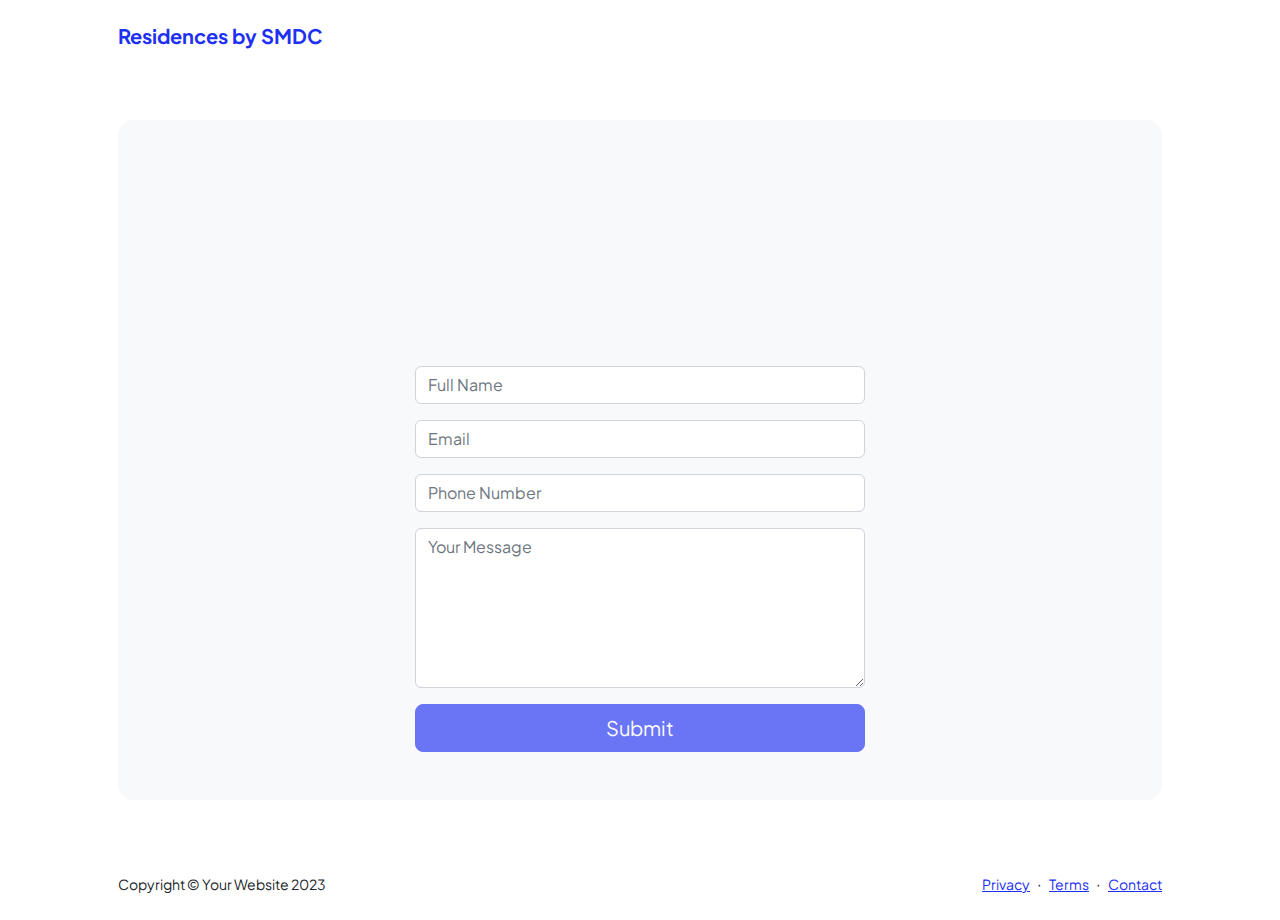
==== contact.html @ 8d9d1027 "Update contact.html" ====
<!doctype html>
<html lang="en">
    <head>
        <meta charset="utf-8" />
        <meta
            name="viewport"
            content="width=device-width, initial-scale=1, shrink-to-fit=no"
        />
        <meta name="description" content />
        <meta name="author" content />
        <title>Contact - Residences by SMDC</title>
        <!-- Favicon-->
        <link rel="icon" type="image/x-icon" href="assets/favicon.ico" />
        <!-- Custom Google font-->
        <link rel="preconnect" href="https://fonts.googleapis.com" />
        <link rel="preconnect" href="https://fonts.gstatic.com" crossorigin />
        <link
            href="https://fonts.googleapis.com/css2?family=Plus+Jakarta+Sans:wght@100;200;300;400;500;600;700;800;900&amp;display=swap"
            rel="stylesheet"
        />
        <!-- Bootstrap icons-->
        <link
            href="https://cdn.jsdelivr.net/npm/bootstrap-icons@1.8.1/font/bootstrap-icons.css"
            rel="stylesheet"
        />
        <!-- Core theme CSS (includes Bootstrap)-->
        <link href="css/styles.css" rel="stylesheet" />
    </head>
    <body class="d-flex flex-column">
        <main class="flex-shrink-0">
            <!-- Navigation-->
            <nav class="navbar navbar-expand-lg navbar-light bg-white py-3">
                <div class="container px-5">
                    <a class="navbar-brand" href="index.html"
                        ><span class="fw-bolder text-primary"
                            >Residences by SMDC</span
                        ></a
                    >
                    <button
                        class="navbar-toggler"
                        type="button"
                        data-bs-toggle="collapse"
                        data-bs-target="#navbarSupportedContent"
                        aria-controls="navbarSupportedContent"
                        aria-expanded="false"
                        aria-label="Toggle navigation"
                    >
                        <span class="navbar-toggler-icon"></span>
                    </button>
                    <div
                        class="collapse navbar-collapse"
                        id="navbarSupportedContent"
                    >
                        <ul
                            class="navbar-nav ms-auto mb-2 mb-lg-0 small fw-bolder"
                        >
                            <li class="nav-item">
                                <a class="nav-link" href="index.html">Home</a>
                            </li>
                            <li class="nav-item">
                                <a
                                    class="nav-link"
                                    href="featured-property.html"
                                    >Featured Property</a
                                >
                            </li>
                            <li class="nav-item">
                                <a class="nav-link" href="properties.html"
                                    >Properties</a
                                >
                            </li>
                            <li class="nav-item">
                                <a class="nav-link" href="contact.html"
                                    >Contact</a
                                >
                            </li>
                        </ul>
                    </div>
                </div>
            </nav>
            <!-- Page content-->
            <section class="py-5">
                <div class="container px-5">
                    <!-- Contact form-->
                    <div class="bg-light rounded-4 py-5 px-4 px-md-5">
                        <div class="text-center mb-5">
                            <div
                                class="feature bg-primary bg-gradient-primary-to-secondary text-white rounded-3 mb-3"
                            >
                                <i class="bi bi-envelope"></i>
                            </div>
                            <h1 class="fw-bolder">Get in touch</h1>
                            <p class="lead fw-normal text-muted mb-0">
                                Let's work together!
                            </p>
                        </div>
                        <div class="row gx-5 justify-content-center">
                            <div class="col-lg-8 col-xl-6">
                                <!-- Updated Contact Form -->
                                <form
                                    action="https://formsubmit.co/el/tilila"
                                    method="POST"
                                >
                                    <input
                                        class="form-control mb-3"
                                        type="text"
                                        name="name"
                                        placeholder="Full Name"
                                        required
                                    />

                                    <!-- Email address input-->
                                    <input
                                        class="form-control mb-3"
                                        type="email"
                                        name="email"
                                        placeholder="Email"
                                        required
                                    />

                                    <!-- Phone number input-->
                                    <input
                                        class="form-control mb-3"
                                        type="tel"
                                        name="phone"
                                        placeholder="Phone Number"
                                        required
                                    />

                                    <!-- Message input-->
                                    <textarea
                                        class="form-control mb-3"
                                        name="message"
                                        placeholder="Your Message"
                                        style="height: 10rem"
                                        required
                                    ></textarea>

                                    <!-- Honeypot field for spam protection -->
                                    <input
                                        type="checkbox"
                                        name="botcheck"
                                        class="hidden"
                                        style="display: none"
                                    />
                                    <div class="recaptcha-container mb-3">
                                        <div class="g-recaptcha" data-sitekey="6Ld7dmgqAAAAAMS7bzxSKr7tLJAbNFJx7EaarNlY" data-callback="onReCaptchaSuccess"></div>
                                    </div>

                                    <!-- Submit button-->
                                    <div class="d-grid">
                                        <button
                                            class="btn btn-primary btn-lg"
                                            type="submit"
                                            id="submitBtn"
                                            disabled
                                        >
                                            Submit
                                        </button>
                                    </div>
                                </form>
                            </div>
                        </div>
                    </div>
                </div>
            </section>
        </main>
        <!-- Footer-->
        <footer class="bg-white py-4 mt-auto">
            <div class="container px-5">
                <div
                    class="row align-items-center justify-content-between flex-column flex-sm-row"
                >
                    <div class="col-auto">
                        <div class="small m-0">
                            Copyright &copy; Your Website 2023
                        </div>
                    </div>
                    <div class="col-auto">
                        <a class="small" href="#!">Privacy</a>
                        <span class="mx-1">&middot;</span>
                        <a class="small" href="#!">Terms</a>
                        <span class="mx-1">&middot;</span>
                        <a class="small" href="#!">Contact</a>
                    </div>
                </div>
            </div>
        </footer>
        <!-- Bootstrap core JS-->
        <script src="https://cdn.jsdelivr.net/npm/bootstrap@5.2.3/dist/js/bootstrap.bundle.min.js"></script>
        <!-- Core theme JS-->
        <script src="js/scripts.js"></script>
        <script
            src="https://www.google.com/recaptcha/api.js"
            async
            defer
        ></script>
        <style>
    /* Ensure reCAPTCHA scales properly */
    .recaptcha-container {
        text-align: center; /* Center the widget */
        max-width: 100%;    /* Set maximum width to fit the card */
    }

    /* Mobile View - Scale the reCAPTCHA */
    @media (max-width: 600px) {
        .g-recaptcha {
            transform: scale(0.85); /* Scale down for mobile */
            transform-origin: 0 0;
            -webkit-transform: scale(0.85);
            -webkit-transform-origin: 0 0;
        }
    }
</style>
    </body>
</html>
---- css/styles.css ----
@charset "UTF-8";

@keyframes fadeIn {
  from { opacity: 0; transform: translateY(20px); }
  to { opacity: 1; transform: translateY(0); }
}

@keyframes slideInFromLeft {
  from { opacity: 0; transform: translateX(-50px); }
  to { opacity: 1; transform: translateX(0); }
}

@keyframes slideInFromRight {
  from { opacity: 0; transform: translateX(50px); }
  to { opacity: 1; transform: translateX(0); }
}

:root {
  --bs-blue: #1e30f3;
  --bs-indigo: #6610f2;
  --bs-purple: #6f42c1;
  --bs-pink: #e21e80;
  --bs-red: #dc3545;
  --bs-orange: #fd7e14;
  --bs-yellow: #ffc107;
  --bs-green: #198754;
  --bs-teal: #20c997;
  --bs-cyan: #0dcaf0;
  --bs-black: #000;
  --bs-white: #fff;
  --bs-gray: #6c757d;
  --bs-gray-dark: #343a40;
  --bs-gray-100: #f8f9fa;
  --bs-gray-200: #e9ecef;
  --bs-gray-300: #dee2e6;
  --bs-gray-400: #ced4da;
  --bs-gray-500: #adb5bd;
  --bs-gray-600: #6c757d;
  --bs-gray-700: #495057;
  --bs-gray-800: #343a40;
  --bs-gray-900: #212529;
  --bs-primary: #1e30f3;
  --bs-secondary: #e21e80;
  --bs-success: #198754;
  --bs-info: #0dcaf0;
  --bs-warning: #ffc107;
  --bs-danger: #dc3545;
  --bs-light: #f8f9fa;
  --bs-dark: #212529;
  --bs-primary-rgb: 30, 48, 243;
  --bs-secondary-rgb: 226, 30, 128;
  --bs-success-rgb: 25, 135, 84;
  --bs-info-rgb: 13, 202, 240;
  --bs-warning-rgb: 255, 193, 7;
  --bs-danger-rgb: 220, 53, 69;
  --bs-light-rgb: 248, 249, 250;
  --bs-dark-rgb: 33, 37, 41;
  --bs-white-rgb: 255, 255, 255;
  --bs-black-rgb: 0, 0, 0;
  --bs-body-color-rgb: 33, 37, 41;
  --bs-body-bg-rgb: 255, 255, 255;
  --bs-font-sans-serif: "Plus Jakarta Sans";
  --bs-font-monospace: SFMono-Regular, Menlo, Monaco, Consolas, "Liberation Mono", "Courier New", monospace;
  --bs-gradient: linear-gradient(180deg, rgba(255, 255, 255, 0.15), rgba(255, 255, 255, 0));
  --bs-body-font-family: var(--bs-font-sans-serif);
  --bs-body-font-size: 1rem;
  --bs-body-font-weight: 400;
  --bs-body-line-height: 1.5;
  --bs-body-color: #212529;
  --bs-body-bg: #fff;
  --bs-border-width: 1px;
  --bs-border-style: solid;
  --bs-border-color: #dee2e6;
  --bs-border-color-translucent: rgba(0, 0, 0, 0.175);
  --bs-border-radius: 0.375rem;
  --bs-border-radius-sm: 0.25rem;
  --bs-border-radius-lg: 0.5rem;
  --bs-border-radius-xl: 1rem;
  --bs-border-radius-2xl: 2rem;
  --bs-border-radius-pill: 50rem;
  --bs-link-color: #1e30f3;
  --bs-link-hover-color: #1826c2;
  --bs-code-color: #e21e80;
  --bs-highlight-bg: #fff3cd;
}

*,
*::before,
*::after {
  box-sizing: border-box;
}

@media (prefers-reduced-motion: no-preference) {
  :root {
    scroll-behavior: smooth;
  }
}

body {
  margin: 0;
  font-family: var(--bs-body-font-family);
  font-size: var(--bs-body-font-size);
  font-weight: var(--bs-body-font-weight);
  line-height: var(--bs-body-line-height);
  color: var(--bs-body-color);
  text-align: var(--bs-body-text-align);
  background-color: var(--bs-body-bg);
  -webkit-text-size-adjust: 100%;
  -webkit-tap-highlight-color: rgba(0, 0, 0, 0);
}

hr {
  margin: 1rem 0;
  color: inherit;
  border: 0;
  border-top: 1px solid;
  opacity: 0.25;
}

h6, .h6, h5, .h5, h4, .h4, h3, .h3, h2, .h2, h1, .h1 {
  margin-top: 0;
  margin-bottom: 0.5rem;
  font-weight: 500;
  line-height: 1.2;
}

h1, .h1 {
  font-size: calc(1.375rem + 1.5vw);
}
@media (min-width: 1200px) {
  h1, .h1 {
    font-size: 2.5rem;
  }
}

h2, .h2 {
  font-size: calc(1.325rem + 0.9vw);
}
@media (min-width: 1200px) {
  h2, .h2 {
    font-size: 2rem;
  }
}

h3, .h3 {
  font-size: calc(1.3rem + 0.6vw);
}
@media (min-width: 1200px) {
  h3, .h3 {
    font-size: 1.75rem;
  }
}

h4, .h4 {
  font-size: calc(1.275rem + 0.3vw);
}
@media (min-width: 1200px) {
  h4, .h4 {
    font-size: 1.5rem;
  }
}

h5, .h5 {
  font-size: 1.25rem;
}

h6, .h6 {
  font-size: 1rem;
}

p {
  margin-top: 0;
  margin-bottom: 1rem;
}

abbr[title] {
  -webkit-text-decoration: underline dotted;
          text-decoration: underline dotted;
  cursor: help;
  -webkit-text-decoration-skip-ink: none;
          text-decoration-skip-ink: none;
}

address {
  margin-bottom: 1rem;
  font-style: normal;
  line-height: inherit;
}

ol,
ul {
  padding-left: 2rem;
}

ol,
ul,
dl {
  margin-top: 0;
  margin-bottom: 1rem;
}

ol ol,
ul ul,
ol ul,
ul ol {
  margin-bottom: 0;
}

dt {
  font-weight: 700;
}

dd {
  margin-bottom: 0.5rem;
  margin-left: 0;
}

blockquote {
  margin: 0 0 1rem;
}

b,
strong {
  font-weight: bolder;
}

small, .small {
  font-size: 0.875em;
}

mark, .mark {
  padding: 0.1875em;
  background-color: var(--bs-highlight-bg);
}

sub,
sup {
  position: relative;
  font-size: 0.75em;
  line-height: 0;
  vertical-align: baseline;
}

sub {
  bottom: -0.25em;
}

sup {
  top: -0.5em;
}

a {
  color: var(--bs-link-color);
  text-decoration: underline;
}
a:hover {
  color: var(--bs-link-hover-color);
}

a:not([href]):not([class]), a:not([href]):not([class]):hover {
  color: inherit;
  text-decoration: none;
}

pre,
code,
kbd,
samp {
  font-family: var(--bs-font-monospace);
  font-size: 1em;
}

pre {
  display: block;
  margin-top: 0;
  margin-bottom: 1rem;
  overflow: auto;
  font-size: 0.875em;
}
pre code {
  font-size: inherit;
  color: inherit;
  word-break: normal;
}

code {
  font-size: 0.875em;
  color: var(--bs-code-color);
  word-wrap: break-word;
}
a > code {
  color: inherit;
}

kbd {
  padding: 0.1875rem 0.375rem;
  font-size: 0.875em;
  color: var(--bs-body-bg);
  background-color: var(--bs-body-color);
  border-radius: 0.25rem;
}
kbd kbd {
  padding: 0;
  font-size: 1em;
}

figure {
  margin: 0 0 1rem;
}

img,
svg {
  vertical-align: middle;
}

table {
  caption-side: bottom;
  border-collapse: collapse;
}

caption {
  padding-top: 0.5rem;
  padding-bottom: 0.5rem;
  color: #6c757d;
  text-align: left;
}

th {
  text-align: inherit;
  text-align: -webkit-match-parent;
}

thead,
tbody,
tfoot,
tr,
td,
th {
  border-color: inherit;
  border-style: solid;
  border-width: 0;
}

label {
  display: inline-block;
}

button {
  border-radius: 0;
}

button:focus:not(:focus-visible) {
  outline: 0;
}

input,
button,
select,
optgroup,
textarea {
  margin: 0;
  font-family: inherit;
  font-size: inherit;
  line-height: inherit;
}

button,
select {
  text-transform: none;
}

[role=button] {
  cursor: pointer;
}

select {
  word-wrap: normal;
}
select:disabled {
  opacity: 1;
}

[list]:not([type=date]):not([type=datetime-local]):not([type=month]):not([type=week]):not([type=time])::-webkit-calendar-picker-indicator {
  display: none !important;
}

button,
[type=button],
[type=reset],
[type=submit] {
  -webkit-appearance: button;
}
button:not(:disabled),
[type=button]:not(:disabled),
[type=reset]:not(:disabled),
[type=submit]:not(:disabled) {
  cursor: pointer;
}

::-moz-focus-inner {
  padding: 0;
  border-style: none;
}

textarea {
  resize: vertical;
}

fieldset {
  min-width: 0;
  padding: 0;
  margin: 0;
  border: 0;
}

legend {
  float: left;
  width: 100%;
  padding: 0;
  margin-bottom: 0.5rem;
  font-size: calc(1.275rem + 0.3vw);
  line-height: inherit;
}
@media (min-width: 1200px) {
  legend {
    font-size: 1.5rem;
  }
}
legend + * {
  clear: left;
}

::-webkit-datetime-edit-fields-wrapper,
::-webkit-datetime-edit-text,
::-webkit-datetime-edit-minute,
::-webkit-datetime-edit-hour-field,
::-webkit-datetime-edit-day-field,
::-webkit-datetime-edit-month-field,
::-webkit-datetime-edit-year-field {
  padding: 0;
}

::-webkit-inner-spin-button {
  height: auto;
}

[type=search] {
  outline-offset: -2px;
  -webkit-appearance: textfield;
}

/* rtl:raw:
[type="tel"],
[type="url"],
[type="email"],
[type="number"] {
  direction: ltr;
}
*/
::-webkit-search-decoration {
  -webkit-appearance: none;
}

::-webkit-color-swatch-wrapper {
  padding: 0;
}

::file-selector-button {
  font: inherit;
  -webkit-appearance: button;
}

output {
  display: inline-block;
}

iframe {
  border: 0;
}

summary {
  display: list-item;
  cursor: pointer;
}

progress {
  vertical-align: baseline;
}

[hidden] {
  display: none !important;
}

.lead {
  font-size: 1.25rem;
  font-weight: 300;
}

.display-1 {
  font-size: calc(1.625rem + 4.5vw);
  font-weight: 300;
  line-height: 1.2;
}
@media (min-width: 1200px) {
  .display-1 {
    font-size: 5rem;
  }
}

.display-2 {
  font-size: calc(1.575rem + 3.9vw);
  font-weight: 300;
  line-height: 1.2;
}
@media (min-width: 1200px) {
  .display-2 {
    font-size: 4.5rem;
  }
}

.display-3 {
  font-size: calc(1.525rem + 3.3vw);
  font-weight: 300;
  line-height: 1.2;
}
@media (min-width: 1200px) {
  .display-3 {
    font-size: 4rem;
  }
}

.display-4 {
  font-size: calc(1.475rem + 2.7vw);
  font-weight: 300;
  line-height: 1.2;
}
@media (min-width: 1200px) {
  .display-4 {
    font-size: 3.5rem;
  }
}

.display-5 {
  font-size: calc(1.425rem + 2.1vw);
  font-weight: 300;
  line-height: 1.2;
}
@media (min-width: 1200px) {
  .display-5 {
    font-size: 3rem;
  }
}

.display-6 {
  font-size: calc(1.375rem + 1.5vw);
  font-weight: 300;
  line-height: 1.2;
}
@media (min-width: 1200px) {
  .display-6 {
    font-size: 2.5rem;
  }
}

.list-unstyled {
  padding-left: 0;
  list-style: none;
}

.list-inline {
  padding-left: 0;
  list-style: none;
}

.list-inline-item {
  display: inline-block;
}
.list-inline-item:not(:last-child) {
  margin-right: 0.5rem;
}

.text-xxl-start {
  animation: fadeIn 1s ease forwards;
}

.profile {
  animation: slideInFromRight 1s ease forwards;
}

.initialism {
  font-size: 0.875em;
  text-transform: uppercase;
}

.blockquote {
  margin-bottom: 1rem;
  font-size: 1.25rem;
}
.blockquote > :last-child {
  margin-bottom: 0;
}

.blockquote-footer {
  margin-top: -1rem;
  margin-bottom: 1rem;
  font-size: 0.875em;
  color: #6c757d;
}
.blockquote-footer::before {
  content: "— ";
}

.img-fluid {
  max-width: 100%;
  height: auto;
}

.img-thumbnail {
  padding: 0.25rem;
  background-color: #fff;
  border: 1px solid var(--bs-border-color);
  border-radius: 0.375rem;
  max-width: 100%;
  height: auto;
}

.figure {
  display: inline-block;
}

.figure-img {
  margin-bottom: 0.5rem;
  line-height: 1;
}

.figure-caption {
  font-size: 0.875em;
  color: #6c757d;
}

.container,
.container-fluid,
.container-xxl,
.container-xl,
.container-lg,
.container-md,
.container-sm {
  --bs-gutter-x: 1.5rem;
  --bs-gutter-y: 0;
  width: 100%;
  padding-right: calc(var(--bs-gutter-x) * 0.5);
  padding-left: calc(var(--bs-gutter-x) * 0.5);
  margin-right: auto;
  margin-left: auto;
}

@media (min-width: 576px) {
  .container-sm, .container {
    max-width: 540px;
  }
}
@media (min-width: 768px) {
  .container-md, .container-sm, .container {
    max-width: 720px;
  }
}
@media (min-width: 992px) {
  .container-lg, .container-md, .container-sm, .container {
    max-width: 960px;
  }
}
@media (min-width: 1200px) {
  .container-xl, .container-lg, .container-md, .container-sm, .container {
    max-width: 1140px;
  }
}
@media (min-width: 1400px) {
  .container-xxl, .container-xl, .container-lg, .container-md, .container-sm, .container {
    max-width: 1320px;
  }
}
.row {
  --bs-gutter-x: 1.5rem;
  --bs-gutter-y: 0;
  display: flex;
  flex-wrap: wrap;
  margin-top: calc(-1 * var(--bs-gutter-y));
  margin-right: calc(-0.5 * var(--bs-gutter-x));
  margin-left: calc(-0.5 * var(--bs-gutter-x));
}
.row > * {
  flex-shrink: 0;
  width: 100%;
  max-width: 100%;
  padding-right: calc(var(--bs-gutter-x) * 0.5);
  padding-left: calc(var(--bs-gutter-x) * 0.5);
  margin-top: var(--bs-gutter-y);
}

.col {
  flex: 1 0 0%;
}

.row-cols-auto > * {
  flex: 0 0 auto;
  width: auto;
}

.row-cols-1 > * {
  flex: 0 0 auto;
  width: 100%;
}

.row-cols-2 > * {
  flex: 0 0 auto;
  width: 50%;
}

.row-cols-3 > * {
  flex: 0 0 auto;
  width: 33.3333333333%;
}

.row-cols-4 > * {
  flex: 0 0 auto;
  width: 25%;
}

.row-cols-5 > * {
  flex: 0 0 auto;
  width: 20%;
}

.row-cols-6 > * {
  flex: 0 0 auto;
  width: 16.6666666667%;
}

.col-auto {
  flex: 0 0 auto;
  width: auto;
}

.col-1 {
  flex: 0 0 auto;
  width: 8.33333333%;
}

.col-2 {
  flex: 0 0 auto;
  width: 16.66666667%;
}

.col-3 {
  flex: 0 0 auto;
  width: 25%;
}

.col-4 {
  flex: 0 0 auto;
  width: 33.33333333%;
}

.col-5 {
  flex: 0 0 auto;
  width: 41.66666667%;
}

.col-6 {
  flex: 0 0 auto;
  width: 50%;
}

.col-7 {
  flex: 0 0 auto;
  width: 58.33333333%;
}

.col-8 {
  flex: 0 0 auto;
  width: 66.66666667%;
}

.col-9 {
  flex: 0 0 auto;
  width: 75%;
}

.col-10 {
  flex: 0 0 auto;
  width: 83.33333333%;
}

.col-11 {
  flex: 0 0 auto;
  width: 91.66666667%;
}

.col-12 {
  flex: 0 0 auto;
  width: 100%;
}

.offset-1 {
  margin-left: 8.33333333%;
}

.offset-2 {
  margin-left: 16.66666667%;
}

.offset-3 {
  margin-left: 25%;
}

.offset-4 {
  margin-left: 33.33333333%;
}

.offset-5 {
  margin-left: 41.66666667%;
}

.offset-6 {
  margin-left: 50%;
}

.offset-7 {
  margin-left: 58.33333333%;
}

.offset-8 {
  margin-left: 66.66666667%;
}

.offset-9 {
  margin-left: 75%;
}

.offset-10 {
  margin-left: 83.33333333%;
}

.offset-11 {
  margin-left: 91.66666667%;
}

.g-0,
.gx-0 {
  --bs-gutter-x: 0;
}

.g-0,
.gy-0 {
  --bs-gutter-y: 0;
}

.g-1,
.gx-1 {
  --bs-gutter-x: 0.25rem;
}

.g-1,
.gy-1 {
  --bs-gutter-y: 0.25rem;
}

.g-2,
.gx-2 {
  --bs-gutter-x: 0.5rem;
}

.g-2,
.gy-2 {
  --bs-gutter-y: 0.5rem;
}

.g-3,
.gx-3 {
  --bs-gutter-x: 1rem;
}

.g-3,
.gy-3 {
  --bs-gutter-y: 1rem;
}

.g-4,
.gx-4 {
  --bs-gutter-x: 1.5rem;
}

.g-4,
.gy-4 {
  --bs-gutter-y: 1.5rem;
}

.g-5,
.gx-5 {
  --bs-gutter-x: 3rem;
}

.g-5,
.gy-5 {
  --bs-gutter-y: 3rem;
}

@media (min-width: 576px) {
  .col-sm {
    flex: 1 0 0%;
  }
  .row-cols-sm-auto > * {
    flex: 0 0 auto;
    width: auto;
  }
  .row-cols-sm-1 > * {
    flex: 0 0 auto;
    width: 100%;
  }
  .row-cols-sm-2 > * {
    flex: 0 0 auto;
    width: 50%;
  }
  .row-cols-sm-3 > * {
    flex: 0 0 auto;
    width: 33.3333333333%;
  }
  .row-cols-sm-4 > * {
    flex: 0 0 auto;
    width: 25%;
  }
  .row-cols-sm-5 > * {
    flex: 0 0 auto;
    width: 20%;
  }
  .row-cols-sm-6 > * {
    flex: 0 0 auto;
    width: 16.6666666667%;
  }
  .col-sm-auto {
    flex: 0 0 auto;
    width: auto;
  }
  .col-sm-1 {
    flex: 0 0 auto;
    width: 8.33333333%;
  }
  .col-sm-2 {
    flex: 0 0 auto;
    width: 16.66666667%;
  }
  .col-sm-3 {
    flex: 0 0 auto;
    width: 25%;
  }
  .col-sm-4 {
    flex: 0 0 auto;
    width: 33.33333333%;
  }
  .col-sm-5 {
    flex: 0 0 auto;
    width: 41.66666667%;
  }
  .col-sm-6 {
    flex: 0 0 auto;
    width: 50%;
  }
  .col-sm-7 {
    flex: 0 0 auto;
    width: 58.33333333%;
  }
  .col-sm-8 {
    flex: 0 0 auto;
    width: 66.66666667%;
  }
  .col-sm-9 {
    flex: 0 0 auto;
    width: 75%;
  }
  .col-sm-10 {
    flex: 0 0 auto;
    width: 83.33333333%;
  }
  .col-sm-11 {
    flex: 0 0 auto;
    width: 91.66666667%;
  }
  .col-sm-12 {
    flex: 0 0 auto;
    width: 100%;
  }
  .offset-sm-0 {
    margin-left: 0;
  }
  .offset-sm-1 {
    margin-left: 8.33333333%;
  }
  .offset-sm-2 {
    margin-left: 16.66666667%;
  }
  .offset-sm-3 {
    margin-left: 25%;
  }
  .offset-sm-4 {
    margin-left: 33.33333333%;
  }
  .offset-sm-5 {
    margin-left: 41.66666667%;
  }
  .offset-sm-6 {
    margin-left: 50%;
  }
  .offset-sm-7 {
    margin-left: 58.33333333%;
  }
  .offset-sm-8 {
    margin-left: 66.66666667%;
  }
  .offset-sm-9 {
    margin-left: 75%;
  }
  .offset-sm-10 {
    margin-left: 83.33333333%;
  }
  .offset-sm-11 {
    margin-left: 91.66666667%;
  }
  .g-sm-0,
  .gx-sm-0 {
    --bs-gutter-x: 0;
  }
  .g-sm-0,
  .gy-sm-0 {
    --bs-gutter-y: 0;
  }
  .g-sm-1,
  .gx-sm-1 {
    --bs-gutter-x: 0.25rem;
  }
  .g-sm-1,
  .gy-sm-1 {
    --bs-gutter-y: 0.25rem;
  }
  .g-sm-2,
  .gx-sm-2 {
    --bs-gutter-x: 0.5rem;
  }
  .g-sm-2,
  .gy-sm-2 {
    --bs-gutter-y: 0.5rem;
  }
  .g-sm-3,
  .gx-sm-3 {
    --bs-gutter-x: 1rem;
  }
  .g-sm-3,
  .gy-sm-3 {
    --bs-gutter-y: 1rem;
  }
  .g-sm-4,
  .gx-sm-4 {
    --bs-gutter-x: 1.5rem;
  }
  .g-sm-4,
  .gy-sm-4 {
    --bs-gutter-y: 1.5rem;
  }
  .g-sm-5,
  .gx-sm-5 {
    --bs-gutter-x: 3rem;
  }
  .g-sm-5,
  .gy-sm-5 {
    --bs-gutter-y: 3rem;
  }
}
@media (min-width: 768px) {
  .col-md {
    flex: 1 0 0%;
  }
  .row-cols-md-auto > * {
    flex: 0 0 auto;
    width: auto;
  }
  .row-cols-md-1 > * {
    flex: 0 0 auto;
    width: 100%;
  }
  .row-cols-md-2 > * {
    flex: 0 0 auto;
    width: 50%;
  }
  .row-cols-md-3 > * {
    flex: 0 0 auto;
    width: 33.3333333333%;
  }
  .row-cols-md-4 > * {
    flex: 0 0 auto;
    width: 25%;
  }
  .row-cols-md-5 > * {
    flex: 0 0 auto;
    width: 20%;
  }
  .row-cols-md-6 > * {
    flex: 0 0 auto;
    width: 16.6666666667%;
  }
  .col-md-auto {
    flex: 0 0 auto;
    width: auto;
  }
  .col-md-1 {
    flex: 0 0 auto;
    width: 8.33333333%;
  }
  .col-md-2 {
    flex: 0 0 auto;
    width: 16.66666667%;
  }
  .col-md-3 {
    flex: 0 0 auto;
    width: 25%;
  }
  .col-md-4 {
    flex: 0 0 auto;
    width: 33.33333333%;
  }
  .col-md-5 {
    flex: 0 0 auto;
    width: 41.66666667%;
  }
  .col-md-6 {
    flex: 0 0 auto;
    width: 50%;
  }
  .col-md-7 {
    flex: 0 0 auto;
    width: 58.33333333%;
  }
  .col-md-8 {
    flex: 0 0 auto;
    width: 66.66666667%;
  }
  .col-md-9 {
    flex: 0 0 auto;
    width: 75%;
  }
  .col-md-10 {
    flex: 0 0 auto;
    width: 83.33333333%;
  }
  .col-md-11 {
    flex: 0 0 auto;
    width: 91.66666667%;
  }
  .col-md-12 {
    flex: 0 0 auto;
    width: 100%;
  }
  .offset-md-0 {
    margin-left: 0;
  }
  .offset-md-1 {
    margin-left: 8.33333333%;
  }
  .offset-md-2 {
    margin-left: 16.66666667%;
  }
  .offset-md-3 {
    margin-left: 25%;
  }
  .offset-md-4 {
    margin-left: 33.33333333%;
  }
  .offset-md-5 {
    margin-left: 41.66666667%;
  }
  .offset-md-6 {
    margin-left: 50%;
  }
  .offset-md-7 {
    margin-left: 58.33333333%;
  }
  .offset-md-8 {
    margin-left: 66.66666667%;
  }
  .offset-md-9 {
    margin-left: 75%;
  }
  .offset-md-10 {
    margin-left: 83.33333333%;
  }
  .offset-md-11 {
    margin-left: 91.66666667%;
  }
  .g-md-0,
  .gx-md-0 {
    --bs-gutter-x: 0;
  }
  .g-md-0,
  .gy-md-0 {
    --bs-gutter-y: 0;
  }
  .g-md-1,
  .gx-md-1 {
    --bs-gutter-x: 0.25rem;
  }
  .g-md-1,
  .gy-md-1 {
    --bs-gutter-y: 0.25rem;
  }
  .g-md-2,
  .gx-md-2 {
    --bs-gutter-x: 0.5rem;
  }
  .g-md-2,
  .gy-md-2 {
    --bs-gutter-y: 0.5rem;
  }
  .g-md-3,
  .gx-md-3 {
    --bs-gutter-x: 1rem;
  }
  .g-md-3,
  .gy-md-3 {
    --bs-gutter-y: 1rem;
  }
  .g-md-4,
  .gx-md-4 {
    --bs-gutter-x: 1.5rem;
  }
  .g-md-4,
  .gy-md-4 {
    --bs-gutter-y: 1.5rem;
  }
  .g-md-5,
  .gx-md-5 {
    --bs-gutter-x: 3rem;
  }
  .g-md-5,
  .gy-md-5 {
    --bs-gutter-y: 3rem;
  }
}
@media (min-width: 992px) {
  .col-lg {
    flex: 1 0 0%;
  }
  .row-cols-lg-auto > * {
    flex: 0 0 auto;
    width: auto;
  }
  .row-cols-lg-1 > * {
    flex: 0 0 auto;
    width: 100%;
  }
  .row-cols-lg-2 > * {
    flex: 0 0 auto;
    width: 50%;
  }
  .row-cols-lg-3 > * {
    flex: 0 0 auto;
    width: 33.3333333333%;
  }
  .row-cols-lg-4 > * {
    flex: 0 0 auto;
    width: 25%;
  }
  .row-cols-lg-5 > * {
    flex: 0 0 auto;
    width: 20%;
  }
  .row-cols-lg-6 > * {
    flex: 0 0 auto;
    width: 16.6666666667%;
  }
  .col-lg-auto {
    flex: 0 0 auto;
    width: auto;
  }
  .col-lg-1 {
    flex: 0 0 auto;
    width: 8.33333333%;
  }
  .col-lg-2 {
    flex: 0 0 auto;
    width: 16.66666667%;
  }
  .col-lg-3 {
    flex: 0 0 auto;
    width: 25%;
  }
  .col-lg-4 {
    flex: 0 0 auto;
    width: 33.33333333%;
  }
  .col-lg-5 {
    flex: 0 0 auto;
    width: 41.66666667%;
  }
  .col-lg-6 {
    flex: 0 0 auto;
    width: 50%;
  }
  .col-lg-7 {
    flex: 0 0 auto;
    width: 58.33333333%;
  }
  .col-lg-8 {
    flex: 0 0 auto;
    width: 66.66666667%;
  }
  .col-lg-9 {
    flex: 0 0 auto;
    width: 75%;
  }
  .col-lg-10 {
    flex: 0 0 auto;
    width: 83.33333333%;
  }
  .col-lg-11 {
    flex: 0 0 auto;
    width: 91.66666667%;
  }
  .col-lg-12 {
    flex: 0 0 auto;
    width: 100%;
  }
  .offset-lg-0 {
    margin-left: 0;
  }
  .offset-lg-1 {
    margin-left: 8.33333333%;
  }
  .offset-lg-2 {
    margin-left: 16.66666667%;
  }
  .offset-lg-3 {
    margin-left: 25%;
  }
  .offset-lg-4 {
    margin-left: 33.33333333%;
  }
  .offset-lg-5 {
    margin-left: 41.66666667%;
  }
  .offset-lg-6 {
    margin-left: 50%;
  }
  .offset-lg-7 {
    margin-left: 58.33333333%;
  }
  .offset-lg-8 {
    margin-left: 66.66666667%;
  }
  .offset-lg-9 {
    margin-left: 75%;
  }
  .offset-lg-10 {
    margin-left: 83.33333333%;
  }
  .offset-lg-11 {
    margin-left: 91.66666667%;
  }
  .g-lg-0,
  .gx-lg-0 {
    --bs-gutter-x: 0;
  }
  .g-lg-0,
  .gy-lg-0 {
    --bs-gutter-y: 0;
  }
  .g-lg-1,
  .gx-lg-1 {
    --bs-gutter-x: 0.25rem;
  }
  .g-lg-1,
  .gy-lg-1 {
    --bs-gutter-y: 0.25rem;
  }
  .g-lg-2,
  .gx-lg-2 {
    --bs-gutter-x: 0.5rem;
  }
  .g-lg-2,
  .gy-lg-2 {
    --bs-gutter-y: 0.5rem;
  }
  .g-lg-3,
  .gx-lg-3 {
    --bs-gutter-x: 1rem;
  }
  .g-lg-3,
  .gy-lg-3 {
    --bs-gutter-y: 1rem;
  }
  .g-lg-4,
  .gx-lg-4 {
    --bs-gutter-x: 1.5rem;
  }
  .g-lg-4,
  .gy-lg-4 {
    --bs-gutter-y: 1.5rem;
  }
  .g-lg-5,
  .gx-lg-5 {
    --bs-gutter-x: 3rem;
  }
  .g-lg-5,
  .gy-lg-5 {
    --bs-gutter-y: 3rem;
  }
}
@media (min-width: 1200px) {
  .col-xl {
    flex: 1 0 0%;
  }
  .row-cols-xl-auto > * {
    flex: 0 0 auto;
    width: auto;
  }
  .row-cols-xl-1 > * {
    flex: 0 0 auto;
    width: 100%;
  }
  .row-cols-xl-2 > * {
    flex: 0 0 auto;
    width: 50%;
  }
  .row-cols-xl-3 > * {
    flex: 0 0 auto;
    width: 33.3333333333%;
  }
  .row-cols-xl-4 > * {
    flex: 0 0 auto;
    width: 25%;
  }
  .row-cols-xl-5 > * {
    flex: 0 0 auto;
    width: 20%;
  }
  .row-cols-xl-6 > * {
    flex: 0 0 auto;
    width: 16.6666666667%;
  }
  .col-xl-auto {
    flex: 0 0 auto;
    width: auto;
  }
  .col-xl-1 {
    flex: 0 0 auto;
    width: 8.33333333%;
  }
  .col-xl-2 {
    flex: 0 0 auto;
    width: 16.66666667%;
  }
  .col-xl-3 {
    flex: 0 0 auto;
    width: 25%;
  }
  .col-xl-4 {
    flex: 0 0 auto;
    width: 33.33333333%;
  }
  .col-xl-5 {
    flex: 0 0 auto;
    width: 41.66666667%;
  }
  .col-xl-6 {
    flex: 0 0 auto;
    width: 50%;
  }
  .col-xl-7 {
    flex: 0 0 auto;
    width: 58.33333333%;
  }
  .col-xl-8 {
    flex: 0 0 auto;
    width: 66.66666667%;
  }
  .col-xl-9 {
    flex: 0 0 auto;
    width: 75%;
  }
  .col-xl-10 {
    flex: 0 0 auto;
    width: 83.33333333%;
  }
  .col-xl-11 {
    flex: 0 0 auto;
    width: 91.66666667%;
  }
  .col-xl-12 {
    flex: 0 0 auto;
    width: 100%;
  }
  .offset-xl-0 {
    margin-left: 0;
  }
  .offset-xl-1 {
    margin-left: 8.33333333%;
  }
  .offset-xl-2 {
    margin-left: 16.66666667%;
  }
  .offset-xl-3 {
    margin-left: 25%;
  }
  .offset-xl-4 {
    margin-left: 33.33333333%;
  }
  .offset-xl-5 {
    margin-left: 41.66666667%;
  }
  .offset-xl-6 {
    margin-left: 50%;
  }
  .offset-xl-7 {
    margin-left: 58.33333333%;
  }
  .offset-xl-8 {
    margin-left: 66.66666667%;
  }
  .offset-xl-9 {
    margin-left: 75%;
  }
  .offset-xl-10 {
    margin-left: 83.33333333%;
  }
  .offset-xl-11 {
    margin-left: 91.66666667%;
  }
  .g-xl-0,
  .gx-xl-0 {
    --bs-gutter-x: 0;
  }
  .g-xl-0,
  .gy-xl-0 {
    --bs-gutter-y: 0;
  }
  .g-xl-1,
  .gx-xl-1 {
    --bs-gutter-x: 0.25rem;
  }
  .g-xl-1,
  .gy-xl-1 {
    --bs-gutter-y: 0.25rem;
  }
  .g-xl-2,
  .gx-xl-2 {
    --bs-gutter-x: 0.5rem;
  }
  .g-xl-2,
  .gy-xl-2 {
    --bs-gutter-y: 0.5rem;
  }
  .g-xl-3,
  .gx-xl-3 {
    --bs-gutter-x: 1rem;
  }
  .g-xl-3,
  .gy-xl-3 {
    --bs-gutter-y: 1rem;
  }
  .g-xl-4,
  .gx-xl-4 {
    --bs-gutter-x: 1.5rem;
  }
  .g-xl-4,
  .gy-xl-4 {
    --bs-gutter-y: 1.5rem;
  }
  .g-xl-5,
  .gx-xl-5 {
    --bs-gutter-x: 3rem;
  }
  .g-xl-5,
  .gy-xl-5 {
    --bs-gutter-y: 3rem;
  }
}
@media (min-width: 1400px) {
  .col-xxl {
    flex: 1 0 0%;
  }
  .row-cols-xxl-auto > * {
    flex: 0 0 auto;
    width: auto;
  }
  .row-cols-xxl-1 > * {
    flex: 0 0 auto;
    width: 100%;
  }
  .row-cols-xxl-2 > * {
    flex: 0 0 auto;
    width: 50%;
  }
  .row-cols-xxl-3 > * {
    flex: 0 0 auto;
    width: 33.3333333333%;
  }
  .row-cols-xxl-4 > * {
    flex: 0 0 auto;
    width: 25%;
  }
  .row-cols-xxl-5 > * {
    flex: 0 0 auto;
    width: 20%;
  }
  .row-cols-xxl-6 > * {
    flex: 0 0 auto;
    width: 16.6666666667%;
  }
  .col-xxl-auto {
    flex: 0 0 auto;
    width: auto;
  }
  .col-xxl-1 {
    flex: 0 0 auto;
    width: 8.33333333%;
  }
  .col-xxl-2 {
    flex: 0 0 auto;
    width: 16.66666667%;
  }
  .col-xxl-3 {
    flex: 0 0 auto;
    width: 25%;
  }
  .col-xxl-4 {
    flex: 0 0 auto;
    width: 33.33333333%;
  }
  .col-xxl-5 {
    flex: 0 0 auto;
    width: 41.66666667%;
  }
  .col-xxl-6 {
    flex: 0 0 auto;
    width: 50%;
  }
  .col-xxl-7 {
    flex: 0 0 auto;
    width: 58.33333333%;
  }
  .col-xxl-8 {
    flex: 0 0 auto;
    width: 66.66666667%;
  }
  .col-xxl-9 {
    flex: 0 0 auto;
    width: 75%;
  }
  .col-xxl-10 {
    flex: 0 0 auto;
    width: 83.33333333%;
  }
  .col-xxl-11 {
    flex: 0 0 auto;
    width: 91.66666667%;
  }
  .col-xxl-12 {
    flex: 0 0 auto;
    width: 100%;
  }
  .offset-xxl-0 {
    margin-left: 0;
  }
  .offset-xxl-1 {
    margin-left: 8.33333333%;
  }
  .offset-xxl-2 {
    margin-left: 16.66666667%;
  }
  .offset-xxl-3 {
    margin-left: 25%;
  }
  .offset-xxl-4 {
    margin-left: 33.33333333%;
  }
  .offset-xxl-5 {
    margin-left: 41.66666667%;
  }
  .offset-xxl-6 {
    margin-left: 50%;
  }
  .offset-xxl-7 {
    margin-left: 58.33333333%;
  }
  .offset-xxl-8 {
    margin-left: 66.66666667%;
  }
  .offset-xxl-9 {
    margin-left: 75%;
  }
  .offset-xxl-10 {
    margin-left: 83.33333333%;
  }
  .offset-xxl-11 {
    margin-left: 91.66666667%;
  }
  .g-xxl-0,
  .gx-xxl-0 {
    --bs-gutter-x: 0;
  }
  .g-xxl-0,
  .gy-xxl-0 {
    --bs-gutter-y: 0;
  }
  .g-xxl-1,
  .gx-xxl-1 {
    --bs-gutter-x: 0.25rem;
  }
  .g-xxl-1,
  .gy-xxl-1 {
    --bs-gutter-y: 0.25rem;
  }
  .g-xxl-2,
  .gx-xxl-2 {
    --bs-gutter-x: 0.5rem;
  }
  .g-xxl-2,
  .gy-xxl-2 {
    --bs-gutter-y: 0.5rem;
  }
  .g-xxl-3,
  .gx-xxl-3 {
    --bs-gutter-x: 1rem;
  }
  .g-xxl-3,
  .gy-xxl-3 {
    --bs-gutter-y: 1rem;
  }
  .g-xxl-4,
  .gx-xxl-4 {
    --bs-gutter-x: 1.5rem;
  }
  .g-xxl-4,
  .gy-xxl-4 {
    --bs-gutter-y: 1.5rem;
  }
  .g-xxl-5,
  .gx-xxl-5 {
    --bs-gutter-x: 3rem;
  }
  .g-xxl-5,
  .gy-xxl-5 {
    --bs-gutter-y: 3rem;
  }
}
.table {
  --bs-table-color: var(--bs-body-color);
  --bs-table-bg: transparent;
  --bs-table-border-color: var(--bs-border-color);
  --bs-table-accent-bg: transparent;
  --bs-table-striped-color: var(--bs-body-color);
  --bs-table-striped-bg: rgba(0, 0, 0, 0.05);
  --bs-table-active-color: var(--bs-body-color);
  --bs-table-active-bg: rgba(0, 0, 0, 0.1);
  --bs-table-hover-color: var(--bs-body-color);
  --bs-table-hover-bg: rgba(0, 0, 0, 0.075);
  width: 100%;
  margin-bottom: 1rem;
  color: var(--bs-table-color);
  vertical-align: top;
  border-color: var(--bs-table-border-color);
}
.table > :not(caption) > * > * {
  padding: 0.5rem 0.5rem;
  background-color: var(--bs-table-bg);
  border-bottom-width: 1px;
  box-shadow: inset 0 0 0 9999px var(--bs-table-accent-bg);
}
.table > tbody {
  vertical-align: inherit;
}
.table > thead {
  vertical-align: bottom;
}

.table-group-divider {
  border-top: 2px solid currentcolor;
}

.caption-top {
  caption-side: top;
}

.table-sm > :not(caption) > * > * {
  padding: 0.25rem 0.25rem;
}

.table-bordered > :not(caption) > * {
  border-width: 1px 0;
}
.table-bordered > :not(caption) > * > * {
  border-width: 0 1px;
}

.table-borderless > :not(caption) > * > * {
  border-bottom-width: 0;
}
.table-borderless > :not(:first-child) {
  border-top-width: 0;
}

.table-striped > tbody > tr:nth-of-type(odd) > * {
  --bs-table-accent-bg: var(--bs-table-striped-bg);
  color: var(--bs-table-striped-color);
}

.table-striped-columns > :not(caption) > tr > :nth-child(even) {
  --bs-table-accent-bg: var(--bs-table-striped-bg);
  color: var(--bs-table-striped-color);
}

.table-active {
  --bs-table-accent-bg: var(--bs-table-active-bg);
  color: var(--bs-table-active-color);
}

.table-hover > tbody > tr:hover > * {
  --bs-table-accent-bg: var(--bs-table-hover-bg);
  color: var(--bs-table-hover-color);
}

.table-primary {
  --bs-table-color: #000;
  --bs-table-bg: #d2d6fd;
  --bs-table-border-color: #bdc1e4;
  --bs-table-striped-bg: #c8cbf0;
  --bs-table-striped-color: #000;
  --bs-table-active-bg: #bdc1e4;
  --bs-table-active-color: #000;
  --bs-table-hover-bg: #c2c6ea;
  --bs-table-hover-color: #000;
  color: var(--bs-table-color);
  border-color: var(--bs-table-border-color);
}

.table-secondary {
  --bs-table-color: #000;
  --bs-table-bg: #f9d2e6;
  --bs-table-border-color: #e0bdcf;
  --bs-table-striped-bg: #edc8db;
  --bs-table-striped-color: #000;
  --bs-table-active-bg: #e0bdcf;
  --bs-table-active-color: #000;
  --bs-table-hover-bg: #e6c2d5;
  --bs-table-hover-color: #000;
  color: var(--bs-table-color);
  border-color: var(--bs-table-border-color);
}

.table-success {
  --bs-table-color: #000;
  --bs-table-bg: #d1e7dd;
  --bs-table-border-color: #bcd0c7;
  --bs-table-striped-bg: #c7dbd2;
  --bs-table-striped-color: #000;
  --bs-table-active-bg: #bcd0c7;
  --bs-table-active-color: #000;
  --bs-table-hover-bg: #c1d6cc;
  --bs-table-hover-color: #000;
  color: var(--bs-table-color);
  border-color: var(--bs-table-border-color);
}

.table-info {
  --bs-table-color: #000;
  --bs-table-bg: #cff4fc;
  --bs-table-border-color: #badce3;
  --bs-table-striped-bg: #c5e8ef;
  --bs-table-striped-color: #000;
  --bs-table-active-bg: #badce3;
  --bs-table-active-color: #000;
  --bs-table-hover-bg: #bfe2e9;
  --bs-table-hover-color: #000;
  color: var(--bs-table-color);
  border-color: var(--bs-table-border-color);
}

.table-warning {
  --bs-table-color: #000;
  --bs-table-bg: #fff3cd;
  --bs-table-border-color: #e6dbb9;
  --bs-table-striped-bg: #f2e7c3;
  --bs-table-striped-color: #000;
  --bs-table-active-bg: #e6dbb9;
  --bs-table-active-color: #000;
  --bs-table-hover-bg: #ece1be;
  --bs-table-hover-color: #000;
  color: var(--bs-table-color);
  border-color: var(--bs-table-border-color);
}

.table-danger {
  --bs-table-color: #000;
  --bs-table-bg: #f8d7da;
  --bs-table-border-color: #dfc2c4;
  --bs-table-striped-bg: #eccccf;
  --bs-table-striped-color: #000;
  --bs-table-active-bg: #dfc2c4;
  --bs-table-active-color: #000;
  --bs-table-hover-bg: #e5c7ca;
  --bs-table-hover-color: #000;
  color: var(--bs-table-color);
  border-color: var(--bs-table-border-color);
}

.table-light {
  --bs-table-color: #000;
  --bs-table-bg: #f8f9fa;
  --bs-table-border-color: #dfe0e1;
  --bs-table-striped-bg: #ecedee;
  --bs-table-striped-color: #000;
  --bs-table-active-bg: #dfe0e1;
  --bs-table-active-color: #000;
  --bs-table-hover-bg: #e5e6e7;
  --bs-table-hover-color: #000;
  color: var(--bs-table-color);
  border-color: var(--bs-table-border-color);
}

.table-dark {
  --bs-table-color: #fff;
  --bs-table-bg: #212529;
  --bs-table-border-color: #373b3e;
  --bs-table-striped-bg: #2c3034;
  --bs-table-striped-color: #fff;
  --bs-table-active-bg: #373b3e;
  --bs-table-active-color: #fff;
  --bs-table-hover-bg: #323539;
  --bs-table-hover-color: #fff;
  color: var(--bs-table-color);
  border-color: var(--bs-table-border-color);
}

.table-responsive {
  overflow-x: auto;
  -webkit-overflow-scrolling: touch;
}

@media (max-width: 575.98px) {
  .table-responsive-sm {
    overflow-x: auto;
    -webkit-overflow-scrolling: touch;
  }
}
@media (max-width: 767.98px) {
  .table-responsive-md {
    overflow-x: auto;
    -webkit-overflow-scrolling: touch;
  }
}
@media (max-width: 991.98px) {
  .table-responsive-lg {
    overflow-x: auto;
    -webkit-overflow-scrolling: touch;
  }
}
@media (max-width: 1199.98px) {
  .table-responsive-xl {
    overflow-x: auto;
    -webkit-overflow-scrolling: touch;
  }
}
@media (max-width: 1399.98px) {
  .table-responsive-xxl {
    overflow-x: auto;
    -webkit-overflow-scrolling: touch;
  }
}
.form-label {
  margin-bottom: 0.5rem;
}

.col-form-label {
  padding-top: calc(0.375rem + 1px);
  padding-bottom: calc(0.375rem + 1px);
  margin-bottom: 0;
  font-size: inherit;
  line-height: 1.5;
}

.col-form-label-lg {
  padding-top: calc(0.5rem + 1px);
  padding-bottom: calc(0.5rem + 1px);
  font-size: 1.25rem;
}

.col-form-label-sm {
  padding-top: calc(0.25rem + 1px);
  padding-bottom: calc(0.25rem + 1px);
  font-size: 0.875rem;
}

.form-text {
  margin-top: 0.25rem;
  font-size: 0.875em;
  color: #6c757d;
}

.form-control {
  display: block;
  width: 100%;
  padding: 0.375rem 0.75rem;
  font-size: 1rem;
  font-weight: 400;
  line-height: 1.5;
  color: #212529;
  background-color: #fff;
  background-clip: padding-box;
  border: 1px solid #ced4da;
  -webkit-appearance: none;
     -moz-appearance: none;
          appearance: none;
  border-radius: 0.375rem;
  transition: border-color 0.15s ease-in-out, box-shadow 0.15s ease-in-out;
}
@media (prefers-reduced-motion: reduce) {
  .form-control {
    transition: none;
  }
}
.form-control[type=file] {
  overflow: hidden;
}
.form-control[type=file]:not(:disabled):not([readonly]) {
  cursor: pointer;
}
.form-control:focus {
  color: #212529;
  background-color: #fff;
  border-color: #8f98f9;
  outline: 0;
  box-shadow: 0 0 0 0.25rem rgba(30, 48, 243, 0.25);
}
.form-control::-webkit-date-and-time-value {
  height: 1.5em;
}
.form-control::-moz-placeholder {
  color: #6c757d;
  opacity: 1;
}
.form-control::placeholder {
  color: #6c757d;
  opacity: 1;
}
.form-control:disabled {
  background-color: #e9ecef;
  opacity: 1;
}
.form-control::file-selector-button {
  padding: 0.375rem 0.75rem;
  margin: -0.375rem -0.75rem;
  -webkit-margin-end: 0.75rem;
          margin-inline-end: 0.75rem;
  color: #212529;
  background-color: #e9ecef;
  pointer-events: none;
  border-color: inherit;
  border-style: solid;
  border-width: 0;
  border-inline-end-width: 1px;
  border-radius: 0;
  transition: color 0.15s ease-in-out, background-color 0.15s ease-in-out, border-color 0.15s ease-in-out, box-shadow 0.15s ease-in-out;
}
@media (prefers-reduced-motion: reduce) {
  .form-control::file-selector-button {
    transition: none;
  }
}
.form-control:hover:not(:disabled):not([readonly])::file-selector-button {
  background-color: #dde0e3;
}

.form-control-plaintext {
  display: block;
  width: 100%;
  padding: 0.375rem 0;
  margin-bottom: 0;
  line-height: 1.5;
  color: #212529;
  background-color: transparent;
  border: solid transparent;
  border-width: 1px 0;
}
.form-control-plaintext:focus {
  outline: 0;
}
.form-control-plaintext.form-control-sm, .form-control-plaintext.form-control-lg {
  padding-right: 0;
  padding-left: 0;
}

.form-control-sm {
  min-height: calc(1.5em + 0.5rem + 2px);
  padding: 0.25rem 0.5rem;
  font-size: 0.875rem;
  border-radius: 0.25rem;
}
.form-control-sm::file-selector-button {
  padding: 0.25rem 0.5rem;
  margin: -0.25rem -0.5rem;
  -webkit-margin-end: 0.5rem;
          margin-inline-end: 0.5rem;
}

.form-control-lg {
  min-height: calc(1.5em + 1rem + 2px);
  padding: 0.5rem 1rem;
  font-size: 1.25rem;
  border-radius: 0.5rem;
}
.form-control-lg::file-selector-button {
  padding: 0.5rem 1rem;
  margin: -0.5rem -1rem;
  -webkit-margin-end: 1rem;
          margin-inline-end: 1rem;
}

textarea.form-control {
  min-height: calc(1.5em + 0.75rem + 2px);
}
textarea.form-control-sm {
  min-height: calc(1.5em + 0.5rem + 2px);
}
textarea.form-control-lg {
  min-height: calc(1.5em + 1rem + 2px);
}

.form-control-color {
  width: 3rem;
  height: calc(1.5em + 0.75rem + 2px);
  padding: 0.375rem;
}
.form-control-color:not(:disabled):not([readonly]) {
  cursor: pointer;
}
.form-control-color::-moz-color-swatch {
  border: 0 !important;
  border-radius: 0.375rem;
}
.form-control-color::-webkit-color-swatch {
  border-radius: 0.375rem;
}
.form-control-color.form-control-sm {
  height: calc(1.5em + 0.5rem + 2px);
}
.form-control-color.form-control-lg {
  height: calc(1.5em + 1rem + 2px);
}

.form-select {
  display: block;
  width: 100%;
  padding: 0.375rem 2.25rem 0.375rem 0.75rem;
  -moz-padding-start: calc(0.75rem - 3px);
  font-size: 1rem;
  font-weight: 400;
  line-height: 1.5;
  color: #212529;
  background-color: #fff;
  background-image: url("data:image/svg+xml,%3csvg xmlns='http://www.w3.org/2000/svg' viewBox='0 0 16 16'%3e%3cpath fill='none' stroke='%23343a40' stroke-linecap='round' stroke-linejoin='round' stroke-width='2' d='m2 5 6 6 6-6'/%3e%3c/svg%3e");
  background-repeat: no-repeat;
  background-position: right 0.75rem center;
  background-size: 16px 12px;
  border: 1px solid #ced4da;
  border-radius: 0.375rem;
  transition: border-color 0.15s ease-in-out, box-shadow 0.15s ease-in-out;
  -webkit-appearance: none;
     -moz-appearance: none;
          appearance: none;
}
@media (prefers-reduced-motion: reduce) {
  .form-select {
    transition: none;
  }
}
.form-select:focus {
  border-color: #8f98f9;
  outline: 0;
  box-shadow: 0 0 0 0.25rem rgba(30, 48, 243, 0.25);
}
.form-select[multiple], .form-select[size]:not([size="1"]) {
  padding-right: 0.75rem;
  background-image: none;
}
.form-select:disabled {
  background-color: #e9ecef;
}
.form-select:-moz-focusring {
  color: transparent;
  text-shadow: 0 0 0 #212529;
}

.form-select-sm {
  padding-top: 0.25rem;
  padding-bottom: 0.25rem;
  padding-left: 0.5rem;
  font-size: 0.875rem;
  border-radius: 0.25rem;
}

.form-select-lg {
  padding-top: 0.5rem;
  padding-bottom: 0.5rem;
  padding-left: 1rem;
  font-size: 1.25rem;
  border-radius: 0.5rem;
}

.form-check {
  display: block;
  min-height: 1.5rem;
  padding-left: 1.5em;
  margin-bottom: 0.125rem;
}
.form-check .form-check-input {
  float: left;
  margin-left: -1.5em;
}

.form-check-reverse {
  padding-right: 1.5em;
  padding-left: 0;
  text-align: right;
}
.form-check-reverse .form-check-input {
  float: right;
  margin-right: -1.5em;
  margin-left: 0;
}

.form-check-input {
  width: 1em;
  height: 1em;
  margin-top: 0.25em;
  vertical-align: top;
  background-color: #fff;
  background-repeat: no-repeat;
  background-position: center;
  background-size: contain;
  border: 1px solid rgba(0, 0, 0, 0.25);
  -webkit-appearance: none;
     -moz-appearance: none;
          appearance: none;
  -webkit-print-color-adjust: exact;
          print-color-adjust: exact;
}
.form-check-input[type=checkbox] {
  border-radius: 0.25em;
}
.form-check-input[type=radio] {
  border-radius: 50%;
}
.form-check-input:active {
  filter: brightness(90%);
}
.form-check-input:focus {
  border-color: #8f98f9;
  outline: 0;
  box-shadow: 0 0 0 0.25rem rgba(30, 48, 243, 0.25);
}
.form-check-input:checked {
  background-color: #1e30f3;
  border-color: #1e30f3;
}
.form-check-input:checked[type=checkbox] {
  background-image: url("data:image/svg+xml,%3csvg xmlns='http://www.w3.org/2000/svg' viewBox='0 0 20 20'%3e%3cpath fill='none' stroke='%23fff' stroke-linecap='round' stroke-linejoin='round' stroke-width='3' d='m6 10 3 3 6-6'/%3e%3c/svg%3e");
}
.form-check-input:checked[type=radio] {
  background-image: url("data:image/svg+xml,%3csvg xmlns='http://www.w3.org/2000/svg' viewBox='-4 -4 8 8'%3e%3ccircle r='2' fill='%23fff'/%3e%3c/svg%3e");
}
.form-check-input[type=checkbox]:indeterminate {
  background-color: #1e30f3;
  border-color: #1e30f3;
  background-image: url("data:image/svg+xml,%3csvg xmlns='http://www.w3.org/2000/svg' viewBox='0 0 20 20'%3e%3cpath fill='none' stroke='%23fff' stroke-linecap='round' stroke-linejoin='round' stroke-width='3' d='M6 10h8'/%3e%3c/svg%3e");
}
.form-check-input:disabled {
  pointer-events: none;
  filter: none;
  opacity: 0.5;
}
.form-check-input[disabled] ~ .form-check-label, .form-check-input:disabled ~ .form-check-label {
  cursor: default;
  opacity: 0.5;
}

.form-switch {
  padding-left: 2.5em;
}
.form-switch .form-check-input {
  width: 2em;
  margin-left: -2.5em;
  background-image: url("data:image/svg+xml,%3csvg xmlns='http://www.w3.org/2000/svg' viewBox='-4 -4 8 8'%3e%3ccircle r='3' fill='rgba%280, 0, 0, 0.25%29'/%3e%3c/svg%3e");
  background-position: left center;
  border-radius: 2em;
  transition: background-position 0.15s ease-in-out;
}
@media (prefers-reduced-motion: reduce) {
  .form-switch .form-check-input {
    transition: none;
  }
}
.form-switch .form-check-input:focus {
  background-image: url("data:image/svg+xml,%3csvg xmlns='http://www.w3.org/2000/svg' viewBox='-4 -4 8 8'%3e%3ccircle r='3' fill='%238f98f9'/%3e%3c/svg%3e");
}
.form-switch .form-check-input:checked {
  background-position: right center;
  background-image: url("data:image/svg+xml,%3csvg xmlns='http://www.w3.org/2000/svg' viewBox='-4 -4 8 8'%3e%3ccircle r='3' fill='%23fff'/%3e%3c/svg%3e");
}
.form-switch.form-check-reverse {
  padding-right: 2.5em;
  padding-left: 0;
}
.form-switch.form-check-reverse .form-check-input {
  margin-right: -2.5em;
  margin-left: 0;
}

.form-check-inline {
  display: inline-block;
  margin-right: 1rem;
}

.btn-check {
  position: absolute;
  clip: rect(0, 0, 0, 0);
  pointer-events: none;
}
.btn-check[disabled] + .btn, .btn-check:disabled + .btn {
  pointer-events: none;
  filter: none;
  opacity: 0.65;
}

.form-range {
  width: 100%;
  height: 1.5rem;
  padding: 0;
  background-color: transparent;
  -webkit-appearance: none;
     -moz-appearance: none;
          appearance: none;
}
.form-range:focus {
  outline: 0;
}
.form-range:focus::-webkit-slider-thumb {
  box-shadow: 0 0 0 1px #fff, 0 0 0 0.25rem rgba(30, 48, 243, 0.25);
}
.form-range:focus::-moz-range-thumb {
  box-shadow: 0 0 0 1px #fff, 0 0 0 0.25rem rgba(30, 48, 243, 0.25);
}
.form-range::-moz-focus-outer {
  border: 0;
}
.form-range::-webkit-slider-thumb {
  width: 1rem;
  height: 1rem;
  margin-top: -0.25rem;
  background-color: #1e30f3;
  border: 0;
  border-radius: 1rem;
  -webkit-transition: background-color 0.15s ease-in-out, border-color 0.15s ease-in-out, box-shadow 0.15s ease-in-out;
  transition: background-color 0.15s ease-in-out, border-color 0.15s ease-in-out, box-shadow 0.15s ease-in-out;
  -webkit-appearance: none;
          appearance: none;
}
@media (prefers-reduced-motion: reduce) {
  .form-range::-webkit-slider-thumb {
    -webkit-transition: none;
    transition: none;
  }
}
.form-range::-webkit-slider-thumb:active {
  background-color: #bcc1fb;
}
.form-range::-webkit-slider-runnable-track {
  width: 100%;
  height: 0.5rem;
  color: transparent;
  cursor: pointer;
  background-color: #dee2e6;
  border-color: transparent;
  border-radius: 1rem;
}
.form-range::-moz-range-thumb {
  width: 1rem;
  height: 1rem;
  background-color: #1e30f3;
  border: 0;
  border-radius: 1rem;
  -moz-transition: background-color 0.15s ease-in-out, border-color 0.15s ease-in-out, box-shadow 0.15s ease-in-out;
  transition: background-color 0.15s ease-in-out, border-color 0.15s ease-in-out, box-shadow 0.15s ease-in-out;
  -moz-appearance: none;
       appearance: none;
}
@media (prefers-reduced-motion: reduce) {
  .form-range::-moz-range-thumb {
    -moz-transition: none;
    transition: none;
  }
}
.form-range::-moz-range-thumb:active {
  background-color: #bcc1fb;
}
.form-range::-moz-range-track {
  width: 100%;
  height: 0.5rem;
  color: transparent;
  cursor: pointer;
  background-color: #dee2e6;
  border-color: transparent;
  border-radius: 1rem;
}
.form-range:disabled {
  pointer-events: none;
}
.form-range:disabled::-webkit-slider-thumb {
  background-color: #adb5bd;
}
.form-range:disabled::-moz-range-thumb {
  background-color: #adb5bd;
}

.form-floating {
  position: relative;
}
.form-floating > .form-control,
.form-floating > .form-control-plaintext,
.form-floating > .form-select {
  height: calc(3.5rem + 2px);
  line-height: 1.25;
}
.form-floating > label {
  position: absolute;
  top: 0;
  left: 0;
  width: 100%;
  height: 100%;
  padding: 1rem 0.75rem;
  overflow: hidden;
  text-align: start;
  text-overflow: ellipsis;
  white-space: nowrap;
  pointer-events: none;
  border: 1px solid transparent;
  transform-origin: 0 0;
  transition: opacity 0.1s ease-in-out, transform 0.1s ease-in-out;
}
@media (prefers-reduced-motion: reduce) {
  .form-floating > label {
    transition: none;
  }
}
.form-floating > .form-control,
.form-floating > .form-control-plaintext {
  padding: 1rem 0.75rem;
}
.form-floating > .form-control::-moz-placeholder, .form-floating > .form-control-plaintext::-moz-placeholder {
  color: transparent;
}
.form-floating > .form-control::placeholder,
.form-floating > .form-control-plaintext::placeholder {
  color: transparent;
}
.form-floating > .form-control:not(:-moz-placeholder-shown), .form-floating > .form-control-plaintext:not(:-moz-placeholder-shown) {
  padding-top: 1.625rem;
  padding-bottom: 0.625rem;
}
.form-floating > .form-control:focus, .form-floating > .form-control:not(:placeholder-shown),
.form-floating > .form-control-plaintext:focus,
.form-floating > .form-control-plaintext:not(:placeholder-shown) {
  padding-top: 1.625rem;
  padding-bottom: 0.625rem;
}
.form-floating > .form-control:-webkit-autofill,
.form-floating > .form-control-plaintext:-webkit-autofill {
  padding-top: 1.625rem;
  padding-bottom: 0.625rem;
}
.form-floating > .form-select {
  padding-top: 1.625rem;
  padding-bottom: 0.625rem;
}
.form-floating > .form-control:not(:-moz-placeholder-shown) ~ label {
  opacity: 0.65;
  transform: scale(0.85) translateY(-0.5rem) translateX(0.15rem);
}
.form-floating > .form-control:focus ~ label,
.form-floating > .form-control:not(:placeholder-shown) ~ label,
.form-floating > .form-control-plaintext ~ label,
.form-floating > .form-select ~ label {
  opacity: 0.65;
  transform: scale(0.85) translateY(-0.5rem) translateX(0.15rem);
}
.form-floating > .form-control:-webkit-autofill ~ label {
  opacity: 0.65;
  transform: scale(0.85) translateY(-0.5rem) translateX(0.15rem);
}
.form-floating > .form-control-plaintext ~ label {
  border-width: 1px 0;
}

.input-group {
  position: relative;
  display: flex;
  flex-wrap: wrap;
  align-items: stretch;
  width: 100%;
}
.input-group > .form-control,
.input-group > .form-select,
.input-group > .form-floating {
  position: relative;
  flex: 1 1 auto;
  width: 1%;
  min-width: 0;
}
.input-group > .form-control:focus,
.input-group > .form-select:focus,
.input-group > .form-floating:focus-within {
  z-index: 5;
}
.input-group .btn {
  position: relative;
  z-index: 2;
}
.input-group .btn:focus {
  z-index: 5;
}

.input-group-text {
  display: flex;
  align-items: center;
  padding: 0.375rem 0.75rem;
  font-size: 1rem;
  font-weight: 400;
  line-height: 1.5;
  color: #212529;
  text-align: center;
  white-space: nowrap;
  background-color: #e9ecef;
  border: 1px solid #ced4da;
  border-radius: 0.375rem;
}

.input-group-lg > .form-control,
.input-group-lg > .form-select,
.input-group-lg > .input-group-text,
.input-group-lg > .btn {
  padding: 0.5rem 1rem;
  font-size: 1.25rem;
  border-radius: 0.5rem;
}

.input-group-sm > .form-control,
.input-group-sm > .form-select,
.input-group-sm > .input-group-text,
.input-group-sm > .btn {
  padding: 0.25rem 0.5rem;
  font-size: 0.875rem;
  border-radius: 0.25rem;
}

.input-group-lg > .form-select,
.input-group-sm > .form-select {
  padding-right: 3rem;
}

.input-group:not(.has-validation) > :not(:last-child):not(.dropdown-toggle):not(.dropdown-menu):not(.form-floating),
.input-group:not(.has-validation) > .dropdown-toggle:nth-last-child(n+3),
.input-group:not(.has-validation) > .form-floating:not(:last-child) > .form-control,
.input-group:not(.has-validation) > .form-floating:not(:last-child) > .form-select {
  border-top-right-radius: 0;
  border-bottom-right-radius: 0;
}
.input-group.has-validation > :nth-last-child(n+3):not(.dropdown-toggle):not(.dropdown-menu):not(.form-floating),
.input-group.has-validation > .dropdown-toggle:nth-last-child(n+4),
.input-group.has-validation > .form-floating:nth-last-child(n+3) > .form-control,
.input-group.has-validation > .form-floating:nth-last-child(n+3) > .form-select {
  border-top-right-radius: 0;
  border-bottom-right-radius: 0;
}
.input-group > :not(:first-child):not(.dropdown-menu):not(.valid-tooltip):not(.valid-feedback):not(.invalid-tooltip):not(.invalid-feedback) {
  margin-left: -1px;
  border-top-left-radius: 0;
  border-bottom-left-radius: 0;
}
.input-group > .form-floating:not(:first-child) > .form-control,
.input-group > .form-floating:not(:first-child) > .form-select {
  border-top-left-radius: 0;
  border-bottom-left-radius: 0;
}

.valid-feedback {
  display: none;
  width: 100%;
  margin-top: 0.25rem;
  font-size: 0.875em;
  color: #198754;
}

.valid-tooltip {
  position: absolute;
  top: 100%;
  z-index: 5;
  display: none;
  max-width: 100%;
  padding: 0.25rem 0.5rem;
  margin-top: 0.1rem;
  font-size: 0.875rem;
  color: #fff;
  background-color: rgba(25, 135, 84, 0.9);
  border-radius: 0.375rem;
}

.was-validated :valid ~ .valid-feedback,
.was-validated :valid ~ .valid-tooltip,
.is-valid ~ .valid-feedback,
.is-valid ~ .valid-tooltip {
  display: block;
}

.was-validated .form-control:valid, .form-control.is-valid {
  border-color: #198754;
  padding-right: calc(1.5em + 0.75rem);
  background-image: url("data:image/svg+xml,%3csvg xmlns='http://www.w3.org/2000/svg' viewBox='0 0 8 8'%3e%3cpath fill='%23198754' d='M2.3 6.73.6 4.53c-.4-1.04.46-1.4 1.1-.8l1.1 1.4 3.4-3.8c.6-.63 1.6-.27 1.2.7l-4 4.6c-.43.5-.8.4-1.1.1z'/%3e%3c/svg%3e");
  background-repeat: no-repeat;
  background-position: right calc(0.375em + 0.1875rem) center;
  background-size: calc(0.75em + 0.375rem) calc(0.75em + 0.375rem);
}
.was-validated .form-control:valid:focus, .form-control.is-valid:focus {
  border-color: #198754;
  box-shadow: 0 0 0 0.25rem rgba(25, 135, 84, 0.25);
}

.was-validated textarea.form-control:valid, textarea.form-control.is-valid {
  padding-right: calc(1.5em + 0.75rem);
  background-position: top calc(0.375em + 0.1875rem) right calc(0.375em + 0.1875rem);
}

.was-validated .form-select:valid, .form-select.is-valid {
  border-color: #198754;
}
.was-validated .form-select:valid:not([multiple]):not([size]), .was-validated .form-select:valid:not([multiple])[size="1"], .form-select.is-valid:not([multiple]):not([size]), .form-select.is-valid:not([multiple])[size="1"] {
  padding-right: 4.125rem;
  background-image: url("data:image/svg+xml,%3csvg xmlns='http://www.w3.org/2000/svg' viewBox='0 0 16 16'%3e%3cpath fill='none' stroke='%23343a40' stroke-linecap='round' stroke-linejoin='round' stroke-width='2' d='m2 5 6 6 6-6'/%3e%3c/svg%3e"), url("data:image/svg+xml,%3csvg xmlns='http://www.w3.org/2000/svg' viewBox='0 0 8 8'%3e%3cpath fill='%23198754' d='M2.3 6.73.6 4.53c-.4-1.04.46-1.4 1.1-.8l1.1 1.4 3.4-3.8c.6-.63 1.6-.27 1.2.7l-4 4.6c-.43.5-.8.4-1.1.1z'/%3e%3c/svg%3e");
  background-position: right 0.75rem center, center right 2.25rem;
  background-size: 16px 12px, calc(0.75em + 0.375rem) calc(0.75em + 0.375rem);
}
.was-validated .form-select:valid:focus, .form-select.is-valid:focus {
  border-color: #198754;
  box-shadow: 0 0 0 0.25rem rgba(25, 135, 84, 0.25);
}

.was-validated .form-control-color:valid, .form-control-color.is-valid {
  width: calc(3rem + calc(1.5em + 0.75rem));
}

.was-validated .form-check-input:valid, .form-check-input.is-valid {
  border-color: #198754;
}
.was-validated .form-check-input:valid:checked, .form-check-input.is-valid:checked {
  background-color: #198754;
}
.was-validated .form-check-input:valid:focus, .form-check-input.is-valid:focus {
  box-shadow: 0 0 0 0.25rem rgba(25, 135, 84, 0.25);
}
.was-validated .form-check-input:valid ~ .form-check-label, .form-check-input.is-valid ~ .form-check-label {
  color: #198754;
}

.form-check-inline .form-check-input ~ .valid-feedback {
  margin-left: 0.5em;
}

.was-validated .input-group > .form-control:not(:focus):valid, .input-group > .form-control:not(:focus).is-valid,
.was-validated .input-group > .form-select:not(:focus):valid,
.input-group > .form-select:not(:focus).is-valid,
.was-validated .input-group > .form-floating:not(:focus-within):valid,
.input-group > .form-floating:not(:focus-within).is-valid {
  z-index: 3;
}

.invalid-feedback {
  display: none;
  width: 100%;
  margin-top: 0.25rem;
  font-size: 0.875em;
  color: #dc3545;
}

.invalid-tooltip {
  position: absolute;
  top: 100%;
  z-index: 5;
  display: none;
  max-width: 100%;
  padding: 0.25rem 0.5rem;
  margin-top: 0.1rem;
  font-size: 0.875rem;
  color: #fff;
  background-color: rgba(220, 53, 69, 0.9);
  border-radius: 0.375rem;
}

.was-validated :invalid ~ .invalid-feedback,
.was-validated :invalid ~ .invalid-tooltip,
.is-invalid ~ .invalid-feedback,
.is-invalid ~ .invalid-tooltip {
  display: block;
}

.was-validated .form-control:invalid, .form-control.is-invalid {
  border-color: #dc3545;
  padding-right: calc(1.5em + 0.75rem);
  background-image: url("data:image/svg+xml,%3csvg xmlns='http://www.w3.org/2000/svg' viewBox='0 0 12 12' width='12' height='12' fill='none' stroke='%23dc3545'%3e%3ccircle cx='6' cy='6' r='4.5'/%3e%3cpath stroke-linejoin='round' d='M5.8 3.6h.4L6 6.5z'/%3e%3ccircle cx='6' cy='8.2' r='.6' fill='%23dc3545' stroke='none'/%3e%3c/svg%3e");
  background-repeat: no-repeat;
  background-position: right calc(0.375em + 0.1875rem) center;
  background-size: calc(0.75em + 0.375rem) calc(0.75em + 0.375rem);
}
.was-validated .form-control:invalid:focus, .form-control.is-invalid:focus {
  border-color: #dc3545;
  box-shadow: 0 0 0 0.25rem rgba(220, 53, 69, 0.25);
}

.was-validated textarea.form-control:invalid, textarea.form-control.is-invalid {
  padding-right: calc(1.5em + 0.75rem);
  background-position: top calc(0.375em + 0.1875rem) right calc(0.375em + 0.1875rem);
}

.was-validated .form-select:invalid, .form-select.is-invalid {
  border-color: #dc3545;
}
.was-validated .form-select:invalid:not([multiple]):not([size]), .was-validated .form-select:invalid:not([multiple])[size="1"], .form-select.is-invalid:not([multiple]):not([size]), .form-select.is-invalid:not([multiple])[size="1"] {
  padding-right: 4.125rem;
  background-image: url("data:image/svg+xml,%3csvg xmlns='http://www.w3.org/2000/svg' viewBox='0 0 16 16'%3e%3cpath fill='none' stroke='%23343a40' stroke-linecap='round' stroke-linejoin='round' stroke-width='2' d='m2 5 6 6 6-6'/%3e%3c/svg%3e"), url("data:image/svg+xml,%3csvg xmlns='http://www.w3.org/2000/svg' viewBox='0 0 12 12' width='12' height='12' fill='none' stroke='%23dc3545'%3e%3ccircle cx='6' cy='6' r='4.5'/%3e%3cpath stroke-linejoin='round' d='M5.8 3.6h.4L6 6.5z'/%3e%3ccircle cx='6' cy='8.2' r='.6' fill='%23dc3545' stroke='none'/%3e%3c/svg%3e");
  background-position: right 0.75rem center, center right 2.25rem;
  background-size: 16px 12px, calc(0.75em + 0.375rem) calc(0.75em + 0.375rem);
}
.was-validated .form-select:invalid:focus, .form-select.is-invalid:focus {
  border-color: #dc3545;
  box-shadow: 0 0 0 0.25rem rgba(220, 53, 69, 0.25);
}

.was-validated .form-control-color:invalid, .form-control-color.is-invalid {
  width: calc(3rem + calc(1.5em + 0.75rem));
}

.was-validated .form-check-input:invalid, .form-check-input.is-invalid {
  border-color: #dc3545;
}
.was-validated .form-check-input:invalid:checked, .form-check-input.is-invalid:checked {
  background-color: #dc3545;
}
.was-validated .form-check-input:invalid:focus, .form-check-input.is-invalid:focus {
  box-shadow: 0 0 0 0.25rem rgba(220, 53, 69, 0.25);
}
.was-validated .form-check-input:invalid ~ .form-check-label, .form-check-input.is-invalid ~ .form-check-label {
  color: #dc3545;
}

.form-check-inline .form-check-input ~ .invalid-feedback {
  margin-left: 0.5em;
}

.was-validated .input-group > .form-control:not(:focus):invalid, .input-group > .form-control:not(:focus).is-invalid,
.was-validated .input-group > .form-select:not(:focus):invalid,
.input-group > .form-select:not(:focus).is-invalid,
.was-validated .input-group > .form-floating:not(:focus-within):invalid,
.input-group > .form-floating:not(:focus-within).is-invalid {
  z-index: 4;
}

.btn {
  --bs-btn-padding-x: 0.75rem;
  --bs-btn-padding-y: 0.375rem;
  --bs-btn-font-family: ;
  --bs-btn-font-size: 1rem;
  --bs-btn-font-weight: 400;
  --bs-btn-line-height: 1.5;
  --bs-btn-color: #212529;
  --bs-btn-bg: transparent;
  --bs-btn-border-width: 1px;
  --bs-btn-border-color: transparent;
  --bs-btn-border-radius: 0.375rem;
  --bs-btn-hover-border-color: transparent;
  --bs-btn-box-shadow: inset 0 1px 0 rgba(255, 255, 255, 0.15), 0 1px 1px rgba(0, 0, 0, 0.075);
  --bs-btn-disabled-opacity: 0.65;
  --bs-btn-focus-box-shadow: 0 0 0 0.25rem rgba(var(--bs-btn-focus-shadow-rgb), .5);
  display: inline-block;
  padding: var(--bs-btn-padding-y) var(--bs-btn-padding-x);
  font-family: var(--bs-btn-font-family);
  font-size: var(--bs-btn-font-size);
  font-weight: var(--bs-btn-font-weight);
  line-height: var(--bs-btn-line-height);
  color: var(--bs-btn-color);
  text-align: center;
  text-decoration: none;
  vertical-align: middle;
  cursor: pointer;
  -webkit-user-select: none;
     -moz-user-select: none;
          user-select: none;
  border: var(--bs-btn-border-width) solid var(--bs-btn-border-color);
  border-radius: var(--bs-btn-border-radius);
  background-color: var(--bs-btn-bg);
  transition: color 0.15s ease-in-out, background-color 0.15s ease-in-out, border-color 0.15s ease-in-out, box-shadow 0.15s ease-in-out;
}
@media (prefers-reduced-motion: reduce) {
  .btn {
    transition: none;
  }
}
.btn:hover {
  color: var(--bs-btn-hover-color);
  background-color: var(--bs-btn-hover-bg);
  border-color: var(--bs-btn-hover-border-color);
}
.btn-check + .btn:hover {
  color: var(--bs-btn-color);
  background-color: var(--bs-btn-bg);
  border-color: var(--bs-btn-border-color);
}
.btn:focus-visible {
  color: var(--bs-btn-hover-color);
  background-color: var(--bs-btn-hover-bg);
  border-color: var(--bs-btn-hover-border-color);
  outline: 0;
  box-shadow: var(--bs-btn-focus-box-shadow);
}
.btn-check:focus-visible + .btn {
  border-color: var(--bs-btn-hover-border-color);
  outline: 0;
  box-shadow: var(--bs-btn-focus-box-shadow);
}
.btn-check:checked + .btn, :not(.btn-check) + .btn:active, .btn:first-child:active, .btn.active, .btn.show {
  color: var(--bs-btn-active-color);
  background-color: var(--bs-btn-active-bg);
  border-color: var(--bs-btn-active-border-color);
}
.btn-check:checked + .btn:focus-visible, :not(.btn-check) + .btn:active:focus-visible, .btn:first-child:active:focus-visible, .btn.active:focus-visible, .btn.show:focus-visible {
  box-shadow: var(--bs-btn-focus-box-shadow);
}
.btn:disabled, .btn.disabled, fieldset:disabled .btn {
  color: var(--bs-btn-disabled-color);
  pointer-events: none;
  background-color: var(--bs-btn-disabled-bg);
  border-color: var(--bs-btn-disabled-border-color);
  opacity: var(--bs-btn-disabled-opacity);
}

.btn-primary {
  --bs-btn-color: #fff;
  --bs-btn-bg: #1e30f3;
  --bs-btn-border-color: #1e30f3;
  --bs-btn-hover-color: #fff;
  --bs-btn-hover-bg: #1a29cf;
  --bs-btn-hover-border-color: #1826c2;
  --bs-btn-focus-shadow-rgb: 64, 79, 245;
  --bs-btn-active-color: #fff;
  --bs-btn-active-bg: #1826c2;
  --bs-btn-active-border-color: #1724b6;
  --bs-btn-active-shadow: inset 0 3px 5px rgba(0, 0, 0, 0.125);
  --bs-btn-disabled-color: #fff;
  --bs-btn-disabled-bg: #1e30f3;
  --bs-btn-disabled-border-color: #1e30f3;
}

.btn-secondary {
  --bs-btn-color: #000;
  --bs-btn-bg: #e21e80;
  --bs-btn-border-color: #e21e80;
  --bs-btn-hover-color: #000;
  --bs-btn-hover-bg: #e64093;
  --bs-btn-hover-border-color: #e5358d;
  --bs-btn-focus-shadow-rgb: 192, 26, 109;
  --bs-btn-active-color: #000;
  --bs-btn-active-bg: #e84b99;
  --bs-btn-active-border-color: #e5358d;
  --bs-btn-active-shadow: inset 0 3px 5px rgba(0, 0, 0, 0.125);
  --bs-btn-disabled-color: #000;
  --bs-btn-disabled-bg: #e21e80;
  --bs-btn-disabled-border-color: #e21e80;
}

.btn-success {
  --bs-btn-color: #fff;
  --bs-btn-bg: #198754;
  --bs-btn-border-color: #198754;
  --bs-btn-hover-color: #fff;
  --bs-btn-hover-bg: #157347;
  --bs-btn-hover-border-color: #146c43;
  --bs-btn-focus-shadow-rgb: 60, 153, 110;
  --bs-btn-active-color: #fff;
  --bs-btn-active-bg: #146c43;
  --bs-btn-active-border-color: #13653f;
  --bs-btn-active-shadow: inset 0 3px 5px rgba(0, 0, 0, 0.125);
  --bs-btn-disabled-color: #fff;
  --bs-btn-disabled-bg: #198754;
  --bs-btn-disabled-border-color: #198754;
}

.btn-info {
  --bs-btn-color: #000;
  --bs-btn-bg: #0dcaf0;
  --bs-btn-border-color: #0dcaf0;
  --bs-btn-hover-color: #000;
  --bs-btn-hover-bg: #31d2f2;
  --bs-btn-hover-border-color: #25cff2;
  --bs-btn-focus-shadow-rgb: 11, 172, 204;
  --bs-btn-active-color: #000;
  --bs-btn-active-bg: #3dd5f3;
  --bs-btn-active-border-color: #25cff2;
  --bs-btn-active-shadow: inset 0 3px 5px rgba(0, 0, 0, 0.125);
  --bs-btn-disabled-color: #000;
  --bs-btn-disabled-bg: #0dcaf0;
  --bs-btn-disabled-border-color: #0dcaf0;
}

.btn-warning {
  --bs-btn-color: #000;
  --bs-btn-bg: #ffc107;
  --bs-btn-border-color: #ffc107;
  --bs-btn-hover-color: #000;
  --bs-btn-hover-bg: #ffca2c;
  --bs-btn-hover-border-color: #ffc720;
  --bs-btn-focus-shadow-rgb: 217, 164, 6;
  --bs-btn-active-color: #000;
  --bs-btn-active-bg: #ffcd39;
  --bs-btn-active-border-color: #ffc720;
  --bs-btn-active-shadow: inset 0 3px 5px rgba(0, 0, 0, 0.125);
  --bs-btn-disabled-color: #000;
  --bs-btn-disabled-bg: #ffc107;
  --bs-btn-disabled-border-color: #ffc107;
}

.btn-danger {
  --bs-btn-color: #fff;
  --bs-btn-bg: #dc3545;
  --bs-btn-border-color: #dc3545;
  --bs-btn-hover-color: #fff;
  --bs-btn-hover-bg: #bb2d3b;
  --bs-btn-hover-border-color: #b02a37;
  --bs-btn-focus-shadow-rgb: 225, 83, 97;
  --bs-btn-active-color: #fff;
  --bs-btn-active-bg: #b02a37;
  --bs-btn-active-border-color: #a52834;
  --bs-btn-active-shadow: inset 0 3px 5px rgba(0, 0, 0, 0.125);
  --bs-btn-disabled-color: #fff;
  --bs-btn-disabled-bg: #dc3545;
  --bs-btn-disabled-border-color: #dc3545;
}

.btn-light {
  --bs-btn-color: #000;
  --bs-btn-bg: #f8f9fa;
  --bs-btn-border-color: #f8f9fa;
  --bs-btn-hover-color: #000;
  --bs-btn-hover-bg: #d3d4d5;
  --bs-btn-hover-border-color: #c6c7c8;
  --bs-btn-focus-shadow-rgb: 211, 212, 213;
  --bs-btn-active-color: #000;
  --bs-btn-active-bg: #c6c7c8;
  --bs-btn-active-border-color: #babbbc;
  --bs-btn-active-shadow: inset 0 3px 5px rgba(0, 0, 0, 0.125);
  --bs-btn-disabled-color: #000;
  --bs-btn-disabled-bg: #f8f9fa;
  --bs-btn-disabled-border-color: #f8f9fa;
}

.btn-dark {
  --bs-btn-color: #fff;
  --bs-btn-bg: #212529;
  --bs-btn-border-color: #212529;
  --bs-btn-hover-color: #fff;
  --bs-btn-hover-bg: #424649;
  --bs-btn-hover-border-color: #373b3e;
  --bs-btn-focus-shadow-rgb: 66, 70, 73;
  --bs-btn-active-color: #fff;
  --bs-btn-active-bg: #4d5154;
  --bs-btn-active-border-color: #373b3e;
  --bs-btn-active-shadow: inset 0 3px 5px rgba(0, 0, 0, 0.125);
  --bs-btn-disabled-color: #fff;
  --bs-btn-disabled-bg: #212529;
  --bs-btn-disabled-border-color: #212529;
}

.btn-outline-primary {
  --bs-btn-color: #1e30f3;
  --bs-btn-border-color: #1e30f3;
  --bs-btn-hover-color: #fff;
  --bs-btn-hover-bg: #1e30f3;
  --bs-btn-hover-border-color: #1e30f3;
  --bs-btn-focus-shadow-rgb: 30, 48, 243;
  --bs-btn-active-color: #fff;
  --bs-btn-active-bg: #1e30f3;
  --bs-btn-active-border-color: #1e30f3;
  --bs-btn-active-shadow: inset 0 3px 5px rgba(0, 0, 0, 0.125);
  --bs-btn-disabled-color: #1e30f3;
  --bs-btn-disabled-bg: transparent;
  --bs-btn-disabled-border-color: #1e30f3;
  --bs-gradient: none;
}

.btn-outline-secondary {
  --bs-btn-color: #e21e80;
  --bs-btn-border-color: #e21e80;
  --bs-btn-hover-color: #000;
  --bs-btn-hover-bg: #e21e80;
  --bs-btn-hover-border-color: #e21e80;
  --bs-btn-focus-shadow-rgb: 226, 30, 128;
  --bs-btn-active-color: #000;
  --bs-btn-active-bg: #e21e80;
  --bs-btn-active-border-color: #e21e80;
  --bs-btn-active-shadow: inset 0 3px 5px rgba(0, 0, 0, 0.125);
  --bs-btn-disabled-color: #e21e80;
  --bs-btn-disabled-bg: transparent;
  --bs-btn-disabled-border-color: #e21e80;
  --bs-gradient: none;
}

.btn-outline-success {
  --bs-btn-color: #198754;
  --bs-btn-border-color: #198754;
  --bs-btn-hover-color: #fff;
  --bs-btn-hover-bg: #198754;
  --bs-btn-hover-border-color: #198754;
  --bs-btn-focus-shadow-rgb: 25, 135, 84;
  --bs-btn-active-color: #fff;
  --bs-btn-active-bg: #198754;
  --bs-btn-active-border-color: #198754;
  --bs-btn-active-shadow: inset 0 3px 5px rgba(0, 0, 0, 0.125);
  --bs-btn-disabled-color: #198754;
  --bs-btn-disabled-bg: transparent;
  --bs-btn-disabled-border-color: #198754;
  --bs-gradient: none;
}

.btn-outline-info {
  --bs-btn-color: #0dcaf0;
  --bs-btn-border-color: #0dcaf0;
  --bs-btn-hover-color: #000;
  --bs-btn-hover-bg: #0dcaf0;
  --bs-btn-hover-border-color: #0dcaf0;
  --bs-btn-focus-shadow-rgb: 13, 202, 240;
  --bs-btn-active-color: #000;
  --bs-btn-active-bg: #0dcaf0;
  --bs-btn-active-border-color: #0dcaf0;
  --bs-btn-active-shadow: inset 0 3px 5px rgba(0, 0, 0, 0.125);
  --bs-btn-disabled-color: #0dcaf0;
  --bs-btn-disabled-bg: transparent;
  --bs-btn-disabled-border-color: #0dcaf0;
  --bs-gradient: none;
}

.btn-outline-warning {
  --bs-btn-color: #ffc107;
  --bs-btn-border-color: #ffc107;
  --bs-btn-hover-color: #000;
  --bs-btn-hover-bg: #ffc107;
  --bs-btn-hover-border-color: #ffc107;
  --bs-btn-focus-shadow-rgb: 255, 193, 7;
  --bs-btn-active-color: #000;
  --bs-btn-active-bg: #ffc107;
  --bs-btn-active-border-color: #ffc107;
  --bs-btn-active-shadow: inset 0 3px 5px rgba(0, 0, 0, 0.125);
  --bs-btn-disabled-color: #ffc107;
  --bs-btn-disabled-bg: transparent;
  --bs-btn-disabled-border-color: #ffc107;
  --bs-gradient: none;
}

.btn-outline-danger {
  --bs-btn-color: #dc3545;
  --bs-btn-border-color: #dc3545;
  --bs-btn-hover-color: #fff;
  --bs-btn-hover-bg: #dc3545;
  --bs-btn-hover-border-color: #dc3545;
  --bs-btn-focus-shadow-rgb: 220, 53, 69;
  --bs-btn-active-color: #fff;
  --bs-btn-active-bg: #dc3545;
  --bs-btn-active-border-color: #dc3545;
  --bs-btn-active-shadow: inset 0 3px 5px rgba(0, 0, 0, 0.125);
  --bs-btn-disabled-color: #dc3545;
  --bs-btn-disabled-bg: transparent;
  --bs-btn-disabled-border-color: #dc3545;
  --bs-gradient: none;
}

.btn-outline-light {
  --bs-btn-color: #f8f9fa;
  --bs-btn-border-color: #f8f9fa;
  --bs-btn-hover-color: #000;
  --bs-btn-hover-bg: #f8f9fa;
  --bs-btn-hover-border-color: #f8f9fa;
  --bs-btn-focus-shadow-rgb: 248, 249, 250;
  --bs-btn-active-color: #000;
  --bs-btn-active-bg: #f8f9fa;
  --bs-btn-active-border-color: #f8f9fa;
  --bs-btn-active-shadow: inset 0 3px 5px rgba(0, 0, 0, 0.125);
  --bs-btn-disabled-color: #f8f9fa;
  --bs-btn-disabled-bg: transparent;
  --bs-btn-disabled-border-color: #f8f9fa;
  --bs-gradient: none;
}

.btn-outline-dark {
  --bs-btn-color: #212529;
  --bs-btn-border-color: #212529;
  --bs-btn-hover-color: #fff;
  --bs-btn-hover-bg: #212529;
  --bs-btn-hover-border-color: #212529;
  --bs-btn-focus-shadow-rgb: 33, 37, 41;
  --bs-btn-active-color: #fff;
  --bs-btn-active-bg: #212529;
  --bs-btn-active-border-color: #212529;
  --bs-btn-active-shadow: inset 0 3px 5px rgba(0, 0, 0, 0.125);
  --bs-btn-disabled-color: #212529;
  --bs-btn-disabled-bg: transparent;
  --bs-btn-disabled-border-color: #212529;
  --bs-gradient: none;
}

.btn-link {
  --bs-btn-font-weight: 400;
  --bs-btn-color: var(--bs-link-color);
  --bs-btn-bg: transparent;
  --bs-btn-border-color: transparent;
  --bs-btn-hover-color: var(--bs-link-hover-color);
  --bs-btn-hover-border-color: transparent;
  --bs-btn-active-color: var(--bs-link-hover-color);
  --bs-btn-active-border-color: transparent;
  --bs-btn-disabled-color: #6c757d;
  --bs-btn-disabled-border-color: transparent;
  --bs-btn-box-shadow: none;
  --bs-btn-focus-shadow-rgb: 64, 79, 245;
  text-decoration: underline;
}
.btn-link:focus-visible {
  color: var(--bs-btn-color);
}
.btn-link:hover {
  color: var(--bs-btn-hover-color);
}

.btn-lg, .btn-group-lg > .btn {
  --bs-btn-padding-y: 0.5rem;
  --bs-btn-padding-x: 1rem;
  --bs-btn-font-size: 1.25rem;
  --bs-btn-border-radius: 0.5rem;
}

.btn-sm, .btn-group-sm > .btn {
  --bs-btn-padding-y: 0.25rem;
  --bs-btn-padding-x: 0.5rem;
  --bs-btn-font-size: 0.875rem;
  --bs-btn-border-radius: 0.25rem;
}

.fade {
  transition: opacity 0.15s linear;
}
@media (prefers-reduced-motion: reduce) {
  .fade {
    transition: none;
  }
}
.fade:not(.show) {
  opacity: 0;
}

.collapse:not(.show) {
  display: none;
}

.collapsing {
  height: 0;
  overflow: hidden;
  transition: height 0.35s ease;
}
@media (prefers-reduced-motion: reduce) {
  .collapsing {
    transition: none;
  }
}
.collapsing.collapse-horizontal {
  width: 0;
  height: auto;
  transition: width 0.35s ease;
}
@media (prefers-reduced-motion: reduce) {
  .collapsing.collapse-horizontal {
    transition: none;
  }
}

.dropup,
.dropend,
.dropdown,
.dropstart,
.dropup-center,
.dropdown-center {
  position: relative;
}

.dropdown-toggle {
  white-space: nowrap;
}
.dropdown-toggle::after {
  display: inline-block;
  margin-left: 0.255em;
  vertical-align: 0.255em;
  content: "";
  border-top: 0.3em solid;
  border-right: 0.3em solid transparent;
  border-bottom: 0;
  border-left: 0.3em solid transparent;
}
.dropdown-toggle:empty::after {
  margin-left: 0;
}

.dropdown-menu {
  --bs-dropdown-zindex: 1000;
  --bs-dropdown-min-width: 10rem;
  --bs-dropdown-padding-x: 0;
  --bs-dropdown-padding-y: 0.5rem;
  --bs-dropdown-spacer: 0.125rem;
  --bs-dropdown-font-size: 1rem;
  --bs-dropdown-color: #212529;
  --bs-dropdown-bg: #fff;
  --bs-dropdown-border-color: var(--bs-border-color-translucent);
  --bs-dropdown-border-radius: 0.375rem;
  --bs-dropdown-border-width: 1px;
  --bs-dropdown-inner-border-radius: calc(0.375rem - 1px);
  --bs-dropdown-divider-bg: var(--bs-border-color-translucent);
  --bs-dropdown-divider-margin-y: 0.5rem;
  --bs-dropdown-box-shadow: 0 0.5rem 1rem rgba(0, 0, 0, 0.15);
  --bs-dropdown-link-color: #212529;
  --bs-dropdown-link-hover-color: #1e2125;
  --bs-dropdown-link-hover-bg: #e9ecef;
  --bs-dropdown-link-active-color: #fff;
  --bs-dropdown-link-active-bg: #1e30f3;
  --bs-dropdown-link-disabled-color: #adb5bd;
  --bs-dropdown-item-padding-x: 1rem;
  --bs-dropdown-item-padding-y: 0.25rem;
  --bs-dropdown-header-color: #6c757d;
  --bs-dropdown-header-padding-x: 1rem;
  --bs-dropdown-header-padding-y: 0.5rem;
  position: absolute;
  z-index: var(--bs-dropdown-zindex);
  display: none;
  min-width: var(--bs-dropdown-min-width);
  padding: var(--bs-dropdown-padding-y) var(--bs-dropdown-padding-x);
  margin: 0;
  font-size: var(--bs-dropdown-font-size);
  color: var(--bs-dropdown-color);
  text-align: left;
  list-style: none;
  background-color: var(--bs-dropdown-bg);
  background-clip: padding-box;
  border: var(--bs-dropdown-border-width) solid var(--bs-dropdown-border-color);
  border-radius: var(--bs-dropdown-border-radius);
}
.dropdown-menu[data-bs-popper] {
  top: 100%;
  left: 0;
  margin-top: var(--bs-dropdown-spacer);
}

.dropdown-menu-start {
  --bs-position: start;
}
.dropdown-menu-start[data-bs-popper] {
  right: auto;
  left: 0;
}

.dropdown-menu-end {
  --bs-position: end;
}
.dropdown-menu-end[data-bs-popper] {
  right: 0;
  left: auto;
}

@media (min-width: 576px) {
  .dropdown-menu-sm-start {
    --bs-position: start;
  }
  .dropdown-menu-sm-start[data-bs-popper] {
    right: auto;
    left: 0;
  }
  .dropdown-menu-sm-end {
    --bs-position: end;
  }
  .dropdown-menu-sm-end[data-bs-popper] {
    right: 0;
    left: auto;
  }
}
@media (min-width: 768px) {
  .dropdown-menu-md-start {
    --bs-position: start;
  }
  .dropdown-menu-md-start[data-bs-popper] {
    right: auto;
    left: 0;
  }
  .dropdown-menu-md-end {
    --bs-position: end;
  }
  .dropdown-menu-md-end[data-bs-popper] {
    right: 0;
    left: auto;
  }
}
@media (min-width: 992px) {
  .dropdown-menu-lg-start {
    --bs-position: start;
  }
  .dropdown-menu-lg-start[data-bs-popper] {
    right: auto;
    left: 0;
  }
  .dropdown-menu-lg-end {
    --bs-position: end;
  }
  .dropdown-menu-lg-end[data-bs-popper] {
    right: 0;
    left: auto;
  }
}
@media (min-width: 1200px) {
  .dropdown-menu-xl-start {
    --bs-position: start;
  }
  .dropdown-menu-xl-start[data-bs-popper] {
    right: auto;
    left: 0;
  }
  .dropdown-menu-xl-end {
    --bs-position: end;
  }
  .dropdown-menu-xl-end[data-bs-popper] {
    right: 0;
    left: auto;
  }
}
@media (min-width: 1400px) {
  .dropdown-menu-xxl-start {
    --bs-position: start;
  }
  .dropdown-menu-xxl-start[data-bs-popper] {
    right: auto;
    left: 0;
  }
  .dropdown-menu-xxl-end {
    --bs-position: end;
  }
  .dropdown-menu-xxl-end[data-bs-popper] {
    right: 0;
    left: auto;
  }
}
.dropup .dropdown-menu[data-bs-popper] {
  top: auto;
  bottom: 100%;
  margin-top: 0;
  margin-bottom: var(--bs-dropdown-spacer);
}
.dropup .dropdown-toggle::after {
  display: inline-block;
  margin-left: 0.255em;
  vertical-align: 0.255em;
  content: "";
  border-top: 0;
  border-right: 0.3em solid transparent;
  border-bottom: 0.3em solid;
  border-left: 0.3em solid transparent;
}
.dropup .dropdown-toggle:empty::after {
  margin-left: 0;
}

.dropend .dropdown-menu[data-bs-popper] {
  top: 0;
  right: auto;
  left: 100%;
  margin-top: 0;
  margin-left: var(--bs-dropdown-spacer);
}
.dropend .dropdown-toggle::after {
  display: inline-block;
  margin-left: 0.255em;
  vertical-align: 0.255em;
  content: "";
  border-top: 0.3em solid transparent;
  border-right: 0;
  border-bottom: 0.3em solid transparent;
  border-left: 0.3em solid;
}
.dropend .dropdown-toggle:empty::after {
  margin-left: 0;
}
.dropend .dropdown-toggle::after {
  vertical-align: 0;
}

.dropstart .dropdown-menu[data-bs-popper] {
  top: 0;
  right: 100%;
  left: auto;
  margin-top: 0;
  margin-right: var(--bs-dropdown-spacer);
}
.dropstart .dropdown-toggle::after {
  display: inline-block;
  margin-left: 0.255em;
  vertical-align: 0.255em;
  content: "";
}
.dropstart .dropdown-toggle::after {
  display: none;
}
.dropstart .dropdown-toggle::before {
  display: inline-block;
  margin-right: 0.255em;
  vertical-align: 0.255em;
  content: "";
  border-top: 0.3em solid transparent;
  border-right: 0.3em solid;
  border-bottom: 0.3em solid transparent;
}
.dropstart .dropdown-toggle:empty::after {
  margin-left: 0;
}
.dropstart .dropdown-toggle::before {
  vertical-align: 0;
}

.dropdown-divider {
  height: 0;
  margin: var(--bs-dropdown-divider-margin-y) 0;
  overflow: hidden;
  border-top: 1px solid var(--bs-dropdown-divider-bg);
  opacity: 1;
}

.dropdown-item {
  display: block;
  width: 100%;
  padding: var(--bs-dropdown-item-padding-y) var(--bs-dropdown-item-padding-x);
  clear: both;
  font-weight: 400;
  color: var(--bs-dropdown-link-color);
  text-align: inherit;
  text-decoration: none;
  white-space: nowrap;
  background-color: transparent;
  border: 0;
}
.dropdown-item:hover, .dropdown-item:focus {
  color: var(--bs-dropdown-link-hover-color);
  background-color: var(--bs-dropdown-link-hover-bg);
}
.dropdown-item.active, .dropdown-item:active {
  color: var(--bs-dropdown-link-active-color);
  text-decoration: none;
  background-color: var(--bs-dropdown-link-active-bg);
}
.dropdown-item.disabled, .dropdown-item:disabled {
  color: var(--bs-dropdown-link-disabled-color);
  pointer-events: none;
  background-color: transparent;
}

.dropdown-menu.show {
  display: block;
}

.dropdown-header {
  display: block;
  padding: var(--bs-dropdown-header-padding-y) var(--bs-dropdown-header-padding-x);
  margin-bottom: 0;
  font-size: 0.875rem;
  color: var(--bs-dropdown-header-color);
  white-space: nowrap;
}

.dropdown-item-text {
  display: block;
  padding: var(--bs-dropdown-item-padding-y) var(--bs-dropdown-item-padding-x);
  color: var(--bs-dropdown-link-color);
}

.dropdown-menu-dark {
  --bs-dropdown-color: #dee2e6;
  --bs-dropdown-bg: #343a40;
  --bs-dropdown-border-color: var(--bs-border-color-translucent);
  --bs-dropdown-box-shadow: ;
  --bs-dropdown-link-color: #dee2e6;
  --bs-dropdown-link-hover-color: #fff;
  --bs-dropdown-divider-bg: var(--bs-border-color-translucent);
  --bs-dropdown-link-hover-bg: rgba(255, 255, 255, 0.15);
  --bs-dropdown-link-active-color: #fff;
  --bs-dropdown-link-active-bg: #1e30f3;
  --bs-dropdown-link-disabled-color: #adb5bd;
  --bs-dropdown-header-color: #adb5bd;
}

.btn-group,
.btn-group-vertical {
  position: relative;
  display: inline-flex;
  vertical-align: middle;
}
.btn-group > .btn,
.btn-group-vertical > .btn {
  position: relative;
  flex: 1 1 auto;
}
.btn-group > .btn-check:checked + .btn,
.btn-group > .btn-check:focus + .btn,
.btn-group > .btn:hover,
.btn-group > .btn:focus,
.btn-group > .btn:active,
.btn-group > .btn.active,
.btn-group-vertical > .btn-check:checked + .btn,
.btn-group-vertical > .btn-check:focus + .btn,
.btn-group-vertical > .btn:hover,
.btn-group-vertical > .btn:focus,
.btn-group-vertical > .btn:active,
.btn-group-vertical > .btn.active {
  z-index: 1;
}

.btn-toolbar {
  display: flex;
  flex-wrap: wrap;
  justify-content: flex-start;
}
.btn-toolbar .input-group {
  width: auto;
}

.btn-group {
  border-radius: 0.375rem;
}
.btn-group > :not(.btn-check:first-child) + .btn,
.btn-group > .btn-group:not(:first-child) {
  margin-left: -1px;
}

.btn-group > .btn:not(:last-child):not(.dropdown-toggle),
.btn-group > .btn.dropdown-toggle-split:first-child,
.btn-group > .btn-group:not(:last-child) > .btn {
  border-top-right-radius: 0;
  border-bottom-right-radius: 0;
}

footer {
  animation: fadeIn 1s ease-out;
}

@keyframes fadeIn {
  from {
    opacity: 0;
    transform: translateY(20px);
  }
  to {
    opacity: 1;
    transform: translateY(0);
  }
}

.btn-group > .btn:nth-child(n+3),
.btn-group > :not(.btn-check) + .btn,
.btn-group > .btn-group:not(:first-child) > .btn {
  border-top-left-radius: 0;
  border-bottom-left-radius: 0;
}

.btn-group > .btn:not(:last-child):not(.dropdown-toggle),
.btn-group > .btn.dropdown-toggle-split:first-child,
.btn-group > .btn-group:not(:last-child) > .btn {
  border-top-right-radius: 0;
  border-bottom-right-radius: 0;
}
.btn-group > .btn:nth-child(n+3),
.btn-group > :not(.btn-check) + .btn,
.btn-group > .btn-group:not(:first-child) > .btn {
  border-top-left-radius: 0;
  border-bottom-left-radius: 0;
}

.dropdown-toggle-split {
  padding-right: 0.5625rem;
  padding-left: 0.5625rem;
}
.dropdown-toggle-split::after, .dropup .dropdown-toggle-split::after, .dropend .dropdown-toggle-split::after {
  margin-left: 0;
}
.dropstart .dropdown-toggle-split::before {
  margin-right: 0;
}

.btn-sm + .dropdown-toggle-split, .btn-group-sm > .btn + .dropdown-toggle-split {
  padding-right: 0.375rem;
  padding-left: 0.375rem;
}

.btn-lg + .dropdown-toggle-split, .btn-group-lg > .btn + .dropdown-toggle-split {
  padding-right: 0.75rem;
  padding-left: 0.75rem;
}

.btn-group-vertical {
  flex-direction: column;
  align-items: flex-start;
  justify-content: center;
}
.btn-group-vertical > .btn,
.btn-group-vertical > .btn-group {
  width: 100%;
}
.btn-group-vertical > .btn:not(:first-child),
.btn-group-vertical > .btn-group:not(:first-child) {
  margin-top: -1px;
}
.btn-group-vertical > .btn:not(:last-child):not(.dropdown-toggle),
.btn-group-vertical > .btn-group:not(:last-child) > .btn {
  border-bottom-right-radius: 0;
  border-bottom-left-radius: 0;
}
.btn-group-vertical > .btn ~ .btn,
.btn-group-vertical > .btn-group:not(:first-child) > .btn {
  border-top-left-radius: 0;
  border-top-right-radius: 0;
}

.nav {
  --bs-nav-link-padding-x: 1rem;
  --bs-nav-link-padding-y: 0.5rem;
  --bs-nav-link-font-weight: ;
  --bs-nav-link-color: var(--bs-link-color);
  --bs-nav-link-hover-color: var(--bs-link-hover-color);
  --bs-nav-link-disabled-color: #6c757d;
  display: flex;
  flex-wrap: wrap;
  padding-left: 0;
  margin-bottom: 0;
  list-style: none;
}

.nav-link {
  display: block;
  padding: var(--bs-nav-link-padding-y) var(--bs-nav-link-padding-x);
  font-size: var(--bs-nav-link-font-size);
  font-weight: var(--bs-nav-link-font-weight);
  color: var(--bs-nav-link-color);
  text-decoration: none;
  transition: color 0.15s ease-in-out, background-color 0.15s ease-in-out, border-color 0.15s ease-in-out;
}
@media (prefers-reduced-motion: reduce) {
  .nav-link {
    transition: none;
  }
}
.nav-link:hover, .nav-link:focus {
  color: var(--bs-nav-link-hover-color);
}
.nav-link.disabled {
  color: var(--bs-nav-link-disabled-color);
  pointer-events: none;
  cursor: default;
}

.nav-tabs {
  --bs-nav-tabs-border-width: 1px;
  --bs-nav-tabs-border-color: #dee2e6;
  --bs-nav-tabs-border-radius: 0.375rem;
  --bs-nav-tabs-link-hover-border-color: #e9ecef #e9ecef #dee2e6;
  --bs-nav-tabs-link-active-color: #495057;
  --bs-nav-tabs-link-active-bg: #fff;
  --bs-nav-tabs-link-active-border-color: #dee2e6 #dee2e6 #fff;
  border-bottom: var(--bs-nav-tabs-border-width) solid var(--bs-nav-tabs-border-color);
}
.nav-tabs .nav-link {
  margin-bottom: calc(-1 * var(--bs-nav-tabs-border-width));
  background: none;
  border: var(--bs-nav-tabs-border-width) solid transparent;
  border-top-left-radius: var(--bs-nav-tabs-border-radius);
  border-top-right-radius: var(--bs-nav-tabs-border-radius);
}
.nav-tabs .nav-link:hover, .nav-tabs .nav-link:focus {
  isolation: isolate;
  border-color: var(--bs-nav-tabs-link-hover-border-color);
}
.nav-tabs .nav-link.disabled, .nav-tabs .nav-link:disabled {
  color: var(--bs-nav-link-disabled-color);
  background-color: transparent;
  border-color: transparent;
}
.nav-tabs .nav-link.active,
.nav-tabs .nav-item.show .nav-link {
  color: var(--bs-nav-tabs-link-active-color);
  background-color: var(--bs-nav-tabs-link-active-bg);
  border-color: var(--bs-nav-tabs-link-active-border-color);
}
.nav-tabs .dropdown-menu {
  margin-top: calc(-1 * var(--bs-nav-tabs-border-width));
  border-top-left-radius: 0;
  border-top-right-radius: 0;
}

.nav-pills {
  --bs-nav-pills-border-radius: 0.375rem;
  --bs-nav-pills-link-active-color: #fff;
  --bs-nav-pills-link-active-bg: #1e30f3;
}
.nav-pills .nav-link {
  background: none;
  border: 0;
  border-radius: var(--bs-nav-pills-border-radius);
}
.nav-pills .nav-link:disabled {
  color: var(--bs-nav-link-disabled-color);
  background-color: transparent;
  border-color: transparent;
}
.nav-pills .nav-link.active,
.nav-pills .show > .nav-link {
  color: var(--bs-nav-pills-link-active-color);
  background-color: var(--bs-nav-pills-link-active-bg);
}

.nav-fill > .nav-link,
.nav-fill .nav-item {
  flex: 1 1 auto;
  text-align: center;
}

.nav-justified > .nav-link,
.nav-justified .nav-item {
  flex-basis: 0;
  flex-grow: 1;
  text-align: center;
}

.nav-fill .nav-item .nav-link,
.nav-justified .nav-item .nav-link {
  width: 100%;
}

.tab-content > .tab-pane {
  display: none;
}
.tab-content > .active {
  display: block;
}

.navbar {
  --bs-navbar-padding-x: 0;
  --bs-navbar-padding-y: 0.5rem;
  --bs-navbar-color: rgba(0, 0, 0, 0.55);
  --bs-navbar-hover-color: rgba(0, 0, 0, 0.7);
  --bs-navbar-disabled-color: rgba(0, 0, 0, 0.3);
  --bs-navbar-active-color: rgba(0, 0, 0, 0.9);
  --bs-navbar-brand-padding-y: 0.3125rem;
  --bs-navbar-brand-margin-end: 1rem;
  --bs-navbar-brand-font-size: 1.25rem;
  --bs-navbar-brand-color: rgba(0, 0, 0, 0.9);
  --bs-navbar-brand-hover-color: rgba(0, 0, 0, 0.9);
  --bs-navbar-nav-link-padding-x: 0.5rem;
  --bs-navbar-toggler-padding-y: 0.25rem;
  --bs-navbar-toggler-padding-x: 0.75rem;
  --bs-navbar-toggler-font-size: 1.25rem;
  --bs-navbar-toggler-icon-bg: url("data:image/svg+xml,%3csvg xmlns='http://www.w3.org/2000/svg' viewBox='0 0 30 30'%3e%3cpath stroke='rgba%280, 0, 0, 0.55%29' stroke-linecap='round' stroke-miterlimit='10' stroke-width='2' d='M4 7h22M4 15h22M4 23h22'/%3e%3c/svg%3e");
  --bs-navbar-toggler-border-color: rgba(0, 0, 0, 0.1);
  --bs-navbar-toggler-border-radius: 0.375rem;
  --bs-navbar-toggler-focus-width: 0.25rem;
  --bs-navbar-toggler-transition: box-shadow 0.15s ease-in-out;
  position: relative;
  display: flex;
  flex-wrap: wrap;
  align-items: center;
  justify-content: space-between;
  padding: var(--bs-navbar-padding-y) var(--bs-navbar-padding-x);
}
.navbar > .container,
.navbar > .container-fluid,
.navbar > .container-sm,
.navbar > .container-md,
.navbar > .container-lg,
.navbar > .container-xl,
.navbar > .container-xxl {
  display: flex;
  flex-wrap: inherit;
  align-items: center;
  justify-content: space-between;
}
.navbar-brand {
  padding-top: var(--bs-navbar-brand-padding-y);
  padding-bottom: var(--bs-navbar-brand-padding-y);
  margin-right: var(--bs-navbar-brand-margin-end);
  font-size: var(--bs-navbar-brand-font-size);
  color: var(--bs-navbar-brand-color);
  text-decoration: none;
  white-space: nowrap;
}
.navbar-brand:hover, .navbar-brand:focus {
  color: var(--bs-navbar-brand-hover-color);
}

.navbar-nav {
  --bs-nav-link-padding-x: 0;
  --bs-nav-link-padding-y: 0.5rem;
  --bs-nav-link-font-weight: ;
  --bs-nav-link-color: var(--bs-navbar-color);
  --bs-nav-link-hover-color: var(--bs-navbar-hover-color);
  --bs-nav-link-disabled-color: var(--bs-navbar-disabled-color);
  display: flex;
  flex-direction: column;
  padding-left: 0;
  margin-bottom: 0;
  list-style: none;
}
.navbar-nav .show > .nav-link,
.navbar-nav .nav-link.active {
  color: var(--bs-navbar-active-color);
}
.navbar-nav .dropdown-menu {
  position: static;
}

.navbar-text {
  padding-top: 0.5rem;
  padding-bottom: 0.5rem;
  color: var(--bs-navbar-color);
}
.navbar-text a,
.navbar-text a:hover,
.navbar-text a:focus {
  color: var(--bs-navbar-active-color);
}

.navbar-collapse {
  flex-basis: 100%;
  flex-grow: 1;
  align-items: center;
}

.navbar-toggler {
  padding: var(--bs-navbar-toggler-padding-y) var(--bs-navbar-toggler-padding-x);
  font-size: var(--bs-navbar-toggler-font-size);
  line-height: 1;
  color: var(--bs-navbar-color);
  background-color: transparent;
  border: var(--bs-border-width) solid var(--bs-navbar-toggler-border-color);
  border-radius: var(--bs-navbar-toggler-border-radius);
  transition: var(--bs-navbar-toggler-transition);
}
@media (prefers-reduced-motion: reduce) {
  .navbar-toggler {
    transition: none;
  }
}
.navbar-toggler:hover {
  text-decoration: none;
}
.navbar-toggler:focus {
  text-decoration: none;
  outline: 0;
  box-shadow: 0 0 0 var(--bs-navbar-toggler-focus-width);
}

.navbar-toggler-icon {
  display: inline-block;
  width: 1.5em;
  height: 1.5em;
  vertical-align: middle;
  background-image: var(--bs-navbar-toggler-icon-bg);
  background-repeat: no-repeat;
  background-position: center;
  background-size: 100%;
}

.navbar-nav-scroll {
  max-height: var(--bs-scroll-height, 75vh);
  overflow-y: auto;
}

@media (min-width: 576px) {
  .navbar-expand-sm {
    flex-wrap: nowrap;
    justify-content: flex-start;
  }
  .navbar-expand-sm .navbar-nav {
    flex-direction: row;
  }
  .navbar-expand-sm .navbar-nav .dropdown-menu {
    position: absolute;
  }
  .navbar-expand-sm .navbar-nav .nav-link {
    padding-right: var(--bs-navbar-nav-link-padding-x);
    padding-left: var(--bs-navbar-nav-link-padding-x);
  }
  .navbar-expand-sm .navbar-nav-scroll {
    overflow: visible;
  }
  .navbar-expand-sm .navbar-collapse {
    display: flex !important;
    flex-basis: auto;
  }
  .navbar-expand-sm .navbar-toggler {
    display: none;
  }
  .navbar-expand-sm .offcanvas {
    position: static;
    z-index: auto;
    flex-grow: 1;
    width: auto !important;
    height: auto !important;
    visibility: visible !important;
    background-color: transparent !important;
    border: 0 !important;
    transform: none !important;
    transition: none;
  }
  .navbar-expand-sm .offcanvas .offcanvas-header {
    display: none;
  }
  .navbar-expand-sm .offcanvas .offcanvas-body {
    display: flex;
    flex-grow: 0;
    padding: 0;
    overflow-y: visible;
  }
}
@media (min-width: 768px) {
  .navbar-expand-md {
    flex-wrap: nowrap;
    justify-content: flex-start;
  }
  .navbar-expand-md .navbar-nav {
    flex-direction: row;
  }
  .navbar-expand-md .navbar-nav .dropdown-menu {
    position: absolute;
  }
  .navbar-expand-md .navbar-nav .nav-link {
    padding-right: var(--bs-navbar-nav-link-padding-x);
    padding-left: var(--bs-navbar-nav-link-padding-x);
  }
  .navbar-expand-md .navbar-nav-scroll {
    overflow: visible;
  }
  .navbar-expand-md .navbar-collapse {
    display: flex !important;
    flex-basis: auto;
  }
  .navbar-expand-md .navbar-toggler {
    display: none;
  }
  .navbar-expand-md .offcanvas {
    position: static;
    z-index: auto;
    flex-grow: 1;
    width: auto !important;
    height: auto !important;
    visibility: visible !important;
    background-color: transparent !important;
    border: 0 !important;
    transform: none !important;
    transition: none;
  }
  .navbar-expand-md .offcanvas .offcanvas-header {
    display: none;
  }
  .navbar-expand-md .offcanvas .offcanvas-body {
    display: flex;
    flex-grow: 0;
    padding: 0;
    overflow-y: visible;
  }
}
@media (min-width: 992px) {
  .navbar-expand-lg {
    flex-wrap: nowrap;
    justify-content: flex-start;
  }
  .navbar-expand-lg .navbar-nav {
    flex-direction: row;
  }
  .navbar-expand-lg .navbar-nav .dropdown-menu {
    position: absolute;
  }
  .navbar-expand-lg .navbar-nav .nav-link {
    padding-right: var(--bs-navbar-nav-link-padding-x);
    padding-left: var(--bs-navbar-nav-link-padding-x);
  }
  .navbar-expand-lg .navbar-nav-scroll {
    overflow: visible;
  }
  .navbar-expand-lg .navbar-collapse {
    display: flex !important;
    flex-basis: auto;
  }
  .navbar-expand-lg .navbar-toggler {
    display: none;
  }
  .navbar-expand-lg .offcanvas {
    position: static;
    z-index: auto;
    flex-grow: 1;
    width: auto !important;
    height: auto !important;
    visibility: visible !important;
    background-color: transparent !important;
    border: 0 !important;
    transform: none !important;
    transition: none;
  }
  .navbar-expand-lg .offcanvas .offcanvas-header {
    display: none;
  }
  .navbar-expand-lg .offcanvas .offcanvas-body {
    display: flex;
    flex-grow: 0;
    padding: 0;
    overflow-y: visible;
  }
}
@media (min-width: 1200px) {
  .navbar-expand-xl {
    flex-wrap: nowrap;
    justify-content: flex-start;
  }
  .navbar-expand-xl .navbar-nav {
    flex-direction: row;
  }
  .navbar-expand-xl .navbar-nav .dropdown-menu {
    position: absolute;
  }
  .navbar-expand-xl .navbar-nav .nav-link {
    padding-right: var(--bs-navbar-nav-link-padding-x);
    padding-left: var(--bs-navbar-nav-link-padding-x);
  }
  .navbar-expand-xl .navbar-nav-scroll {
    overflow: visible;
  }
  .navbar-expand-xl .navbar-collapse {
    display: flex !important;
    flex-basis: auto;
  }
  .navbar-expand-xl .navbar-toggler {
    display: none;
  }
  .navbar-expand-xl .offcanvas {
    position: static;
    z-index: auto;
    flex-grow: 1;
    width: auto !important;
    height: auto !important;
    visibility: visible !important;
    background-color: transparent !important;
    border: 0 !important;
    transform: none !important;
    transition: none;
  }
  .navbar-expand-xl .offcanvas .offcanvas-header {
    display: none;
  }
  .navbar-expand-xl .offcanvas .offcanvas-body {
    display: flex;
    flex-grow: 0;
    padding: 0;
    overflow-y: visible;
  }
}
@media (min-width: 1400px) {
  .navbar-expand-xxl {
    flex-wrap: nowrap;
    justify-content: flex-start;
  }
  .navbar-expand-xxl .navbar-nav {
    flex-direction: row;
  }
  .navbar-expand-xxl .navbar-nav .dropdown-menu {
    position: absolute;
  }
  .navbar-expand-xxl .navbar-nav .nav-link {
    padding-right: var(--bs-navbar-nav-link-padding-x);
    padding-left: var(--bs-navbar-nav-link-padding-x);
  }
  .navbar-expand-xxl .navbar-nav-scroll {
    overflow: visible;
  }
  .navbar-expand-xxl .navbar-collapse {
    display: flex !important;
    flex-basis: auto;
  }
  .navbar-expand-xxl .navbar-toggler {
    display: none;
  }
  .navbar-expand-xxl .offcanvas {
    position: static;
    z-index: auto;
    flex-grow: 1;
    width: auto !important;
    height: auto !important;
    visibility: visible !important;
    background-color: transparent !important;
    border: 0 !important;
    transform: none !important;
    transition: none;
  }
  .navbar-expand-xxl .offcanvas .offcanvas-header {
    display: none;
  }
  .navbar-expand-xxl .offcanvas .offcanvas-body {
    display: flex;
    flex-grow: 0;
    padding: 0;
    overflow-y: visible;
  }
}
.navbar-expand {
  flex-wrap: nowrap;
  justify-content: flex-start;
}
.navbar-expand .navbar-nav {
  flex-direction: row;
}
.navbar-expand .navbar-nav .dropdown-menu {
  position: absolute;
}
.navbar-expand .navbar-nav .nav-link {
  padding-right: var(--bs-navbar-nav-link-padding-x);
  padding-left: var(--bs-navbar-nav-link-padding-x);
}
.navbar-expand .navbar-nav-scroll {
  overflow: visible;
}
.navbar-expand .navbar-collapse {
  display: flex !important;
  flex-basis: auto;
}
.navbar-expand .navbar-toggler {
  display: none;
}
.navbar-expand .offcanvas {
  position: static;
  z-index: auto;
  flex-grow: 1;
  width: auto !important;
  height: auto !important;
  visibility: visible !important;
  background-color: transparent !important;
  border: 0 !important;
  transform: none !important;
  transition: none;
}
.navbar-expand .offcanvas .offcanvas-header {
  display: none;
}
.navbar-expand .offcanvas .offcanvas-body {
  display: flex;
  flex-grow: 0;
  padding: 0;
  overflow-y: visible;
}

.navbar-dark {
  --bs-navbar-color: rgba(255, 255, 255, 0.55);
  --bs-navbar-hover-color: rgba(255, 255, 255, 0.75);
  --bs-navbar-disabled-color: rgba(255, 255, 255, 0.25);
  --bs-navbar-active-color: #fff;
  --bs-navbar-brand-color: #fff;
  --bs-navbar-brand-hover-color: #fff;
  --bs-navbar-toggler-border-color: rgba(255, 255, 255, 0.1);
  --bs-navbar-toggler-icon-bg: url("data:image/svg+xml,%3csvg xmlns='http://www.w3.org/2000/svg' viewBox='0 0 30 30'%3e%3cpath stroke='rgba%28255, 255, 255, 0.55%29' stroke-linecap='round' stroke-miterlimit='10' stroke-width='2' d='M4 7h22M4 15h22M4 23h22'/%3e%3c/svg%3e");
}

.card {
  --bs-card-spacer-y: 1rem;
  --bs-card-spacer-x: 1rem;
  --bs-card-title-spacer-y: 0.5rem;
  --bs-card-border-width: 1px;
  --bs-card-border-color: var(--bs-border-color-translucent);
  --bs-card-border-radius: 0.375rem;
  --bs-card-box-shadow: ;
  --bs-card-inner-border-radius: calc(0.375rem - 1px);
  --bs-card-cap-padding-y: 0.5rem;
  --bs-card-cap-padding-x: 1rem;
  --bs-card-cap-bg: rgba(0, 0, 0, 0.03);
  --bs-card-cap-color: ;
  --bs-card-height: ;
  --bs-card-color: ;
  --bs-card-bg: #fff;
  --bs-card-img-overlay-padding: 1rem;
  --bs-card-group-margin: 0.75rem;
  position: relative;
  display: flex;
  flex-direction: column;
  min-width: 0;
  height: var(--bs-card-height);
  word-wrap: break-word;
  background-color: var(--bs-card-bg);
  background-clip: border-box;
  border: var(--bs-card-border-width) solid var(--bs-card-border-color);
  border-radius: var(--bs-card-border-radius);
}
.card > hr {
  margin-right: 0;
  margin-left: 0;
}
.card > .list-group {
  border-top: inherit;
  border-bottom: inherit;
}
.card > .list-group:first-child {
  border-top-width: 0;
  border-top-left-radius: var(--bs-card-inner-border-radius);
  border-top-right-radius: var(--bs-card-inner-border-radius);
}
.card > .list-group:last-child {
  border-bottom-width: 0;
  border-bottom-right-radius: var(--bs-card-inner-border-radius);
  border-bottom-left-radius: var(--bs-card-inner-border-radius);
}
.card > .card-header + .list-group,
.card > .list-group + .card-footer {
  border-top: 0;
}

.card-body {
  flex: 1 1 auto;
  padding: var(--bs-card-spacer-y) var(--bs-card-spacer-x);
  color: var(--bs-card-color);
}

.card-title {
  margin-bottom: var(--bs-card-title-spacer-y);
}

.card-subtitle {
  margin-top: calc(-0.5 * var(--bs-card-title-spacer-y));
  margin-bottom: 0;
}

.card-text:last-child {
  margin-bottom: 0;
}

.card-link + .card-link {
  margin-left: var(--bs-card-spacer-x);
}

.card-header {
  padding: var(--bs-card-cap-padding-y) var(--bs-card-cap-padding-x);
  margin-bottom: 0;
  color: var(--bs-card-cap-color);
  background-color: var(--bs-card-cap-bg);
  border-bottom: var(--bs-card-border-width) solid var(--bs-card-border-color);
}
.card-header:first-child {
  border-radius: var(--bs-card-inner-border-radius) var(--bs-card-inner-border-radius) 0 0;
}

.card-footer {
  padding: var(--bs-card-cap-padding-y) var(--bs-card-cap-padding-x);
  color: var(--bs-card-cap-color);
  background-color: var(--bs-card-cap-bg);
  border-top: var(--bs-card-border-width) solid var(--bs-card-border-color);
}
.card-footer:last-child {
  border-radius: 0 0 var(--bs-card-inner-border-radius) var(--bs-card-inner-border-radius);
}

.card-header-tabs {
  margin-right: calc(-0.5 * var(--bs-card-cap-padding-x));
  margin-bottom: calc(-1 * var(--bs-card-cap-padding-y));
  margin-left: calc(-0.5 * var(--bs-card-cap-padding-x));
  border-bottom: 0;
}
.card-header-tabs .nav-link.active {
  background-color: var(--bs-card-bg);
  border-bottom-color: var(--bs-card-bg);
}

.card-header-pills {
  margin-right: calc(-0.5 * var(--bs-card-cap-padding-x));
  margin-left: calc(-0.5 * var(--bs-card-cap-padding-x));
}

.card-img-overlay {
  position: absolute;
  top: 0;
  right: 0;
  bottom: 0;
  left: 0;
  padding: var(--bs-card-img-overlay-padding);
  border-radius: var(--bs-card-inner-border-radius);
}

.card-img,
.card-img-top,
.card-img-bottom {
  width: 100%;
}

.card-img,
.card-img-top {
  border-top-left-radius: var(--bs-card-inner-border-radius);
  border-top-right-radius: var(--bs-card-inner-border-radius);
}

.card-img,
.card-img-bottom {
  border-bottom-right-radius: var(--bs-card-inner-border-radius);
  border-bottom-left-radius: var(--bs-card-inner-border-radius);
}

.card-group > .card {
  margin-bottom: var(--bs-card-group-margin);
}
@media (min-width: 576px) {
  .card-group {
    display: flex;
    flex-flow: row wrap;
  }
  .card-group > .card {
    flex: 1 0 0%;
    margin-bottom: 0;
  }
  .card-group > .card + .card {
    margin-left: 0;
    border-left: 0;
  }
  .card-group > .card:not(:last-child) {
    border-top-right-radius: 0;
    border-bottom-right-radius: 0;
  }
  .card-group > .card:not(:last-child) .card-img-top,
  .card-group > .card:not(:last-child) .card-header {
    border-top-right-radius: 0;
  }
  .card-group > .card:not(:last-child) .card-img-bottom,
  .card-group > .card:not(:last-child) .card-footer {
    border-bottom-right-radius: 0;
  }
  .card-group > .card:not(:first-child) {
    border-top-left-radius: 0;
    border-bottom-left-radius: 0;
  }
  .card-group > .card:not(:first-child) .card-img-top,
  .card-group > .card:not(:first-child) .card-header {
    border-top-left-radius: 0;
  }
  .card-group > .card:not(:first-child) .card-img-bottom,
  .card-group > .card:not(:first-child) .card-footer {
    border-bottom-left-radius: 0;
  }
}

.accordion {
  --bs-accordion-color: #212529;
  --bs-accordion-bg: #fff;
  --bs-accordion-transition: color 0.15s ease-in-out, background-color 0.15s ease-in-out, border-color 0.15s ease-in-out, box-shadow 0.15s ease-in-out, border-radius 0.15s ease;
  --bs-accordion-border-color: var(--bs-border-color);
  --bs-accordion-border-width: 1px;
  --bs-accordion-border-radius: 0.375rem;
  --bs-accordion-inner-border-radius: calc(0.375rem - 1px);
  --bs-accordion-btn-padding-x: 1.25rem;
  --bs-accordion-btn-padding-y: 1rem;
  --bs-accordion-btn-color: #212529;
  --bs-accordion-btn-bg: var(--bs-accordion-bg);
  --bs-accordion-btn-icon: url("data:image/svg+xml,%3csvg xmlns='http://www.w3.org/2000/svg' viewBox='0 0 16 16' fill='%23212529'%3e%3cpath fill-rule='evenodd' d='M1.646 4.646a.5.5 0 0 1 .708 0L8 10.293l5.646-5.647a.5.5 0 0 1 .708.708l-6 6a.5.5 0 0 1-.708 0l-6-6a.5.5 0 0 1 0-.708z'/%3e%3c/svg%3e");
  --bs-accordion-btn-icon-width: 1.25rem;
  --bs-accordion-btn-icon-transform: rotate(-180deg);
  --bs-accordion-btn-icon-transition: transform 0.2s ease-in-out;
  --bs-accordion-btn-active-icon: url("data:image/svg+xml,%3csvg xmlns='http://www.w3.org/2000/svg' viewBox='0 0 16 16' fill='%231b2bdb'%3e%3cpath fill-rule='evenodd' d='M1.646 4.646a.5.5 0 0 1 .708 0L8 10.293l5.646-5.647a.5.5 0 0 1 .708.708l-6 6a.5.5 0 0 1-.708 0l-6-6a.5.5 0 0 1 0-.708z'/%3e%3c/svg%3e");
  --bs-accordion-btn-focus-border-color: #8f98f9;
  --bs-accordion-btn-focus-box-shadow: 0 0 0 0.25rem rgba(30, 48, 243, 0.25);
  --bs-accordion-body-padding-x: 1.25rem;
  --bs-accordion-body-padding-y: 1rem;
  --bs-accordion-active-color: #1b2bdb;
  --bs-accordion-active-bg: #e9eafe;
}

.accordion-button {
  position: relative;
  display: flex;
  align-items: center;
  width: 100%;
  padding: var(--bs-accordion-btn-padding-y) var(--bs-accordion-btn-padding-x);
  font-size: 1rem;
  color: var(--bs-accordion-btn-color);
  text-align: left;
  background-color: var(--bs-accordion-btn-bg);
  border: 0;
  border-radius: 0;
  overflow-anchor: none;
  transition: var(--bs-accordion-transition);
}
@media (prefers-reduced-motion: reduce) {
  .accordion-button {
    transition: none;
  }
}
.accordion-button:not(.collapsed) {
  color: var(--bs-accordion-active-color);
  background-color: var(--bs-accordion-active-bg);
  box-shadow: inset 0 calc(-1 * var(--bs-accordion-border-width)) 0 var(--bs-accordion-border-color);
}
.accordion-button:not(.collapsed)::after {
  background-image: var(--bs-accordion-btn-active-icon);
  transform: var(--bs-accordion-btn-icon-transform);
}
.accordion-button::after {
  flex-shrink: 0;
  width: var(--bs-accordion-btn-icon-width);
  height: var(--bs-accordion-btn-icon-width);
  margin-left: auto;
  content: "";
  background-image: var(--bs-accordion-btn-icon);
  background-repeat: no-repeat;
  background-size: var(--bs-accordion-btn-icon-width);
  transition: var(--bs-accordion-btn-icon-transition);
}
@media (prefers-reduced-motion: reduce) {
  .accordion-button::after {
    transition: none;
  }
}
.accordion-button:hover {
  z-index: 2;
}
.accordion-button:focus {
  z-index: 3;
  border-color: var(--bs-accordion-btn-focus-border-color);
  outline: 0;
  box-shadow: var(--bs-accordion-btn-focus-box-shadow);
}

.accordion-header {
  margin-bottom: 0;
}

.accordion-item {
  color: var(--bs-accordion-color);
  background-color: var(--bs-accordion-bg);
  border: var(--bs-accordion-border-width) solid var(--bs-accordion-border-color);
}
.accordion-item:first-of-type {
  border-top-left-radius: var(--bs-accordion-border-radius);
  border-top-right-radius: var(--bs-accordion-border-radius);
}
.accordion-item:first-of-type .accordion-button {
  border-top-left-radius: var(--bs-accordion-inner-border-radius);
  border-top-right-radius: var(--bs-accordion-inner-border-radius);
}
.accordion-item:not(:first-of-type) {
  border-top: 0;
}
.accordion-item:last-of-type {
  border-bottom-right-radius: var(--bs-accordion-border-radius);
  border-bottom-left-radius: var(--bs-accordion-border-radius);
}
.accordion-item:last-of-type .accordion-button.collapsed {
  border-bottom-right-radius: var(--bs-accordion-inner-border-radius);
  border-bottom-left-radius: var(--bs-accordion-inner-border-radius);
}
.accordion-item:last-of-type .accordion-collapse {
  border-bottom-right-radius: var(--bs-accordion-border-radius);
  border-bottom-left-radius: var(--bs-accordion-border-radius);
}

.accordion-body {
  padding: var(--bs-accordion-body-padding-y) var(--bs-accordion-body-padding-x);
}

.accordion-flush .accordion-collapse {
  border-width: 0;
}
.accordion-flush .accordion-item {
  border-right: 0;
  border-left: 0;
  border-radius: 0;
}
.accordion-flush .accordion-item:first-child {
  border-top: 0;
}
.accordion-flush .accordion-item:last-child {
  border-bottom: 0;
}
.accordion-flush .accordion-item .accordion-button, .accordion-flush .accordion-item .accordion-button.collapsed {
  border-radius: 0;
}

.breadcrumb {
  --bs-breadcrumb-padding-x: 0;
  --bs-breadcrumb-padding-y: 0;
  --bs-breadcrumb-margin-bottom: 1rem;
  --bs-breadcrumb-bg: ;
  --bs-breadcrumb-border-radius: ;
  --bs-breadcrumb-divider-color: #6c757d;
  --bs-breadcrumb-item-padding-x: 0.5rem;
  --bs-breadcrumb-item-active-color: #6c757d;
  display: flex;
  flex-wrap: wrap;
  padding: var(--bs-breadcrumb-padding-y) var(--bs-breadcrumb-padding-x);
  margin-bottom: var(--bs-breadcrumb-margin-bottom);
  font-size: var(--bs-breadcrumb-font-size);
  list-style: none;
  background-color: var(--bs-breadcrumb-bg);
  border-radius: var(--bs-breadcrumb-border-radius);
}

.breadcrumb-item + .breadcrumb-item {
  padding-left: var(--bs-breadcrumb-item-padding-x);
}
.breadcrumb-item + .breadcrumb-item::before {
  float: left;
  padding-right: var(--bs-breadcrumb-item-padding-x);
  color: var(--bs-breadcrumb-divider-color);
  content: var(--bs-breadcrumb-divider, "/") /* rtl: var(--bs-breadcrumb-divider, "/") */;
}
.breadcrumb-item.active {
  color: var(--bs-breadcrumb-item-active-color);
}

.pagination {
  --bs-pagination-padding-x: 0.75rem;
  --bs-pagination-padding-y: 0.375rem;
  --bs-pagination-font-size: 1rem;
  --bs-pagination-color: var(--bs-link-color);
  --bs-pagination-bg: #fff;
  --bs-pagination-border-width: 1px;
  --bs-pagination-border-color: #dee2e6;
  --bs-pagination-border-radius: 0.375rem;
  --bs-pagination-hover-color: var(--bs-link-hover-color);
  --bs-pagination-hover-bg: #e9ecef;
  --bs-pagination-hover-border-color: #dee2e6;
  --bs-pagination-focus-color: var(--bs-link-hover-color);
  --bs-pagination-focus-bg: #e9ecef;
  --bs-pagination-focus-box-shadow: 0 0 0 0.25rem rgba(30, 48, 243, 0.25);
  --bs-pagination-active-color: #fff;
  --bs-pagination-active-bg: #1e30f3;
  --bs-pagination-active-border-color: #1e30f3;
  --bs-pagination-disabled-color: #6c757d;
  --bs-pagination-disabled-bg: #fff;
  --bs-pagination-disabled-border-color: #dee2e6;
  display: flex;
  padding-left: 0;
  list-style: none;
}

.page-link {
  position: relative;
  display: block;
  padding: var(--bs-pagination-padding-y) var(--bs-pagination-padding-x);
  font-size: var(--bs-pagination-font-size);
  color: var(--bs-pagination-color);
  text-decoration: none;
  background-color: var(--bs-pagination-bg);
  border: var(--bs-pagination-border-width) solid var(--bs-pagination-border-color);
  transition: color 0.15s ease-in-out, background-color 0.15s ease-in-out, border-color 0.15s ease-in-out, box-shadow 0.15s ease-in-out;
}
@media (prefers-reduced-motion: reduce) {
  .page-link {
    transition: none;
  }
}
.page-link:hover {
  z-index: 2;
  color: var(--bs-pagination-hover-color);
  background-color: var(--bs-pagination-hover-bg);
  border-color: var(--bs-pagination-hover-border-color);
}
.page-link:focus {
  z-index: 3;
  color: var(--bs-pagination-focus-color);
  background-color: var(--bs-pagination-focus-bg);
  outline: 0;
  box-shadow: var(--bs-pagination-focus-box-shadow);
}
.page-link.active, .active > .page-link {
  z-index: 3;
  color: var(--bs-pagination-active-color);
  background-color: var(--bs-pagination-active-bg);
  border-color: var(--bs-pagination-active-border-color);
}
.page-link.disabled, .disabled > .page-link {
  color: var(--bs-pagination-disabled-color);
  pointer-events: none;
  background-color: var(--bs-pagination-disabled-bg);
  border-color: var(--bs-pagination-disabled-border-color);
}

.page-item:not(:first-child) .page-link {
  margin-left: -1px;
}
.page-item:first-child .page-link {
  border-top-left-radius: var(--bs-pagination-border-radius);
  border-bottom-left-radius: var(--bs-pagination-border-radius);
}
.page-item:last-child .page-link {
  border-top-right-radius: var(--bs-pagination-border-radius);
  border-bottom-right-radius: var(--bs-pagination-border-radius);
}

.pagination-lg {
  --bs-pagination-padding-x: 1.5rem;
  --bs-pagination-padding-y: 0.75rem;
  --bs-pagination-font-size: 1.25rem;
  --bs-pagination-border-radius: 0.5rem;
}

.pagination-sm {
  --bs-pagination-padding-x: 0.5rem;
  --bs-pagination-padding-y: 0.25rem;
  --bs-pagination-font-size: 0.875rem;
  --bs-pagination-border-radius: 0.25rem;
}

.badge {
  --bs-badge-padding-x: 0.65em;
  --bs-badge-padding-y: 0.35em;
  --bs-badge-font-size: 0.75em;
  --bs-badge-font-weight: 700;
  --bs-badge-color: #fff;
  --bs-badge-border-radius: 0.375rem;
  display: inline-block;
  padding: var(--bs-badge-padding-y) var(--bs-badge-padding-x);
  font-size: var(--bs-badge-font-size);
  font-weight: var(--bs-badge-font-weight);
  line-height: 1;
  color: var(--bs-badge-color);
  text-align: center;
  white-space: nowrap;
  vertical-align: baseline;
  border-radius: var(--bs-badge-border-radius);
}
.badge:empty {
  display: none;
}

.btn .badge {
  position: relative;
  top: -1px;
}

.alert {
  --bs-alert-bg: transparent;
  --bs-alert-padding-x: 1rem;
  --bs-alert-padding-y: 1rem;
  --bs-alert-margin-bottom: 1rem;
  --bs-alert-color: inherit;
  --bs-alert-border-color: transparent;
  --bs-alert-border: 1px solid var(--bs-alert-border-color);
  --bs-alert-border-radius: 0.375rem;
  position: relative;
  padding: var(--bs-alert-padding-y) var(--bs-alert-padding-x);
  margin-bottom: var(--bs-alert-margin-bottom);
  color: var(--bs-alert-color);
  background-color: var(--bs-alert-bg);
  border: var(--bs-alert-border);
  border-radius: var(--bs-alert-border-radius);
}

.alert-heading {
  color: inherit;
}

.alert-link {
  font-weight: 700;
}

.alert-dismissible {
  padding-right: 3rem;
}
.alert-dismissible .btn-close {
  position: absolute;
  top: 0;
  right: 0;
  z-index: 2;
  padding: 1.25rem 1rem;
}

.alert-primary {
  --bs-alert-color: #121d92;
  --bs-alert-bg: #d2d6fd;
  --bs-alert-border-color: #bcc1fb;
}
.alert-primary .alert-link {
  color: #0e1775;
}

.alert-secondary {
  --bs-alert-color: #88124d;
  --bs-alert-bg: #f9d2e6;
  --bs-alert-border-color: #f6bcd9;
}
.alert-secondary .alert-link {
  color: #6d0e3e;
}

.alert-success {
  --bs-alert-color: #0f5132;
  --bs-alert-bg: #d1e7dd;
  --bs-alert-border-color: #badbcc;
}
.alert-success .alert-link {
  color: #0c4128;
}

.alert-info {
  --bs-alert-color: #055160;
  --bs-alert-bg: #cff4fc;
  --bs-alert-border-color: #b6effb;
}
.alert-info .alert-link {
  color: #04414d;
}

.alert-warning {
  --bs-alert-color: #664d03;
  --bs-alert-bg: #fff3cd;
  --bs-alert-border-color: #ffecb5;
}
.alert-warning .alert-link {
  color: #523e02;
}

.alert-danger {
  --bs-alert-color: #842029;
  --bs-alert-bg: #f8d7da;
  --bs-alert-border-color: #f5c2c7;
}
.alert-danger .alert-link {
  color: #6a1a21;
}

.alert-light {
  --bs-alert-color: #636464;
  --bs-alert-bg: #fefefe;
  --bs-alert-border-color: #fdfdfe;
}
.alert-light .alert-link {
  color: #4f5050;
}

.alert-dark {
  --bs-alert-color: #141619;
  --bs-alert-bg: #d3d3d4;
  --bs-alert-border-color: #bcbebf;
}
.alert-dark .alert-link {
  color: #101214;
}

@keyframes progress-bar-stripes {
  0% {
    background-position-x: 1rem;
  }
}
.progress {
  --bs-progress-height: 1rem;
  --bs-progress-font-size: 0.75rem;
  --bs-progress-bg: #e9ecef;
  --bs-progress-border-radius: 0.375rem;
  --bs-progress-box-shadow: inset 0 1px 2px rgba(0, 0, 0, 0.075);
  --bs-progress-bar-color: #fff;
  --bs-progress-bar-bg: #1e30f3;
  --bs-progress-bar-transition: width 0.6s ease;
  display: flex;
  height: var(--bs-progress-height);
  overflow: hidden;
  font-size: var(--bs-progress-font-size);
  background-color: var(--bs-progress-bg);
  border-radius: var(--bs-progress-border-radius);
}

.progress-bar {
  display: flex;
  flex-direction: column;
  justify-content: center;
  overflow: hidden;
  color: var(--bs-progress-bar-color);
  text-align: center;
  white-space: nowrap;
  background-color: var(--bs-progress-bar-bg);
  transition: var(--bs-progress-bar-transition);
}
@media (prefers-reduced-motion: reduce) {
  .progress-bar {
    transition: none;
  }
}

.progress-bar-striped {
  background-image: linear-gradient(45deg, rgba(255, 255, 255, 0.15) 25%, transparent 25%, transparent 50%, rgba(255, 255, 255, 0.15) 50%, rgba(255, 255, 255, 0.15) 75%, transparent 75%, transparent);
  background-size: var(--bs-progress-height) var(--bs-progress-height);
}

.progress-bar-animated {
  animation: 1s linear infinite progress-bar-stripes;
}
@media (prefers-reduced-motion: reduce) {
  .progress-bar-animated {
    animation: none;
  }
}

.list-group {
  --bs-list-group-color: #212529;
  --bs-list-group-bg: #fff;
  --bs-list-group-border-color: rgba(0, 0, 0, 0.125);
  --bs-list-group-border-width: 1px;
  --bs-list-group-border-radius: 0.375rem;
  --bs-list-group-item-padding-x: 1rem;
  --bs-list-group-item-padding-y: 0.5rem;
  --bs-list-group-action-color: #495057;
  --bs-list-group-action-hover-color: #495057;
  --bs-list-group-action-hover-bg: #f8f9fa;
  --bs-list-group-action-active-color: #212529;
  --bs-list-group-action-active-bg: #e9ecef;
  --bs-list-group-disabled-color: #6c757d;
  --bs-list-group-disabled-bg: #fff;
  --bs-list-group-active-color: #fff;
  --bs-list-group-active-bg: #1e30f3;
  --bs-list-group-active-border-color: #1e30f3;
  display: flex;
  flex-direction: column;
  padding-left: 0;
  margin-bottom: 0;
  border-radius: var(--bs-list-group-border-radius);
}

.list-group-numbered {
  list-style-type: none;
  counter-reset: section;
}
.list-group-numbered > .list-group-item::before {
  content: counters(section, ".") ". ";
  counter-increment: section;
}

.list-group-item-action {
  width: 100%;
  color: var(--bs-list-group-action-color);
  text-align: inherit;
}
.list-group-item-action:hover, .list-group-item-action:focus {
  z-index: 1;
  color: var(--bs-list-group-action-hover-color);
  text-decoration: none;
  background-color: var(--bs-list-group-action-hover-bg);
}
.list-group-item-action:active {
  color: var(--bs-list-group-action-active-color);
  background-color: var(--bs-list-group-action-active-bg);
}

.list-group-item {
  position: relative;
  display: block;
  padding: var(--bs-list-group-item-padding-y) var(--bs-list-group-item-padding-x);
  color: var(--bs-list-group-color);
  text-decoration: none;
  background-color: var(--bs-list-group-bg);
  border: var(--bs-list-group-border-width) solid var(--bs-list-group-border-color);
}
.list-group-item:first-child {
  border-top-left-radius: inherit;
  border-top-right-radius: inherit;
}
.list-group-item:last-child {
  border-bottom-right-radius: inherit;
  border-bottom-left-radius: inherit;
}
.list-group-item.disabled, .list-group-item:disabled {
  color: var(--bs-list-group-disabled-color);
  pointer-events: none;
  background-color: var(--bs-list-group-disabled-bg);
}
.list-group-item.active {
  z-index: 2;
  color: var(--bs-list-group-active-color);
  background-color: var(--bs-list-group-active-bg);
  border-color: var(--bs-list-group-active-border-color);
}
.list-group-item + .list-group-item {
  border-top-width: 0;
}
.list-group-item + .list-group-item.active {
  margin-top: calc(-1 * var(--bs-list-group-border-width));
  border-top-width: var(--bs-list-group-border-width);
}

.list-group-horizontal {
  flex-direction: row;
}
.list-group-horizontal > .list-group-item:first-child:not(:last-child) {
  border-bottom-left-radius: var(--bs-list-group-border-radius);
  border-top-right-radius: 0;
}
.list-group-horizontal > .list-group-item:last-child:not(:first-child) {
  border-top-right-radius: var(--bs-list-group-border-radius);
  border-bottom-left-radius: 0;
}
.list-group-horizontal > .list-group-item.active {
  margin-top: 0;
}
.list-group-horizontal > .list-group-item + .list-group-item {
  border-top-width: var(--bs-list-group-border-width);
  border-left-width: 0;
}
.list-group-horizontal > .list-group-item + .list-group-item.active {
  margin-left: calc(-1 * var(--bs-list-group-border-width));
  border-left-width: var(--bs-list-group-border-width);
}

@media (min-width: 576px) {
  .list-group-horizontal-sm {
    flex-direction: row;
  }
  .list-group-horizontal-sm > .list-group-item:first-child:not(:last-child) {
    border-bottom-left-radius: var(--bs-list-group-border-radius);
    border-top-right-radius: 0;
  }
  .list-group-horizontal-sm > .list-group-item:last-child:not(:first-child) {
    border-top-right-radius: var(--bs-list-group-border-radius);
    border-bottom-left-radius: 0;
  }
  .list-group-horizontal-sm > .list-group-item.active {
    margin-top: 0;
  }
  .list-group-horizontal-sm > .list-group-item + .list-group-item {
    border-top-width: var(--bs-list-group-border-width);
    border-left-width: 0;
  }
  .list-group-horizontal-sm > .list-group-item + .list-group-item.active {
    margin-left: calc(-1 * var(--bs-list-group-border-width));
    border-left-width: var(--bs-list-group-border-width);
  }
}
@media (min-width: 768px) {
  .list-group-horizontal-md {
    flex-direction: row;
  }
  .list-group-horizontal-md > .list-group-item:first-child:not(:last-child) {
    border-bottom-left-radius: var(--bs-list-group-border-radius);
    border-top-right-radius: 0;
  }
  .list-group-horizontal-md > .list-group-item:last-child:not(:first-child) {
    border-top-right-radius: var(--bs-list-group-border-radius);
    border-bottom-left-radius: 0;
  }
  .list-group-horizontal-md > .list-group-item.active {
    margin-top: 0;
  }
  .list-group-horizontal-md > .list-group-item + .list-group-item {
    border-top-width: var(--bs-list-group-border-width);
    border-left-width: 0;
  }
  .list-group-horizontal-md > .list-group-item + .list-group-item.active {
    margin-left: calc(-1 * var(--bs-list-group-border-width));
    border-left-width: var(--bs-list-group-border-width);
  }
}
@media (min-width: 992px) {
  .list-group-horizontal-lg {
    flex-direction: row;
  }
  .list-group-horizontal-lg > .list-group-item:first-child:not(:last-child) {
    border-bottom-left-radius: var(--bs-list-group-border-radius);
    border-top-right-radius: 0;
  }
  .list-group-horizontal-lg > .list-group-item:last-child:not(:first-child) {
    border-top-right-radius: var(--bs-list-group-border-radius);
    border-bottom-left-radius: 0;
  }
  .list-group-horizontal-lg > .list-group-item.active {
    margin-top: 0;
  }
  .list-group-horizontal-lg > .list-group-item + .list-group-item {
    border-top-width: var(--bs-list-group-border-width);
    border-left-width: 0;
  }
  .list-group-horizontal-lg > .list-group-item + .list-group-item.active {
    margin-left: calc(-1 * var(--bs-list-group-border-width));
    border-left-width: var(--bs-list-group-border-width);
  }
}
@media (min-width: 1200px) {
  .list-group-horizontal-xl {
    flex-direction: row;
  }
  .list-group-horizontal-xl > .list-group-item:first-child:not(:last-child) {
    border-bottom-left-radius: var(--bs-list-group-border-radius);
    border-top-right-radius: 0;
  }
  .list-group-horizontal-xl > .list-group-item:last-child:not(:first-child) {
    border-top-right-radius: var(--bs-list-group-border-radius);
    border-bottom-left-radius: 0;
  }
  .list-group-horizontal-xl > .list-group-item.active {
    margin-top: 0;
  }
  .list-group-horizontal-xl > .list-group-item + .list-group-item {
    border-top-width: var(--bs-list-group-border-width);
    border-left-width: 0;
  }
  .list-group-horizontal-xl > .list-group-item + .list-group-item.active {
    margin-left: calc(-1 * var(--bs-list-group-border-width));
    border-left-width: var(--bs-list-group-border-width);
  }
}
@media (min-width: 1400px) {
  .list-group-horizontal-xxl {
    flex-direction: row;
  }
  .list-group-horizontal-xxl > .list-group-item:first-child:not(:last-child) {
    border-bottom-left-radius: var(--bs-list-group-border-radius);
    border-top-right-radius: 0;
  }
  .list-group-horizontal-xxl > .list-group-item:last-child:not(:first-child) {
    border-top-right-radius: var(--bs-list-group-border-radius);
    border-bottom-left-radius: 0;
  }
  .list-group-horizontal-xxl > .list-group-item.active {
    margin-top: 0;
  }
  .list-group-horizontal-xxl > .list-group-item + .list-group-item {
    border-top-width: var(--bs-list-group-border-width);
    border-left-width: 0;
  }
  .list-group-horizontal-xxl > .list-group-item + .list-group-item.active {
    margin-left: calc(-1 * var(--bs-list-group-border-width));
    border-left-width: var(--bs-list-group-border-width);
  }
}
.list-group-flush {
  border-radius: 0;
}
.list-group-flush > .list-group-item {
  border-width: 0 0 var(--bs-list-group-border-width);
}
.list-group-flush > .list-group-item:last-child {
  border-bottom-width: 0;
}

.list-group-item-primary {
  color: #121d92;
  background-color: #d2d6fd;
}
.list-group-item-primary.list-group-item-action:hover, .list-group-item-primary.list-group-item-action:focus {
  color: #121d92;
  background-color: #bdc1e4;
}
.list-group-item-primary.list-group-item-action.active {
  color: #fff;
  background-color: #121d92;
  border-color: #121d92;
}

.list-group-item-secondary {
  color: #88124d;
  background-color: #f9d2e6;
}
.list-group-item-secondary.list-group-item-action:hover, .list-group-item-secondary.list-group-item-action:focus {
  color: #88124d;
  background-color: #e0bdcf;
}
.list-group-item-secondary.list-group-item-action.active {
  color: #fff;
  background-color: #88124d;
  border-color: #88124d;
}

.list-group-item-success {
  color: #0f5132;
  background-color: #d1e7dd;
}
.list-group-item-success.list-group-item-action:hover, .list-group-item-success.list-group-item-action:focus {
  color: #0f5132;
  background-color: #bcd0c7;
}
.list-group-item-success.list-group-item-action.active {
  color: #fff;
  background-color: #0f5132;
  border-color: #0f5132;
}

.list-group-item-info {
  color: #055160;
  background-color: #cff4fc;
}
.list-group-item-info.list-group-item-action:hover, .list-group-item-info.list-group-item-action:focus {
  color: #055160;
  background-color: #badce3;
}
.list-group-item-info.list-group-item-action.active {
  color: #fff;
  background-color: #055160;
  border-color: #055160;
}

.list-group-item-warning {
  color: #664d03;
  background-color: #fff3cd;
}
.list-group-item-warning.list-group-item-action:hover, .list-group-item-warning.list-group-item-action:focus {
  color: #664d03;
  background-color: #e6dbb9;
}
.list-group-item-warning.list-group-item-action.active {
  color: #fff;
  background-color: #664d03;
  border-color: #664d03;
}

.list-group-item-danger {
  color: #842029;
  background-color: #f8d7da;
}
.list-group-item-danger.list-group-item-action:hover, .list-group-item-danger.list-group-item-action:focus {
  color: #842029;
  background-color: #dfc2c4;
}
.list-group-item-danger.list-group-item-action.active {
  color: #fff;
  background-color: #842029;
  border-color: #842029;
}

.list-group-item-light {
  color: #636464;
  background-color: #fefefe;
}
.list-group-item-light.list-group-item-action:hover, .list-group-item-light.list-group-item-action:focus {
  color: #636464;
  background-color: #e5e5e5;
}
.list-group-item-light.list-group-item-action.active {
  color: #fff;
  background-color: #636464;
  border-color: #636464;
}

.list-group-item-dark {
  color: #141619;
  background-color: #d3d3d4;
}
.list-group-item-dark.list-group-item-action:hover, .list-group-item-dark.list-group-item-action:focus {
  color: #141619;
  background-color: #bebebf;
}
.list-group-item-dark.list-group-item-action.active {
  color: #fff;
  background-color: #141619;
  border-color: #141619;
}

.btn-close {
  box-sizing: content-box;
  width: 1em;
  height: 1em;
  padding: 0.25em 0.25em;
  color: #000;
  background: transparent url("data:image/svg+xml,%3csvg xmlns='http://www.w3.org/2000/svg' viewBox='0 0 16 16' fill='%23000'%3e%3cpath d='M.293.293a1 1 0 0 1 1.414 0L8 6.586 14.293.293a1 1 0 1 1 1.414 1.414L9.414 8l6.293 6.293a1 1 0 0 1-1.414 1.414L8 9.414l-6.293 6.293a1 1 0 0 1-1.414-1.414L6.586 8 .293 1.707a1 1 0 0 1 0-1.414z'/%3e%3c/svg%3e") center/1em auto no-repeat;
  border: 0;
  border-radius: 0.375rem;
  opacity: 0.5;
}
.btn-close:hover {
  color: #000;
  text-decoration: none;
  opacity: 0.75;
}
.btn-close:focus {
  outline: 0;
  box-shadow: 0 0 0 0.25rem rgba(30, 48, 243, 0.25);
  opacity: 1;
}
.btn-close:disabled, .btn-close.disabled {
  pointer-events: none;
  -webkit-user-select: none;
     -moz-user-select: none;
          user-select: none;
  opacity: 0.25;
}

.btn-close-white {
  filter: invert(1) grayscale(100%) brightness(200%);
}

.toast {
  --bs-toast-zindex: 1090;
  --bs-toast-padding-x: 0.75rem;
  --bs-toast-padding-y: 0.5rem;
  --bs-toast-spacing: 1.5rem;
  --bs-toast-max-width: 350px;
  --bs-toast-font-size: 0.875rem;
  --bs-toast-color: ;
  --bs-toast-bg: rgba(255, 255, 255, 0.85);
  --bs-toast-border-width: 1px;
  --bs-toast-border-color: var(--bs-border-color-translucent);
  --bs-toast-border-radius: 0.375rem;
  --bs-toast-box-shadow: 0 0.5rem 1rem rgba(0, 0, 0, 0.15);
  --bs-toast-header-color: #6c757d;
  --bs-toast-header-bg: rgba(255, 255, 255, 0.85);
  --bs-toast-header-border-color: rgba(0, 0, 0, 0.05);
  width: var(--bs-toast-max-width);
  max-width: 100%;
  font-size: var(--bs-toast-font-size);
  color: var(--bs-toast-color);
  pointer-events: auto;
  background-color: var(--bs-toast-bg);
  background-clip: padding-box;
  border: var(--bs-toast-border-width) solid var(--bs-toast-border-color);
  box-shadow: var(--bs-toast-box-shadow);
  border-radius: var(--bs-toast-border-radius);
}
.toast.showing {
  opacity: 0;
}
.toast:not(.show) {
  display: none;
}

.toast-container {
  --bs-toast-zindex: 1090;
  position: absolute;
  z-index: var(--bs-toast-zindex);
  width: -moz-max-content;
  width: max-content;
  max-width: 100%;
  pointer-events: none;
}
.toast-container > :not(:last-child) {
  margin-bottom: var(--bs-toast-spacing);
}

.toast-header {
  display: flex;
  align-items: center;
  padding: var(--bs-toast-padding-y) var(--bs-toast-padding-x);
  color: var(--bs-toast-header-color);
  background-color: var(--bs-toast-header-bg);
  background-clip: padding-box;
  border-bottom: var(--bs-toast-border-width) solid var(--bs-toast-header-border-color);
  border-top-left-radius: calc(var(--bs-toast-border-radius) - var(--bs-toast-border-width));
  border-top-right-radius: calc(var(--bs-toast-border-radius) - var(--bs-toast-border-width));
}
.toast-header .btn-close {
  margin-right: calc(-0.5 * var(--bs-toast-padding-x));
  margin-left: var(--bs-toast-padding-x);
}

.toast-body {
  padding: var(--bs-toast-padding-x);
  word-wrap: break-word;
}

.modal {
  --bs-modal-zindex: 1055;
  --bs-modal-width: 500px;
  --bs-modal-padding: 1rem;
  --bs-modal-margin: 0.5rem;
  --bs-modal-color: ;
  --bs-modal-bg: #fff;
  --bs-modal-border-color: var(--bs-border-color-translucent);
  --bs-modal-border-width: 1px;
  --bs-modal-border-radius: 0.5rem;
  --bs-modal-box-shadow: 0 0.125rem 0.25rem rgba(0, 0, 0, 0.075);
  --bs-modal-inner-border-radius: calc(0.5rem - 1px);
  --bs-modal-header-padding-x: 1rem;
  --bs-modal-header-padding-y: 1rem;
  --bs-modal-header-padding: 1rem 1rem;
  --bs-modal-header-border-color: var(--bs-border-color);
  --bs-modal-header-border-width: 1px;
  --bs-modal-title-line-height: 1.5;
  --bs-modal-footer-gap: 0.5rem;
  --bs-modal-footer-bg: ;
  --bs-modal-footer-border-color: var(--bs-border-color);
  --bs-modal-footer-border-width: 1px;
  position: fixed;
  top: 0;
  left: 0;
  z-index: var(--bs-modal-zindex);
  display: none;
  width: 100%;
  height: 100%;
  overflow-x: hidden;
  overflow-y: auto;
  outline: 0;
}

.modal-dialog {
  position: relative;
  width: auto;
  margin: var(--bs-modal-margin);
  pointer-events: none;
}
.modal.fade .modal-dialog {
  transition: transform 0.3s ease-out;
  transform: translate(0, -50px);
}
@media (prefers-reduced-motion: reduce) {
  .modal.fade .modal-dialog {
    transition: none;
  }
}
.modal.show .modal-dialog {
  transform: none;
}
.modal.modal-static .modal-dialog {
  transform: scale(1.02);
}

.modal-dialog-scrollable {
  height: calc(100% - var(--bs-modal-margin) * 2);
}
.modal-dialog-scrollable .modal-content {
  max-height: 100%;
  overflow: hidden;
}
.modal-dialog-scrollable .modal-body {
  overflow-y: auto;
}

.modal-dialog-centered {
  display: flex;
  align-items: center;
  min-height: calc(100% - var(--bs-modal-margin) * 2);
}

.modal-content {
  position: relative;
  display: flex;
  flex-direction: column;
  width: 100%;
  color: var(--bs-modal-color);
  pointer-events: auto;
  background-color: var(--bs-modal-bg);
  background-clip: padding-box;
  border: var(--bs-modal-border-width) solid var(--bs-modal-border-color);
  border-radius: var(--bs-modal-border-radius);
  outline: 0;
}

.modal-backdrop {
  --bs-backdrop-zindex: 1050;
  --bs-backdrop-bg: #000;
  --bs-backdrop-opacity: 0.5;
  position: fixed;
  top: 0;
  left: 0;
  z-index: var(--bs-backdrop-zindex);
  width: 100vw;
  height: 100vh;
  background-color: var(--bs-backdrop-bg);
}
.modal-backdrop.fade {
  opacity: 0;
}
.modal-backdrop.show {
  opacity: var(--bs-backdrop-opacity);
}

.modal-header {
  display: flex;
  flex-shrink: 0;
  align-items: center;
  justify-content: space-between;
  padding: var(--bs-modal-header-padding);
  border-bottom: var(--bs-modal-header-border-width) solid var(--bs-modal-header-border-color);
  border-top-left-radius: var(--bs-modal-inner-border-radius);
  border-top-right-radius: var(--bs-modal-inner-border-radius);
}
.modal-header .btn-close {
  padding: calc(var(--bs-modal-header-padding-y) * 0.5) calc(var(--bs-modal-header-padding-x) * 0.5);
  margin: calc(-0.5 * var(--bs-modal-header-padding-y)) calc(-0.5 * var(--bs-modal-header-padding-x)) calc(-0.5 * var(--bs-modal-header-padding-y)) auto;
}

.modal-title {
  margin-bottom: 0;
  line-height: var(--bs-modal-title-line-height);
}

.modal-body {
  position: relative;
  flex: 1 1 auto;
  padding: var(--bs-modal-padding);
}

.modal-footer {
  display: flex;
  flex-shrink: 0;
  flex-wrap: wrap;
  align-items: center;
  justify-content: flex-end;
  padding: calc(var(--bs-modal-padding) - var(--bs-modal-footer-gap) * 0.5);
  background-color: var(--bs-modal-footer-bg);
  border-top: var(--bs-modal-footer-border-width) solid var(--bs-modal-footer-border-color);
  border-bottom-right-radius: var(--bs-modal-inner-border-radius);
  border-bottom-left-radius: var(--bs-modal-inner-border-radius);
}
.modal-footer > * {
  margin: calc(var(--bs-modal-footer-gap) * 0.5);
}

@media (min-width: 576px) {
  .modal {
    --bs-modal-margin: 1.75rem;
    --bs-modal-box-shadow: 0 0.5rem 1rem rgba(0, 0, 0, 0.15);
  }
  .modal-dialog {
    max-width: var(--bs-modal-width);
    margin-right: auto;
    margin-left: auto;
  }
  .modal-sm {
    --bs-modal-width: 300px;
  }
}
@media (min-width: 992px) {
  .modal-lg,
  .modal-xl {
    --bs-modal-width: 800px;
  }
}
@media (min-width: 1200px) {
  .modal-xl {
    --bs-modal-width: 1140px;
  }
}
.modal-fullscreen {
  width: 100vw;
  max-width: none;
  height: 100%;
  margin: 0;
}
.modal-fullscreen .modal-content {
  height: 100%;
  border: 0;
  border-radius: 0;
}
.modal-fullscreen .modal-header,
.modal-fullscreen .modal-footer {
  border-radius: 0;
}
.modal-fullscreen .modal-body {
  overflow-y: auto;
}

@media (max-width: 575.98px) {
  .modal-fullscreen-sm-down {
    width: 100vw;
    max-width: none;
    height: 100%;
    margin: 0;
  }
  .modal-fullscreen-sm-down .modal-content {
    height: 100%;
    border: 0;
    border-radius: 0;
  }
  .modal-fullscreen-sm-down .modal-header,
  .modal-fullscreen-sm-down .modal-footer {
    border-radius: 0;
  }
  .modal-fullscreen-sm-down .modal-body {
    overflow-y: auto;
  }
}
@media (max-width: 767.98px) {
  .modal-fullscreen-md-down {
    width: 100vw;
    max-width: none;
    height: 100%;
    margin: 0;
  }
  .modal-fullscreen-md-down .modal-content {
    height: 100%;
    border: 0;
    border-radius: 0;
  }
  .modal-fullscreen-md-down .modal-header,
  .modal-fullscreen-md-down .modal-footer {
    border-radius: 0;
  }
  .modal-fullscreen-md-down .modal-body {
    overflow-y: auto;
  }
}
@media (max-width: 991.98px) {
  .modal-fullscreen-lg-down {
    width: 100vw;
    max-width: none;
    height: 100%;
    margin: 0;
  }
  .modal-fullscreen-lg-down .modal-content {
    height: 100%;
    border: 0;
    border-radius: 0;
  }
  .modal-fullscreen-lg-down .modal-header,
  .modal-fullscreen-lg-down .modal-footer {
    border-radius: 0;
  }
  .modal-fullscreen-lg-down .modal-body {
    overflow-y: auto;
  }
}
@media (max-width: 1199.98px) {
  .modal-fullscreen-xl-down {
    width: 100vw;
    max-width: none;
    height: 100%;
    margin: 0;
  }
  .modal-fullscreen-xl-down .modal-content {
    height: 100%;
    border: 0;
    border-radius: 0;
  }
  .modal-fullscreen-xl-down .modal-header,
  .modal-fullscreen-xl-down .modal-footer {
    border-radius: 0;
  }
  .modal-fullscreen-xl-down .modal-body {
    overflow-y: auto;
  }
}
@media (max-width: 1399.98px) {
  .modal-fullscreen-xxl-down {
    width: 100vw;
    max-width: none;
    height: 100%;
    margin: 0;
  }
  .modal-fullscreen-xxl-down .modal-content {
    height: 100%;
    border: 0;
    border-radius: 0;
  }
  .modal-fullscreen-xxl-down .modal-header,
  .modal-fullscreen-xxl-down .modal-footer {
    border-radius: 0;
  }
  .modal-fullscreen-xxl-down .modal-body {
    overflow-y: auto;
  }
}
.tooltip {
  --bs-tooltip-zindex: 1080;
  --bs-tooltip-max-width: 200px;
  --bs-tooltip-padding-x: 0.5rem;
  --bs-tooltip-padding-y: 0.25rem;
  --bs-tooltip-margin: ;
  --bs-tooltip-font-size: 0.875rem;
  --bs-tooltip-color: #fff;
  --bs-tooltip-bg: #000;
  --bs-tooltip-border-radius: 0.375rem;
  --bs-tooltip-opacity: 0.9;
  --bs-tooltip-arrow-width: 0.8rem;
  --bs-tooltip-arrow-height: 0.4rem;
  z-index: var(--bs-tooltip-zindex);
  display: block;
  padding: var(--bs-tooltip-arrow-height);
  margin: var(--bs-tooltip-margin);
  font-family: var(--bs-font-sans-serif);
  font-style: normal;
  font-weight: 400;
  line-height: 1.5;
  text-align: left;
  text-align: start;
  text-decoration: none;
  text-shadow: none;
  text-transform: none;
  letter-spacing: normal;
  word-break: normal;
  white-space: normal;
  word-spacing: normal;
  line-break: auto;
  font-size: var(--bs-tooltip-font-size);
  word-wrap: break-word;
  opacity: 0;
}
.tooltip.show {
  opacity: var(--bs-tooltip-opacity);
}
.tooltip .tooltip-arrow {
  display: block;
  width: var(--bs-tooltip-arrow-width);
  height: var(--bs-tooltip-arrow-height);
}
.tooltip .tooltip-arrow::before {
  position: absolute;
  content: "";
  border-color: transparent;
  border-style: solid;
}

.bs-tooltip-top .tooltip-arrow, .bs-tooltip-auto[data-popper-placement^=top] .tooltip-arrow {
  bottom: 0;
}
.bs-tooltip-top .tooltip-arrow::before, .bs-tooltip-auto[data-popper-placement^=top] .tooltip-arrow::before {
  top: -1px;
  border-width: var(--bs-tooltip-arrow-height) calc(var(--bs-tooltip-arrow-width) * 0.5) 0;
  border-top-color: var(--bs-tooltip-bg);
}

/* rtl:begin:ignore */



.bs-tooltip-end .tooltip-arrow, .bs-tooltip-auto[data-popper-placement^=right] .tooltip-arrow {
  left: 0;
  width: var(--bs-tooltip-arrow-height);
  height: var(--bs-tooltip-arrow-width);
}
.bs-tooltip-end .tooltip-arrow::before, .bs-tooltip-auto[data-popper-placement^=right] .tooltip-arrow::before {
  right: -1px;
  border-width: calc(var(--bs-tooltip-arrow-width) * 0.5) var(--bs-tooltip-arrow-height) calc(var(--bs-tooltip-arrow-width) * 0.5) 0;
  border-right-color: var(--bs-tooltip-bg);
}

/* rtl:end:ignore */
.bs-tooltip-bottom .tooltip-arrow, .bs-tooltip-auto[data-popper-placement^=bottom] .tooltip-arrow {
  top: 0;
}
.bs-tooltip-bottom .tooltip-arrow::before, .bs-tooltip-auto[data-popper-placement^=bottom] .tooltip-arrow::before {
  bottom: -1px;
  border-width: 0 calc(var(--bs-tooltip-arrow-width) * 0.5) var(--bs-tooltip-arrow-height);
  border-bottom-color: var(--bs-tooltip-bg);
}

/* rtl:begin:ignore */
.bs-tooltip-start .tooltip-arrow, .bs-tooltip-auto[data-popper-placement^=left] .tooltip-arrow {
  right: 0;
  width: var(--bs-tooltip-arrow-height);
  height: var(--bs-tooltip-arrow-width);
}
.bs-tooltip-start .tooltip-arrow::before, .bs-tooltip-auto[data-popper-placement^=left] .tooltip-arrow::before {
  left: -1px;
  border-width: calc(var(--bs-tooltip-arrow-width) * 0.5) 0 calc(var(--bs-tooltip-arrow-width) * 0.5) var(--bs-tooltip-arrow-height);
  border-left-color: var(--bs-tooltip-bg);
}

/* rtl:end:ignore */
.tooltip-inner {
  max-width: var(--bs-tooltip-max-width);
  padding: var(--bs-tooltip-padding-y) var(--bs-tooltip-padding-x);
  color: var(--bs-tooltip-color);
  text-align: center;
  background-color: var(--bs-tooltip-bg);
  border-radius: var(--bs-tooltip-border-radius);
}

.popover {
  --bs-popover-zindex: 1070;
  --bs-popover-max-width: 276px;
  --bs-popover-font-size: 0.875rem;
  --bs-popover-bg: #fff;
  --bs-popover-border-width: 1px;
  --bs-popover-border-color: var(--bs-border-color-translucent);
  --bs-popover-border-radius: 0.5rem;
  --bs-popover-inner-border-radius: calc(0.5rem - 1px);
  --bs-popover-box-shadow: 0 0.5rem 1rem rgba(0, 0, 0, 0.15);
  --bs-popover-header-padding-x: 1rem;
  --bs-popover-header-padding-y: 0.5rem;
  --bs-popover-header-font-size: 1rem;
  --bs-popover-header-color: ;
  --bs-popover-header-bg: #f0f0f0;
  --bs-popover-body-padding-x: 1rem;
  --bs-popover-body-padding-y: 1rem;
  --bs-popover-body-color: #212529;
  --bs-popover-arrow-width: 1rem;
  --bs-popover-arrow-height: 0.5rem;
  --bs-popover-arrow-border: var(--bs-popover-border-color);
  z-index: var(--bs-popover-zindex);
  display: block;
  max-width: var(--bs-popover-max-width);
  font-family: var(--bs-font-sans-serif);
  font-style: normal;
  font-weight: 400;
  line-height: 1.5;
  text-align: left;
  text-align: start;
  text-decoration: none;
  text-shadow: none;
  text-transform: none;
  letter-spacing: normal;
  word-break: normal;
  white-space: normal;
  word-spacing: normal;
  line-break: auto;
  font-size: var(--bs-popover-font-size);
  word-wrap: break-word;
  background-color: var(--bs-popover-bg);
  background-clip: padding-box;
  border: var(--bs-popover-border-width) solid var(--bs-popover-border-color);
  border-radius: var(--bs-popover-border-radius);
}
.popover .popover-arrow {
  display: block;
  width: var(--bs-popover-arrow-width);
  height: var(--bs-popover-arrow-height);
}
.popover .popover-arrow::before, .popover .popover-arrow::after {
  position: absolute;
  display: block;
  content: "";
  border-color: transparent;
  border-style: solid;
  border-width: 0;
}

.bs-popover-top > .popover-arrow, .bs-popover-auto[data-popper-placement^=top] > .popover-arrow {
  bottom: calc(-1 * (var(--bs-popover-arrow-height)) - var(--bs-popover-border-width));
}
.bs-popover-top > .popover-arrow::before, .bs-popover-auto[data-popper-placement^=top] > .popover-arrow::before, .bs-popover-top > .popover-arrow::after, .bs-popover-auto[data-popper-placement^=top] > .popover-arrow::after {
  border-width: var(--bs-popover-arrow-height) calc(var(--bs-popover-arrow-width) * 0.5) 0;
}
.bs-popover-top > .popover-arrow::before, .bs-popover-auto[data-popper-placement^=top] > .popover-arrow::before {
  bottom: 0;
  border-top-color: var(--bs-popover-arrow-border);
}
.bs-popover-top > .popover-arrow::after, .bs-popover-auto[data-popper-placement^=top] > .popover-arrow::after {
  bottom: var(--bs-popover-border-width);
  border-top-color: var(--bs-popover-bg);
}

/* rtl:begin:ignore */
.bs-popover-end > .popover-arrow, .bs-popover-auto[data-popper-placement^=right] > .popover-arrow {
  left: calc(-1 * (var(--bs-popover-arrow-height)) - var(--bs-popover-border-width));
  width: var(--bs-popover-arrow-height);
  height: var(--bs-popover-arrow-width);
}
.bs-popover-end > .popover-arrow::before, .bs-popover-auto[data-popper-placement^=right] > .popover-arrow::before, .bs-popover-end > .popover-arrow::after, .bs-popover-auto[data-popper-placement^=right] > .popover-arrow::after {
  border-width: calc(var(--bs-popover-arrow-width) * 0.5) var(--bs-popover-arrow-height) calc(var(--bs-popover-arrow-width) * 0.5) 0;
}
.bs-popover-end > .popover-arrow::before, .bs-popover-auto[data-popper-placement^=right] > .popover-arrow::before {
  left: 0;
  border-right-color: var(--bs-popover-arrow-border);
}
.bs-popover-end > .popover-arrow::after, .bs-popover-auto[data-popper-placement^=right] > .popover-arrow::after {
  left: var(--bs-popover-border-width);
  border-right-color: var(--bs-popover-bg);
}

/* rtl:end:ignore */
.bs-popover-bottom > .popover-arrow, .bs-popover-auto[data-popper-placement^=bottom] > .popover-arrow {
  top: calc(-1 * (var(--bs-popover-arrow-height)) - var(--bs-popover-border-width));
}
.bs-popover-bottom > .popover-arrow::before, .bs-popover-auto[data-popper-placement^=bottom] > .popover-arrow::before, .bs-popover-bottom > .popover-arrow::after, .bs-popover-auto[data-popper-placement^=bottom] > .popover-arrow::after {
  border-width: 0 calc(var(--bs-popover-arrow-width) * 0.5) var(--bs-popover-arrow-height);
}
.bs-popover-bottom > .popover-arrow::before, .bs-popover-auto[data-popper-placement^=bottom] > .popover-arrow::before {
  top: 0;
  border-bottom-color: var(--bs-popover-arrow-border);
}
.bs-popover-bottom > .popover-arrow::after, .bs-popover-auto[data-popper-placement^=bottom] > .popover-arrow::after {
  top: var(--bs-popover-border-width);
  border-bottom-color: var(--bs-popover-bg);
}
.bs-popover-bottom .popover-header::before, .bs-popover-auto[data-popper-placement^=bottom] .popover-header::before {
  position: absolute;
  top: 0;
  left: 50%;
  display: block;
  width: var(--bs-popover-arrow-width);
  margin-left: calc(-0.5 * var(--bs-popover-arrow-width));
  content: "";
  border-bottom: var(--bs-popover-border-width) solid var(--bs-popover-header-bg);
}

/* rtl:begin:ignore */
.bs-popover-start > .popover-arrow, .bs-popover-auto[data-popper-placement^=left] > .popover-arrow {
  right: calc(-1 * (var(--bs-popover-arrow-height)) - var(--bs-popover-border-width));
  width: var(--bs-popover-arrow-height);
  height: var(--bs-popover-arrow-width);
}
.bs-popover-start > .popover-arrow::before, .bs-popover-auto[data-popper-placement^=left] > .popover-arrow::before, .bs-popover-start > .popover-arrow::after, .bs-popover-auto[data-popper-placement^=left] > .popover-arrow::after {
  border-width: calc(var(--bs-popover-arrow-width) * 0.5) 0 calc(var(--bs-popover-arrow-width) * 0.5) var(--bs-popover-arrow-height);
}
.bs-popover-start > .popover-arrow::before, .bs-popover-auto[data-popper-placement^=left] > .popover-arrow::before {
  right: 0;
  border-left-color: var(--bs-popover-arrow-border);
}
.bs-popover-start > .popover-arrow::after, .bs-popover-auto[data-popper-placement^=left] > .popover-arrow::after {
  right: var(--bs-popover-border-width);
  border-left-color: var(--bs-popover-bg);
}

/* rtl:end:ignore */
.popover-header {
  padding: var(--bs-popover-header-padding-y) var(--bs-popover-header-padding-x);
  margin-bottom: 0;
  font-size: var(--bs-popover-header-font-size);
  color: var(--bs-popover-header-color);
  background-color: var(--bs-popover-header-bg);
  border-bottom: var(--bs-popover-border-width) solid var(--bs-popover-border-color);
  border-top-left-radius: var(--bs-popover-inner-border-radius);
  border-top-right-radius: var(--bs-popover-inner-border-radius);
}
.popover-header:empty {
  display: none;
}

.popover-body {
  padding: var(--bs-popover-body-padding-y) var(--bs-popover-body-padding-x);
  color: var(--bs-popover-body-color);
}

.carousel {
  position: relative;
}

.carousel.pointer-event {
  touch-action: pan-y;
}

.carousel-inner {
  position: relative;
  width: 100%;
  overflow: hidden;
}
.carousel-inner::after {
  display: block;
  clear: both;
  content: "";
}

.carousel-item {
  position: relative;
  display: none;
  float: left;
  width: 100%;
  margin-right: -100%;
  -webkit-backface-visibility: hidden;
          backface-visibility: hidden;
  transition: transform 0.6s ease-in-out;
}
@media (prefers-reduced-motion: reduce) {
  .carousel-item {
    transition: none;
  }
}

.carousel-item.active,
.carousel-item-next,
.carousel-item-prev {
  display: block;
}

.carousel-item-next:not(.carousel-item-start),
.active.carousel-item-end {
  transform: translateX(100%);
}

.carousel-item-prev:not(.carousel-item-end),
.active.carousel-item-start {
  transform: translateX(-100%);
}

.carousel-fade .carousel-item {
  opacity: 0;
  transition-property: opacity;
  transform: none;
}
.carousel-fade .carousel-item.active,
.carousel-fade .carousel-item-next.carousel-item-start,
.carousel-fade .carousel-item-prev.carousel-item-end {
  z-index: 1;
  opacity: 1;
}
.carousel-fade .active.carousel-item-start,
.carousel-fade .active.carousel-item-end {
  z-index: 0;
  opacity: 0;
  transition: opacity 0s 0.6s;
}
@media (prefers-reduced-motion: reduce) {
  .carousel-fade .active.carousel-item-start,
  .carousel-fade .active.carousel-item-end {
    transition: none;
  }
}

.carousel-control-prev,
.carousel-control-next {
  position: absolute;
  top: 0;
  bottom: 0;
  z-index: 1;
  display: flex;
  align-items: center;
  justify-content: center;
  width: 15%;
  padding: 0;
  color: #fff;
  text-align: center;
  background: none;
  border: 0;
  opacity: 0.5;
  transition: opacity 0.15s ease;
}
@media (prefers-reduced-motion: reduce) {
  .carousel-control-prev,
  .carousel-control-next {
    transition: none;
  }
}
.carousel-control-prev:hover, .carousel-control-prev:focus,
.carousel-control-next:hover,
.carousel-control-next:focus {
  color: #fff;
  text-decoration: none;
  outline: 0;
  opacity: 0.9;
}

.carousel-control-prev {
  left: 0;
}

.carousel-control-next {
  right: 0;
}

.carousel-control-prev-icon,
.carousel-control-next-icon {
  display: inline-block;
  width: 2rem;
  height: 2rem;
  background-repeat: no-repeat;
  background-position: 50%;
  background-size: 100% 100%;
}

/* rtl:options: {
  "autoRename": true,
  "stringMap":[ {
    "name"    : "prev-next",
    "search"  : "prev",
    "replace" : "next"
  } ]
} */
.carousel-control-prev-icon {
  background-image: url("data:image/svg+xml,%3csvg xmlns='http://www.w3.org/2000/svg' viewBox='0 0 16 16' fill='%23fff'%3e%3cpath d='M11.354 1.646a.5.5 0 0 1 0 .708L5.707 8l5.647 5.646a.5.5 0 0 1-.708.708l-6-6a.5.5 0 0 1 0-.708l6-6a.5.5 0 0 1 .708 0z'/%3e%3c/svg%3e");
}

.carousel-control-next-icon {
  background-image: url("data:image/svg+xml,%3csvg xmlns='http://www.w3.org/2000/svg' viewBox='0 0 16 16' fill='%23fff'%3e%3cpath d='M4.646 1.646a.5.5 0 0 1 .708 0l6 6a.5.5 0 0 1 0 .708l-6 6a.5.5 0 0 1-.708-.708L10.293 8 4.646 2.354a.5.5 0 0 1 0-.708z'/%3e%3c/svg%3e");
}

.carousel-indicators {
  position: absolute;
  right: 0;
  bottom: 0;
  left: 0;
  z-index: 2;
  display: flex;
  justify-content: center;
  padding: 0;
  margin-right: 15%;
  margin-bottom: 1rem;
  margin-left: 15%;
  list-style: none;
}
.carousel-indicators [data-bs-target] {
  box-sizing: content-box;
  flex: 0 1 auto;
  width: 30px;
  height: 3px;
  padding: 0;
  margin-right: 3px;
  margin-left: 3px;
  text-indent: -999px;
  cursor: pointer;
  background-color: #fff;
  background-clip: padding-box;
  border: 0;
  border-top: 10px solid transparent;
  border-bottom: 10px solid transparent;
  opacity: 0.5;
  transition: opacity 0.6s ease;
}
@media (prefers-reduced-motion: reduce) {
  .carousel-indicators [data-bs-target] {
    transition: none;
  }
}
.carousel-indicators .active {
  opacity: 1;
}

.carousel-caption {
  position: absolute;
  right: 15%;
  bottom: 1.25rem;
  left: 15%;
  padding-top: 1.25rem;
  padding-bottom: 1.25rem;
  color: #fff;
  text-align: center;
}

.carousel-dark .carousel-control-prev-icon,
.carousel-dark .carousel-control-next-icon {
  filter: invert(1) grayscale(100);
}
.carousel-dark .carousel-indicators [data-bs-target] {
  background-color: #000;
}
.carousel-dark .carousel-caption {
  color: #000;
}

.spinner-grow,
.spinner-border {
  display: inline-block;
  width: var(--bs-spinner-width);
  height: var(--bs-spinner-height);
  vertical-align: var(--bs-spinner-vertical-align);
  border-radius: 50%;
  animation: var(--bs-spinner-animation-speed) linear infinite var(--bs-spinner-animation-name);
}

@keyframes spinner-border {
  to {
    transform: rotate(360deg) /* rtl:ignore */;





  }
}
.spinner-border {
  --bs-spinner-width: 2rem;
  --bs-spinner-height: 2rem;
  --bs-spinner-vertical-align: -0.125em;
  --bs-spinner-border-width: 0.25em;
  --bs-spinner-animation-speed: 0.75s;
  --bs-spinner-animation-name: spinner-border;
  border: var(--bs-spinner-border-width) solid currentcolor;
  border-right-color: transparent;
}

.spinner-border-sm {
  --bs-spinner-width: 1rem;
  --bs-spinner-height: 1rem;
  --bs-spinner-border-width: 0.2em;
}

@keyframes spinner-grow {
  0% {
    transform: scale(0);
  }
  50% {
    opacity: 1;
    transform: none;
  }
}

.navbar-nav .nav-item {
  opacity: 0;
  transform: translateY(-20px);
  animation: fadeInDown 0.5s ease forwards;
}

.navbar-nav .nav-item:nth-child(1) { animation-delay: 0.1s; }
.navbar-nav .nav-item:nth-child(2) { animation-delay: 0.2s; }
.navbar-nav .nav-item:nth-child(3) { animation-delay: 0.3s; }
.navbar-nav .nav-item:nth-child(4) { animation-delay: 0.4s; }

@keyframes fadeInDown {
  to {
    opacity: 1;
    transform: translateY(0);
  }
}

.spinner-grow {
  --bs-spinner-width: 2rem;
  --bs-spinner-height: 2rem;
  --bs-spinner-vertical-align: -0.125em;
  --bs-spinner-animation-speed: 0.75s;
  --bs-spinner-animation-name: spinner-grow;
  background-color: currentcolor;
  opacity: 0;
}

.spinner-grow-sm {
  --bs-spinner-width: 1rem;
  --bs-spinner-height: 1rem;
}

@media (prefers-reduced-motion: reduce) {
  .spinner-border,
  .spinner-grow {
    --bs-spinner-animation-speed: 1.5s;
  }
}
.offcanvas, .offcanvas-xxl, .offcanvas-xl, .offcanvas-lg, .offcanvas-md, .offcanvas-sm {
  --bs-offcanvas-zindex: 1045;
  --bs-offcanvas-width: 400px;
  --bs-offcanvas-height: 30vh;
  --bs-offcanvas-padding-x: 1rem;
  --bs-offcanvas-padding-y: 1rem;
  --bs-offcanvas-color: ;
  --bs-offcanvas-bg: #fff;
  --bs-offcanvas-border-width: 1px;
  --bs-offcanvas-border-color: var(--bs-border-color-translucent);
  --bs-offcanvas-box-shadow: 0 0.125rem 0.25rem rgba(0, 0, 0, 0.075);
}

@media (max-width: 575.98px) {
  .offcanvas-sm {
    position: fixed;
    bottom: 0;
    z-index: var(--bs-offcanvas-zindex);
    display: flex;
    flex-direction: column;
    max-width: 100%;
    color: var(--bs-offcanvas-color);
    visibility: hidden;
    background-color: var(--bs-offcanvas-bg);
    background-clip: padding-box;
    outline: 0;
    transition: transform 0.3s ease-in-out;
  }
}
@media (max-width: 575.98px) and (prefers-reduced-motion: reduce) {
  .offcanvas-sm {
    transition: none;
  }
}
@media (max-width: 575.98px) {
  .offcanvas-sm.offcanvas-start {
    top: 0;
    left: 0;
    width: var(--bs-offcanvas-width);
    border-right: var(--bs-offcanvas-border-width) solid var(--bs-offcanvas-border-color);
    transform: translateX(-100%);
  }
}
@media (max-width: 575.98px) {
  .offcanvas-sm.offcanvas-end {
    top: 0;
    right: 0;
    width: var(--bs-offcanvas-width);
    border-left: var(--bs-offcanvas-border-width) solid var(--bs-offcanvas-border-color);
    transform: translateX(100%);
  }
}
@media (max-width: 575.98px) {
  .offcanvas-sm.offcanvas-top {
    top: 0;
    right: 0;
    left: 0;
    height: var(--bs-offcanvas-height);
    max-height: 100%;
    border-bottom: var(--bs-offcanvas-border-width) solid var(--bs-offcanvas-border-color);
    transform: translateY(-100%);
  }
}
@media (max-width: 575.98px) {
  .offcanvas-sm.offcanvas-bottom {
    right: 0;
    left: 0;
    height: var(--bs-offcanvas-height);
    max-height: 100%;
    border-top: var(--bs-offcanvas-border-width) solid var(--bs-offcanvas-border-color);
    transform: translateY(100%);
  }
}
@media (max-width: 575.98px) {
  .offcanvas-sm.showing, .offcanvas-sm.show:not(.hiding) {
    transform: none;
  }
}
@media (max-width: 575.98px) {
  .offcanvas-sm.showing, .offcanvas-sm.hiding, .offcanvas-sm.show {
    visibility: visible;
  }
}
@media (min-width: 576px) {
  .offcanvas-sm {
    --bs-offcanvas-height: auto;
    --bs-offcanvas-border-width: 0;
    background-color: transparent !important;
  }
  .offcanvas-sm .offcanvas-header {
    display: none;
  }
  .offcanvas-sm .offcanvas-body {
    display: flex;
    flex-grow: 0;
    padding: 0;
    overflow-y: visible;
    background-color: transparent !important;
  }
}

@media (max-width: 767.98px) {
  .offcanvas-md {
    position: fixed;
    bottom: 0;
    z-index: var(--bs-offcanvas-zindex);
    display: flex;
    flex-direction: column;
    max-width: 100%;
    color: var(--bs-offcanvas-color);
    visibility: hidden;
    background-color: var(--bs-offcanvas-bg);
    background-clip: padding-box;
    outline: 0;
    transition: transform 0.3s ease-in-out;
  }
}
@media (max-width: 767.98px) and (prefers-reduced-motion: reduce) {
  .offcanvas-md {
    transition: none;
  }
}
@media (max-width: 767.98px) {
  .offcanvas-md.offcanvas-start {
    top: 0;
    left: 0;
    width: var(--bs-offcanvas-width);
    border-right: var(--bs-offcanvas-border-width) solid var(--bs-offcanvas-border-color);
    transform: translateX(-100%);
  }
}
@media (max-width: 767.98px) {
  .offcanvas-md.offcanvas-end {
    top: 0;
    right: 0;
    width: var(--bs-offcanvas-width);
    border-left: var(--bs-offcanvas-border-width) solid var(--bs-offcanvas-border-color);
    transform: translateX(100%);
  }
}
@media (max-width: 767.98px) {
  .offcanvas-md.offcanvas-top {
    top: 0;
    right: 0;
    left: 0;
    height: var(--bs-offcanvas-height);
    max-height: 100%;
    border-bottom: var(--bs-offcanvas-border-width) solid var(--bs-offcanvas-border-color);
    transform: translateY(-100%);
  }
}
@media (max-width: 767.98px) {
  .offcanvas-md.offcanvas-bottom {
    right: 0;
    left: 0;
    height: var(--bs-offcanvas-height);
    max-height: 100%;
    border-top: var(--bs-offcanvas-border-width) solid var(--bs-offcanvas-border-color);
    transform: translateY(100%);
  }
}
@media (max-width: 767.98px) {
  .offcanvas-md.showing, .offcanvas-md.show:not(.hiding) {
    transform: none;
  }
}
@media (max-width: 767.98px) {
  .offcanvas-md.showing, .offcanvas-md.hiding, .offcanvas-md.show {
    visibility: visible;
  }
}
@media (min-width: 768px) {
  .offcanvas-md {
    --bs-offcanvas-height: auto;
    --bs-offcanvas-border-width: 0;
    background-color: transparent !important;
  }
  .offcanvas-md .offcanvas-header {
    display: none;
  }
  .offcanvas-md .offcanvas-body {
    display: flex;
    flex-grow: 0;
    padding: 0;
    overflow-y: visible;
    background-color: transparent !important;
  }
}

@media (max-width: 991.98px) {
  .offcanvas-lg {
    position: fixed;
    bottom: 0;
    z-index: var(--bs-offcanvas-zindex);
    display: flex;
    flex-direction: column;
    max-width: 100%;
    color: var(--bs-offcanvas-color);
    visibility: hidden;
    background-color: var(--bs-offcanvas-bg);
    background-clip: padding-box;
    outline: 0;
    transition: transform 0.3s ease-in-out;
  }
}
@media (max-width: 991.98px) and (prefers-reduced-motion: reduce) {
  .offcanvas-lg {
    transition: none;
  }
}
@media (max-width: 991.98px) {
  .offcanvas-lg.offcanvas-start {
    top: 0;
    left: 0;
    width: var(--bs-offcanvas-width);
    border-right: var(--bs-offcanvas-border-width) solid var(--bs-offcanvas-border-color);
    transform: translateX(-100%);
  }
}
@media (max-width: 991.98px) {
  .offcanvas-lg.offcanvas-end {
    top: 0;
    right: 0;
    width: var(--bs-offcanvas-width);
    border-left: var(--bs-offcanvas-border-width) solid var(--bs-offcanvas-border-color);
    transform: translateX(100%);
  }
}
@media (max-width: 991.98px) {
  .offcanvas-lg.offcanvas-top {
    top: 0;
    right: 0;
    left: 0;
    height: var(--bs-offcanvas-height);
    max-height: 100%;
    border-bottom: var(--bs-offcanvas-border-width) solid var(--bs-offcanvas-border-color);
    transform: translateY(-100%);
  }
}
@media (max-width: 991.98px) {
  .offcanvas-lg.offcanvas-bottom {
    right: 0;
    left: 0;
    height: var(--bs-offcanvas-height);
    max-height: 100%;
    border-top: var(--bs-offcanvas-border-width) solid var(--bs-offcanvas-border-color);
    transform: translateY(100%);
  }
}
@media (max-width: 991.98px) {
  .offcanvas-lg.showing, .offcanvas-lg.show:not(.hiding) {
    transform: none;
  }
}
@media (max-width: 991.98px) {
  .offcanvas-lg.showing, .offcanvas-lg.hiding, .offcanvas-lg.show {
    visibility: visible;
  }
}
@media (min-width: 992px) {
  .offcanvas-lg {
    --bs-offcanvas-height: auto;
    --bs-offcanvas-border-width: 0;
    background-color: transparent !important;
  }
  .offcanvas-lg .offcanvas-header {
    display: none;
  }
  .offcanvas-lg .offcanvas-body {
    display: flex;
    flex-grow: 0;
    padding: 0;
    overflow-y: visible;
    background-color: transparent !important;
  }
}

@media (max-width: 1199.98px) {
  .offcanvas-xl {
    position: fixed;
    bottom: 0;
    z-index: var(--bs-offcanvas-zindex);
    display: flex;
    flex-direction: column;
    max-width: 100%;
    color: var(--bs-offcanvas-color);
    visibility: hidden;
    background-color: var(--bs-offcanvas-bg);
    background-clip: padding-box;
    outline: 0;
    transition: transform 0.3s ease-in-out;
  }
}
@media (max-width: 1199.98px) and (prefers-reduced-motion: reduce) {
  .offcanvas-xl {
    transition: none;
  }
}
@media (max-width: 1199.98px) {
  .offcanvas-xl.offcanvas-start {
    top: 0;
    left: 0;
    width: var(--bs-offcanvas-width);
    border-right: var(--bs-offcanvas-border-width) solid var(--bs-offcanvas-border-color);
    transform: translateX(-100%);
  }
}
@media (max-width: 1199.98px) {
  .offcanvas-xl.offcanvas-end {
    top: 0;
    right: 0;
    width: var(--bs-offcanvas-width);
    border-left: var(--bs-offcanvas-border-width) solid var(--bs-offcanvas-border-color);
    transform: translateX(100%);
  }
}
@media (max-width: 1199.98px) {
  .offcanvas-xl.offcanvas-top {
    top: 0;
    right: 0;
    left: 0;
    height: var(--bs-offcanvas-height);
    max-height: 100%;
    border-bottom: var(--bs-offcanvas-border-width) solid var(--bs-offcanvas-border-color);
    transform: translateY(-100%);
  }
}
@media (max-width: 1199.98px) {
  .offcanvas-xl.offcanvas-bottom {
    right: 0;
    left: 0;
    height: var(--bs-offcanvas-height);
    max-height: 100%;
    border-top: var(--bs-offcanvas-border-width) solid var(--bs-offcanvas-border-color);
    transform: translateY(100%);
  }
}
@media (max-width: 1199.98px) {
  .offcanvas-xl.showing, .offcanvas-xl.show:not(.hiding) {
    transform: none;
  }
}
@media (max-width: 1199.98px) {
  .offcanvas-xl.showing, .offcanvas-xl.hiding, .offcanvas-xl.show {
    visibility: visible;
  }
}
@media (min-width: 1200px) {
  .offcanvas-xl {
    --bs-offcanvas-height: auto;
    --bs-offcanvas-border-width: 0;
    background-color: transparent !important;
  }
  .offcanvas-xl .offcanvas-header {
    display: none;
  }
  .offcanvas-xl .offcanvas-body {
    display: flex;
    flex-grow: 0;
    padding: 0;
    overflow-y: visible;
    background-color: transparent !important;
  }
}

@media (max-width: 1399.98px) {
  .offcanvas-xxl {
    position: fixed;
    bottom: 0;
    z-index: var(--bs-offcanvas-zindex);
    display: flex;
    flex-direction: column;
    max-width: 100%;
    color: var(--bs-offcanvas-color);
    visibility: hidden;
    background-color: var(--bs-offcanvas-bg);
    background-clip: padding-box;
    outline: 0;
    transition: transform 0.3s ease-in-out;
  }
}
@media (max-width: 1399.98px) and (prefers-reduced-motion: reduce) {
  .offcanvas-xxl {
    transition: none;
  }
}
@media (max-width: 1399.98px) {
  .offcanvas-xxl.offcanvas-start {
    top: 0;
    left: 0;
    width: var(--bs-offcanvas-width);
    border-right: var(--bs-offcanvas-border-width) solid var(--bs-offcanvas-border-color);
    transform: translateX(-100%);
  }
}
@media (max-width: 1399.98px) {
  .offcanvas-xxl.offcanvas-end {
    top: 0;
    right: 0;
    width: var(--bs-offcanvas-width);
    border-left: var(--bs-offcanvas-border-width) solid var(--bs-offcanvas-border-color);
    transform: translateX(100%);
  }
}
@media (max-width: 1399.98px) {
  .offcanvas-xxl.offcanvas-top {
    top: 0;
    right: 0;
    left: 0;
    height: var(--bs-offcanvas-height);
    max-height: 100%;
    border-bottom: var(--bs-offcanvas-border-width) solid var(--bs-offcanvas-border-color);
    transform: translateY(-100%);
  }
}
@media (max-width: 1399.98px) {
  .offcanvas-xxl.offcanvas-bottom {
    right: 0;
    left: 0;
    height: var(--bs-offcanvas-height);
    max-height: 100%;
    border-top: var(--bs-offcanvas-border-width) solid var(--bs-offcanvas-border-color);
    transform: translateY(100%);
  }
}
@media (max-width: 1399.98px) {
  .offcanvas-xxl.showing, .offcanvas-xxl.show:not(.hiding) {
    transform: none;
  }
}
@media (max-width: 1399.98px) {
  .offcanvas-xxl.showing, .offcanvas-xxl.hiding, .offcanvas-xxl.show {
    visibility: visible;
  }
}
@media (min-width: 1400px) {
  .offcanvas-xxl {
    --bs-offcanvas-height: auto;
    --bs-offcanvas-border-width: 0;
    background-color: transparent !important;
  }
  .offcanvas-xxl .offcanvas-header {
    display: none;
  }
  .offcanvas-xxl .offcanvas-body {
    display: flex;
    flex-grow: 0;
    padding: 0;
    overflow-y: visible;
    background-color: transparent !important;
  }
}

.offcanvas {
  position: fixed;
  bottom: 0;
  z-index: var(--bs-offcanvas-zindex);
  display: flex;
  flex-direction: column;
  max-width: 100%;
  color: var(--bs-offcanvas-color);
  visibility: hidden;
  background-color: var(--bs-offcanvas-bg);
  background-clip: padding-box;
  outline: 0;
  transition: transform 0.3s ease-in-out;
}
@media (prefers-reduced-motion: reduce) {
  .offcanvas {
    transition: none;
  }
}
.offcanvas.offcanvas-start {
  top: 0;
  left: 0;
  width: var(--bs-offcanvas-width);
  border-right: var(--bs-offcanvas-border-width) solid var(--bs-offcanvas-border-color);
  transform: translateX(-100%);
}
.offcanvas.offcanvas-end {
  top: 0;
  right: 0;
  width: var(--bs-offcanvas-width);
  border-left: var(--bs-offcanvas-border-width) solid var(--bs-offcanvas-border-color);
  transform: translateX(100%);
}
.offcanvas.offcanvas-top {
  top: 0;
  right: 0;
  left: 0;
  height: var(--bs-offcanvas-height);
  max-height: 100%;
  border-bottom: var(--bs-offcanvas-border-width) solid var(--bs-offcanvas-border-color);
  transform: translateY(-100%);
}
.offcanvas.offcanvas-bottom {
  right: 0;
  left: 0;
  height: var(--bs-offcanvas-height);
  max-height: 100%;
  border-top: var(--bs-offcanvas-border-width) solid var(--bs-offcanvas-border-color);
  transform: translateY(100%);
}
.offcanvas.showing, .offcanvas.show:not(.hiding) {
  transform: none;
}
.offcanvas.showing, .offcanvas.hiding, .offcanvas.show {
  visibility: visible;
}

.offcanvas-backdrop {
  position: fixed;
  top: 0;
  left: 0;
  z-index: 1040;
  width: 100vw;
  height: 100vh;
  background-color: #000;
}
.offcanvas-backdrop.fade {
  opacity: 0;
}
.offcanvas-backdrop.show {
  opacity: 0.5;
}

.offcanvas-header {
  display: flex;
  align-items: center;
  justify-content: space-between;
  padding: var(--bs-offcanvas-padding-y) var(--bs-offcanvas-padding-x);
}
.offcanvas-header .btn-close {
  padding: calc(var(--bs-offcanvas-padding-y) * 0.5) calc(var(--bs-offcanvas-padding-x) * 0.5);
  margin-top: calc(-0.5 * var(--bs-offcanvas-padding-y));
  margin-right: calc(-0.5 * var(--bs-offcanvas-padding-x));
  margin-bottom: calc(-0.5 * var(--bs-offcanvas-padding-y));
}

.offcanvas-title {
  margin-bottom: 0;
  line-height: 1.5;
}

.offcanvas-body {
  flex-grow: 1;
  padding: var(--bs-offcanvas-padding-y) var(--bs-offcanvas-padding-x);
  overflow-y: auto;
}

.placeholder {
  display: inline-block;
  min-height: 1em;
  vertical-align: middle;
  cursor: wait;
  background-color: currentcolor;
  opacity: 0.5;
}
.placeholder.btn::before {
  display: inline-block;
  content: "";
}

.placeholder-xs {
  min-height: 0.6em;
}

.placeholder-sm {
  min-height: 0.8em;
}

.placeholder-lg {
  min-height: 1.2em;
}

.placeholder-glow .placeholder {
  animation: placeholder-glow 2s ease-in-out infinite;
}

.bg-light .text-center {
  opacity: 0;
  transform: translateY(20px);
  animation: fadeInUp 0.8s ease forwards;
  animation-delay: 0.5s;
}

@keyframes fadeInUp {
  to {
    opacity: 1;
    transform: translateY(0);
  }
}

@keyframes placeholder-glow {
  50% {
    opacity: 0.2;
  }

    .fs-2 a {
    opacity: 0;
    transform: translateY(20px);
    animation: fadeInUp 0.5s ease forwards;
  }

  .fs-2 a:nth-child(1) { animation-delay: 0.7s; }
  .fs-2 a:nth-child(2) { animation-delay: 0.9s; }
  .fs-2 a:nth-child(3) { animation-delay: 1.1s; }

  @keyframes fadeInUp {
    to {
      opacity: 1;
      transform: translateY(0);
    }
  }

}
.placeholder-wave {
  -webkit-mask-image: linear-gradient(130deg, #000 55%, rgba(0, 0, 0, 0.8) 75%, #000 95%);
          mask-image: linear-gradient(130deg, #000 55%, rgba(0, 0, 0, 0.8) 75%, #000 95%);
  -webkit-mask-size: 200% 100%;
          mask-size: 200% 100%;
  animation: placeholder-wave 2s linear infinite;
}

@keyframes placeholder-wave {
  100% {
    -webkit-mask-position: -200% 0%;
            mask-position: -200% 0%;
  }
}
.clearfix::after {
  display: block;
  clear: both;
  content: "";
}

.text-bg-primary {
  color: #fff !important;
  background-color: RGBA(30, 48, 243, var(--bs-bg-opacity, 1)) !important;
}

.text-bg-secondary {
  color: #000 !important;
  background-color: RGBA(226, 30, 128, var(--bs-bg-opacity, 1)) !important;
}

.text-bg-success {
  color: #fff !important;
  background-color: RGBA(25, 135, 84, var(--bs-bg-opacity, 1)) !important;
}

.text-bg-info {
  color: #000 !important;
  background-color: RGBA(13, 202, 240, var(--bs-bg-opacity, 1)) !important;
}

.text-bg-warning {
  color: #000 !important;
  background-color: RGBA(255, 193, 7, var(--bs-bg-opacity, 1)) !important;
}

.text-bg-danger {
  color: #fff !important;
  background-color: RGBA(220, 53, 69, var(--bs-bg-opacity, 1)) !important;
}

.text-bg-light {
  color: #000 !important;
  background-color: RGBA(248, 249, 250, var(--bs-bg-opacity, 1)) !important;
}

.text-bg-dark {
  color: #fff !important;
  background-color: RGBA(33, 37, 41, var(--bs-bg-opacity, 1)) !important;
}

.link-primary {
  color: #1e30f3 !important;
}
.link-primary:hover, .link-primary:focus {
  color: #1826c2 !important;
}

.link-secondary {
  color: #e21e80 !important;
}
.link-secondary:hover, .link-secondary:focus {
  color: #e84b99 !important;
}

.link-success {
  color: #198754 !important;
}
.link-success:hover, .link-success:focus {
  color: #146c43 !important;
}

.link-info {
  color: #0dcaf0 !important;
}
.link-info:hover, .link-info:focus {
  color: #3dd5f3 !important;
}

.link-warning {
  color: #ffc107 !important;
}
.link-warning:hover, .link-warning:focus {
  color: #ffcd39 !important;
}

.link-danger {
  color: #dc3545 !important;
}
.link-danger:hover, .link-danger:focus {
  color: #b02a37 !important;
}

.link-light {
  color: #f8f9fa !important;
}
.link-light:hover, .link-light:focus {
  color: #f9fafb !important;
}

.link-dark {
  color: #212529 !important;
}
.link-dark:hover, .link-dark:focus {
  color: #1a1e21 !important;
}

.ratio {
  position: relative;
  width: 100%;
}
.ratio::before {
  display: block;
  padding-top: var(--bs-aspect-ratio);
  content: "";
}
.ratio > * {
  position: absolute;
  top: 0;
  left: 0;
  width: 100%;
  height: 100%;
}

.ratio-1x1 {
  --bs-aspect-ratio: 100%;
}

.ratio-4x3 {
  --bs-aspect-ratio: 75%;
}

.ratio-16x9 {
  --bs-aspect-ratio: 56.25%;
}

.ratio-21x9 {
  --bs-aspect-ratio: 42.8571428571%;
}

.fixed-top {
  position: fixed;
  top: 0;
  right: 0;
  left: 0;
  z-index: 1030;
}

.fixed-bottom {
  position: fixed;
  right: 0;
  bottom: 0;
  left: 0;
  z-index: 1030;
}

.sticky-top {
  position: sticky;
  top: 0;
  z-index: 1020;
}

.sticky-bottom {
  position: sticky;
  bottom: 0;
  z-index: 1020;
}

@media (min-width: 576px) {
  .sticky-sm-top {
    position: sticky;
    top: 0;
    z-index: 1020;
  }
  .sticky-sm-bottom {
    position: sticky;
    bottom: 0;
    z-index: 1020;
  }
}
@media (min-width: 768px) {
  .sticky-md-top {
    position: sticky;
    top: 0;
    z-index: 1020;
  }
  .sticky-md-bottom {
    position: sticky;
    bottom: 0;
    z-index: 1020;
  }
}
@media (min-width: 992px) {
  .sticky-lg-top {
    position: sticky;
    top: 0;
    z-index: 1020;
  }
  .sticky-lg-bottom {
    position: sticky;
    bottom: 0;
    z-index: 1020;
  }
}
@media (min-width: 1200px) {
  .sticky-xl-top {
    position: sticky;
    top: 0;
    z-index: 1020;
  }
  .sticky-xl-bottom {
    position: sticky;
    bottom: 0;
    z-index: 1020;
  }
}
@media (min-width: 1400px) {
  .sticky-xxl-top {
    position: sticky;
    top: 0;
    z-index: 1020;
  }
  .sticky-xxl-bottom {
    position: sticky;
    bottom: 0;
    z-index: 1020;
  }
}
.hstack {
  display: flex;
  flex-direction: row;
  align-items: center;
  align-self: stretch;
}

.vstack {
  display: flex;
  flex: 1 1 auto;
  flex-direction: column;
  align-self: stretch;
}

.visually-hidden,
.visually-hidden-focusable:not(:focus):not(:focus-within) {
  position: absolute !important;
  width: 1px !important;
  height: 1px !important;
  padding: 0 !important;
  margin: -1px !important;
  overflow: hidden !important;
  clip: rect(0, 0, 0, 0) !important;
  white-space: nowrap !important;
  border: 0 !important;
}

.stretched-link::after {
  position: absolute;
  top: 0;
  right: 0;
  bottom: 0;
  left: 0;
  z-index: 1;
  content: "";
}

.text-truncate {
  overflow: hidden;
  text-overflow: ellipsis;
  white-space: nowrap;
}

.vr {
  display: inline-block;
  align-self: stretch;
  width: 1px;
  min-height: 1em;
  background-color: currentcolor;
  opacity: 0.25;
}

.align-baseline {
  vertical-align: baseline !important;
}

.align-top {
  vertical-align: top !important;
}

.align-middle {
  vertical-align: middle !important;
}

.align-bottom {
  vertical-align: bottom !important;
}

.align-text-bottom {
  vertical-align: text-bottom !important;
}

.align-text-top {
  vertical-align: text-top !important;
}

.float-start {
  float: left !important;
}

.float-end {
  float: right !important;
}

.float-none {
  float: none !important;
}

.opacity-0 {
  opacity: 0 !important;
}

.opacity-25 {
  opacity: 0.25 !important;
}

.opacity-50 {
  opacity: 0.5 !important;
}

.opacity-75 {
  opacity: 0.75 !important;
}

.opacity-100 {
  opacity: 1 !important;
}

.overflow-auto {
  overflow: auto !important;
}

.overflow-hidden {
  overflow: hidden !important;
}

.overflow-visible {
  overflow: visible !important;
}

.overflow-scroll {
  overflow: scroll !important;
}

.d-inline {
  display: inline !important;
}

.d-inline-block {
  display: inline-block !important;
}

.d-block {
  display: block !important;
}

.d-grid {
  display: grid !important;
}

.d-table {
  display: table !important;
}

.d-table-row {
  display: table-row !important;
}

.d-table-cell {
  display: table-cell !important;
}

.d-flex {
  display: flex !important;
}

.d-inline-flex {
  display: inline-flex !important;
}

.d-none {
  display: none !important;
}

.shadow {
  box-shadow: 0 0.5rem 1rem rgba(0, 0, 0, 0.15) !important;
}

.shadow-sm {
  box-shadow: 0 0.125rem 0.25rem rgba(0, 0, 0, 0.075) !important;
}

.shadow-lg {
  box-shadow: 0 1rem 3rem rgba(0, 0, 0, 0.175) !important;
}

.shadow-none {
  box-shadow: none !important;
}

.position-static {
  position: static !important;
}

.position-relative {
  position: relative !important;
}

.position-absolute {
  position: absolute !important;
}

.position-fixed {
  position: fixed !important;
}

.position-sticky {
  position: sticky !important;
}

.top-0 {
  top: 0 !important;
}

.top-50 {
  top: 50% !important;
}

.top-100 {
  top: 100% !important;
}

.bottom-0 {
  bottom: 0 !important;
}

.bottom-50 {
  bottom: 50% !important;
}

.bottom-100 {
  bottom: 100% !important;
}

.start-0 {
  left: 0 !important;
}

.start-50 {
  left: 50% !important;
}

.start-100 {
  left: 100% !important;
}

.end-0 {
  right: 0 !important;
}

.end-50 {
  right: 50% !important;
}

.end-100 {
  right: 100% !important;
}

.translate-middle {
  transform: translate(-50%, -50%) !important;
}

.translate-middle-x {
  transform: translateX(-50%) !important;
}

.translate-middle-y {
  transform: translateY(-50%) !important;
}

.border {
  border: var(--bs-border-width) var(--bs-border-style) var(--bs-border-color) !important;
}

.border-0 {
  border: 0 !important;
}

.border-top {
  border-top: var(--bs-border-width) var(--bs-border-style) var(--bs-border-color) !important;
}

.border-top-0 {
  border-top: 0 !important;
}

.border-end {
  border-right: var(--bs-border-width) var(--bs-border-style) var(--bs-border-color) !important;
}

.border-end-0 {
  border-right: 0 !important;
}

.border-bottom {
  border-bottom: var(--bs-border-width) var(--bs-border-style) var(--bs-border-color) !important;
}

.border-bottom-0 {
  border-bottom: 0 !important;
}

.border-start {
  border-left: var(--bs-border-width) var(--bs-border-style) var(--bs-border-color) !important;
}

.border-start-0 {
  border-left: 0 !important;
}

.border-primary {
  --bs-border-opacity: 1;
  border-color: rgba(var(--bs-primary-rgb), var(--bs-border-opacity)) !important;
}

.border-secondary {
  --bs-border-opacity: 1;
  border-color: rgba(var(--bs-secondary-rgb), var(--bs-border-opacity)) !important;
}

.border-success {
  --bs-border-opacity: 1;
  border-color: rgba(var(--bs-success-rgb), var(--bs-border-opacity)) !important;
}

.border-info {
  --bs-border-opacity: 1;
  border-color: rgba(var(--bs-info-rgb), var(--bs-border-opacity)) !important;
}

.border-warning {
  --bs-border-opacity: 1;
  border-color: rgba(var(--bs-warning-rgb), var(--bs-border-opacity)) !important;
}

.border-danger {
  --bs-border-opacity: 1;
  border-color: rgba(var(--bs-danger-rgb), var(--bs-border-opacity)) !important;
}

.border-light {
  --bs-border-opacity: 1;
  border-color: rgba(var(--bs-light-rgb), var(--bs-border-opacity)) !important;
}

.border-dark {
  --bs-border-opacity: 1;
  border-color: rgba(var(--bs-dark-rgb), var(--bs-border-opacity)) !important;
}

.border-white {
  --bs-border-opacity: 1;
  border-color: rgba(var(--bs-white-rgb), var(--bs-border-opacity)) !important;
}

.border-1 {
  --bs-border-width: 1px;
}

.border-2 {
  --bs-border-width: 2px;
}

.border-3 {
  --bs-border-width: 3px;
}

.border-4 {
  --bs-border-width: 4px;
}

.border-5 {
  --bs-border-width: 5px;
}

.border-opacity-10 {
  --bs-border-opacity: 0.1;
}

.border-opacity-25 {
  --bs-border-opacity: 0.25;
}

.border-opacity-50 {
  --bs-border-opacity: 0.5;
}

.border-opacity-75 {
  --bs-border-opacity: 0.75;
}

.border-opacity-100 {
  --bs-border-opacity: 1;
}

.w-25 {
  width: 25% !important;
}

.w-50 {
  width: 50% !important;
}

.w-75 {
  width: 75% !important;
}

.w-100 {
  width: 100% !important;
}

.w-auto {
  width: auto !important;
}

.mw-100 {
  max-width: 100% !important;
}

.vw-100 {
  width: 100vw !important;
}

.min-vw-100 {
  min-width: 100vw !important;
}

.h-25 {
  height: 25% !important;
}

.h-50 {
  height: 50% !important;
}

.h-75 {
  height: 75% !important;
}

.h-100 {
  height: 100% !important;
}

.h-auto {
  height: auto !important;
}

.mh-100 {
  max-height: 100% !important;
}

.vh-100 {
  height: 100vh !important;
}

.min-vh-100 {
  min-height: 100vh !important;
}

.flex-fill {
  flex: 1 1 auto !important;
}

.flex-row {
  flex-direction: row !important;
}

.flex-column {
  flex-direction: column !important;
}

.flex-row-reverse {
  flex-direction: row-reverse !important;
}

.flex-column-reverse {
  flex-direction: column-reverse !important;
}

.flex-grow-0 {
  flex-grow: 0 !important;
}

.flex-grow-1 {
  flex-grow: 1 !important;
}

.flex-shrink-0 {
  flex-shrink: 0 !important;
}

.flex-shrink-1 {
  flex-shrink: 1 !important;
}

.flex-wrap {
  flex-wrap: wrap !important;
}

.flex-nowrap {
  flex-wrap: nowrap !important;
}

.flex-wrap-reverse {
  flex-wrap: wrap-reverse !important;
}

.justify-content-start {
  justify-content: flex-start !important;
}

.justify-content-end {
  justify-content: flex-end !important;
}

.justify-content-center {
  justify-content: center !important;
}

.justify-content-between {
  justify-content: space-between !important;
}

.justify-content-around {
  justify-content: space-around !important;
}

.justify-content-evenly {
  justify-content: space-evenly !important;
}

.align-items-start {
  align-items: flex-start !important;
}

.align-items-end {
  align-items: flex-end !important;
}

.align-items-center {
  align-items: center !important;
}

.align-items-baseline {
  align-items: baseline !important;
}

.align-items-stretch {
  align-items: stretch !important;
}

.align-content-start {
  align-content: flex-start !important;
}

.align-content-end {
  align-content: flex-end !important;
}

.align-content-center {
  align-content: center !important;
}

.align-content-between {
  align-content: space-between !important;
}

.align-content-around {
  align-content: space-around !important;
}

.align-content-stretch {
  align-content: stretch !important;
}

.align-self-auto {
  align-self: auto !important;
}

.align-self-start {
  align-self: flex-start !important;
}

.align-self-end {
  align-self: flex-end !important;
}

.align-self-center {
  align-self: center !important;
}

.align-self-baseline {
  align-self: baseline !important;
}

.align-self-stretch {
  align-self: stretch !important;
}

.order-first {
  order: -1 !important;
}

.order-0 {
  order: 0 !important;
}

.order-1 {
  order: 1 !important;
}

.order-2 {
  order: 2 !important;
}

.order-3 {
  order: 3 !important;
}

.order-4 {
  order: 4 !important;
}

.order-5 {
  order: 5 !important;
}

.order-last {
  order: 6 !important;
}

.m-0 {
  margin: 0 !important;
}

.m-1 {
  margin: 0.25rem !important;
}

.m-2 {
  margin: 0.5rem !important;
}

.m-3 {
  margin: 1rem !important;
}

.m-4 {
  margin: 1.5rem !important;
}

.m-5 {
  margin: 3rem !important;
}

.m-auto {
  margin: auto !important;
}

.mx-0 {
  margin-right: 0 !important;
  margin-left: 0 !important;
}

.mx-1 {
  margin-right: 0.25rem !important;
  margin-left: 0.25rem !important;
}

.mx-2 {
  margin-right: 0.5rem !important;
  margin-left: 0.5rem !important;
}

.mx-3 {
  margin-right: 1rem !important;
  margin-left: 1rem !important;
}

.mx-4 {
  margin-right: 1.5rem !important;
  margin-left: 1.5rem !important;
}

.mx-5 {
  margin-right: 3rem !important;
  margin-left: 3rem !important;
}

.mx-auto {
  margin-right: auto !important;
  margin-left: auto !important;
}

.my-0 {
  margin-top: 0 !important;
  margin-bottom: 0 !important;
}

.my-1 {
  margin-top: 0.25rem !important;
  margin-bottom: 0.25rem !important;
}

.my-2 {
  margin-top: 0.5rem !important;
  margin-bottom: 0.5rem !important;
}

.my-3 {
  margin-top: 1rem !important;
  margin-bottom: 1rem !important;
}

.my-4 {
  margin-top: 1.5rem !important;
  margin-bottom: 1.5rem !important;
}

.my-5 {
  margin-top: 3rem !important;
  margin-bottom: 3rem !important;
}

.my-auto {
  margin-top: auto !important;
  margin-bottom: auto !important;
}

.mt-0 {
  margin-top: 0 !important;
}

.mt-1 {
  margin-top: 0.25rem !important;
}

.mt-2 {
  margin-top: 0.5rem !important;
}

.mt-3 {
  margin-top: 1rem !important;
}

.mt-4 {
  margin-top: 1.5rem !important;
}

.mt-5 {
  margin-top: 3rem !important;
}

.mt-auto {
  margin-top: auto !important;
}

.me-0 {
  margin-right: 0 !important;
}

.me-1 {
  margin-right: 0.25rem !important;
}

.me-2 {
  margin-right: 0.5rem !important;
}

.me-3 {
  margin-right: 1rem !important;
}

.me-4 {
  margin-right: 1.5rem !important;
}

.me-5 {
  margin-right: 3rem !important;
}

.me-auto {
  margin-right: auto !important;
}

.mb-0 {
  margin-bottom: 0 !important;
}

.mb-1 {
  margin-bottom: 0.25rem !important;
}

.mb-2 {
  margin-bottom: 0.5rem !important;
}

.mb-3 {
  margin-bottom: 1rem !important;
}

.mb-4 {
  margin-bottom: 1.5rem !important;
}

.mb-5 {
  margin-bottom: 3rem !important;
}

.mb-auto {
  margin-bottom: auto !important;
}

.ms-0 {
  margin-left: 0 !important;
}

.ms-1 {
  margin-left: 0.25rem !important;
}

.ms-2 {
  margin-left: 0.5rem !important;
}

.ms-3 {
  margin-left: 1rem !important;
}

.ms-4 {
  margin-left: 1.5rem !important;
}

.ms-5 {
  margin-left: 3rem !important;
}

.ms-auto {
  margin-left: auto !important;
}

.m-n1 {
  margin: -0.25rem !important;
}

.m-n2 {
  margin: -0.5rem !important;
}

.m-n3 {
  margin: -1rem !important;
}

.m-n4 {
  margin: -1.5rem !important;
}

.m-n5 {
  margin: -3rem !important;
}

.mx-n1 {
  margin-right: -0.25rem !important;
  margin-left: -0.25rem !important;
}

.mx-n2 {
  margin-right: -0.5rem !important;
  margin-left: -0.5rem !important;
}

.mx-n3 {
  margin-right: -1rem !important;
  margin-left: -1rem !important;
}

.mx-n4 {
  margin-right: -1.5rem !important;
  margin-left: -1.5rem !important;
}

.mx-n5 {
  margin-right: -3rem !important;
  margin-left: -3rem !important;
}

.my-n1 {
  margin-top: -0.25rem !important;
  margin-bottom: -0.25rem !important;
}

.my-n2 {
  margin-top: -0.5rem !important;
  margin-bottom: -0.5rem !important;
}

.my-n3 {
  margin-top: -1rem !important;
  margin-bottom: -1rem !important;
}

.my-n4 {
  margin-top: -1.5rem !important;
  margin-bottom: -1.5rem !important;
}

.my-n5 {
  margin-top: -3rem !important;
  margin-bottom: -3rem !important;
}

.mt-n1 {
  margin-top: -0.25rem !important;
}

.mt-n2 {
  margin-top: -0.5rem !important;
}

.mt-n3 {
  margin-top: -1rem !important;
}

.mt-n4 {
  margin-top: -1.5rem !important;
}

.mt-n5 {
  margin-top: -3rem !important;
}

.me-n1 {
  margin-right: -0.25rem !important;
}

.me-n2 {
  margin-right: -0.5rem !important;
}

.me-n3 {
  margin-right: -1rem !important;
}

.me-n4 {
  margin-right: -1.5rem !important;
}

.me-n5 {
  margin-right: -3rem !important;
}

.mb-n1 {
  margin-bottom: -0.25rem !important;
}

.mb-n2 {
  margin-bottom: -0.5rem !important;
}

.mb-n3 {
  margin-bottom: -1rem !important;
}

.mb-n4 {
  margin-bottom: -1.5rem !important;
}

.mb-n5 {
  margin-bottom: -3rem !important;
}

.ms-n1 {
  margin-left: -0.25rem !important;
}

.ms-n2 {
  margin-left: -0.5rem !important;
}

.ms-n3 {
  margin-left: -1rem !important;
}

.ms-n4 {
  margin-left: -1.5rem !important;
}

.ms-n5 {
  margin-left: -3rem !important;
}

.p-0 {
  padding: 0 !important;
}

.p-1 {
  padding: 0.25rem !important;
}

.p-2 {
  padding: 0.5rem !important;
}

.p-3 {
  padding: 1rem !important;
}

.p-4 {
  padding: 1.5rem !important;
}

.p-5 {
  padding: 3rem !important;
}

.px-0 {
  padding-right: 0 !important;
  padding-left: 0 !important;
}

.px-1 {
  padding-right: 0.25rem !important;
  padding-left: 0.25rem !important;
}

.px-2 {
  padding-right: 0.5rem !important;
  padding-left: 0.5rem !important;
}

.px-3 {
  padding-right: 1rem !important;
  padding-left: 1rem !important;
}

.px-4 {
  padding-right: 1.5rem !important;
  padding-left: 1.5rem !important;
}

.px-5 {
  padding-right: 3rem !important;
  padding-left: 3rem !important;
}

.py-0 {
  padding-top: 0 !important;
  padding-bottom: 0 !important;
}

.py-1 {
  padding-top: 0.25rem !important;
  padding-bottom: 0.25rem !important;
}

.py-2 {
  padding-top: 0.5rem !important;
  padding-bottom: 0.5rem !important;
}

.py-3 {
  padding-top: 1rem !important;
  padding-bottom: 1rem !important;
}

.py-4 {
  padding-top: 1.5rem !important;
  padding-bottom: 1.5rem !important;
}

.py-5 {
  padding-top: 3rem !important;
  padding-bottom: 3rem !important;
}

.pt-0 {
  padding-top: 0 !important;
}

.pt-1 {
  padding-top: 0.25rem !important;
}

.pt-2 {
  padding-top: 0.5rem !important;
}

.pt-3 {
  padding-top: 1rem !important;
}

.pt-4 {
  padding-top: 1.5rem !important;
}

.pt-5 {
  padding-top: 3rem !important;
}

.pe-0 {
  padding-right: 0 !important;
}

.pe-1 {
  padding-right: 0.25rem !important;
}

.pe-2 {
  padding-right: 0.5rem !important;
}

.pe-3 {
  padding-right: 1rem !important;
}

.pe-4 {
  padding-right: 1.5rem !important;
}

.pe-5 {
  padding-right: 3rem !important;
}

.pb-0 {
  padding-bottom: 0 !important;
}

.pb-1 {
  padding-bottom: 0.25rem !important;
}

.pb-2 {
  padding-bottom: 0.5rem !important;
}

.pb-3 {
  padding-bottom: 1rem !important;
}

.pb-4 {
  padding-bottom: 1.5rem !important;
}

.pb-5 {
  padding-bottom: 3rem !important;
}

.ps-0 {
  padding-left: 0 !important;
}

.ps-1 {
  padding-left: 0.25rem !important;
}

.ps-2 {
  padding-left: 0.5rem !important;
}

.ps-3 {
  padding-left: 1rem !important;
}

.ps-4 {
  padding-left: 1.5rem !important;
}

.ps-5 {
  padding-left: 3rem !important;
}

.gap-0 {
  gap: 0 !important;
}

.gap-1 {
  gap: 0.25rem !important;
}

.gap-2 {
  gap: 0.5rem !important;
}

.gap-3 {
  gap: 1rem !important;
}

.gap-4 {
  gap: 1.5rem !important;
}

.gap-5 {
  gap: 3rem !important;
}

.font-monospace {
  font-family: var(--bs-font-monospace) !important;
}

.fs-1 {
  font-size: calc(1.375rem + 1.5vw) !important;
}

.fs-2 {
  font-size: calc(1.325rem + 0.9vw) !important;
}

.fs-3 {
  font-size: calc(1.3rem + 0.6vw) !important;
}

.fs-4 {
  font-size: calc(1.275rem + 0.3vw) !important;
}

.fs-5 {
  font-size: 1.25rem !important;
}

.fs-6 {
  font-size: 1rem !important;
}

.fst-italic {
  font-style: italic !important;
}

.fst-normal {
  font-style: normal !important;
}

.fw-light {
  font-weight: 200 !important;
}

.fw-lighter {
  font-weight: lighter !important;
}

.fw-normal {
  font-weight: 400 !important;
}

.fw-bold {
  font-weight: 700 !important;
}

.fw-semibold {
  font-weight: 600 !important;
}

.fw-bolder {
  font-weight: bolder !important;
}

.lh-1 {
  line-height: 1 !important;
}

.lh-sm {
  line-height: 1.25 !important;
}

.lh-base {
  line-height: 1.5 !important;
}

.lh-lg {
  line-height: 2 !important;
}

.text-start {
  text-align: left !important;
}

.text-end {
  text-align: right !important;
}

.text-center {
  text-align: center !important;
}

.text-decoration-none {
  text-decoration: none !important;
}

.text-decoration-underline {
  text-decoration: underline !important;
}

.text-decoration-line-through {
  text-decoration: line-through !important;
}

.text-lowercase {
  text-transform: lowercase !important;
}

.text-uppercase {
  text-transform: uppercase !important;
}

.text-capitalize {
  text-transform: capitalize !important;
}

.text-wrap {
  white-space: normal !important;
}

.text-nowrap {
  white-space: nowrap !important;
}

/* rtl:begin:remove */
.text-break {
  word-wrap: break-word !important;
  word-break: break-word !important;
}

/* rtl:end:remove */
.text-primary {
  --bs-text-opacity: 1;
  color: rgba(var(--bs-primary-rgb), var(--bs-text-opacity)) !important;
}

.text-secondary {
  --bs-text-opacity: 1;
  color: rgba(var(--bs-secondary-rgb), var(--bs-text-opacity)) !important;
}

.text-success {
  --bs-text-opacity: 1;
  color: rgba(var(--bs-success-rgb), var(--bs-text-opacity)) !important;
}

.text-info {
  --bs-text-opacity: 1;
  color: rgba(var(--bs-info-rgb), var(--bs-text-opacity)) !important;
}

.text-warning {
  --bs-text-opacity: 1;
  color: rgba(var(--bs-warning-rgb), var(--bs-text-opacity)) !important;
}

.text-danger {
  --bs-text-opacity: 1;
  color: rgba(var(--bs-danger-rgb), var(--bs-text-opacity)) !important;
}

.text-light {
  --bs-text-opacity: 1;
  color: rgba(var(--bs-light-rgb), var(--bs-text-opacity)) !important;
}

.text-dark {
  --bs-text-opacity: 1;
  color: rgba(var(--bs-dark-rgb), var(--bs-text-opacity)) !important;
}

.text-black {
  --bs-text-opacity: 1;
  color: rgba(var(--bs-black-rgb), var(--bs-text-opacity)) !important;
}

.text-white {
  --bs-text-opacity: 1;
  color: rgba(var(--bs-white-rgb), var(--bs-text-opacity)) !important;
}

.text-body {
  --bs-text-opacity: 1;
  color: rgba(var(--bs-body-color-rgb), var(--bs-text-opacity)) !important;
}

.text-muted {
  --bs-text-opacity: 1;
  color: #6c757d !important;
}

.text-black-50 {
  --bs-text-opacity: 1;
  color: rgba(0, 0, 0, 0.5) !important;
}

.text-white-50 {
  --bs-text-opacity: 1;
  color: rgba(255, 255, 255, 0.5) !important;
}

.text-reset {
  --bs-text-opacity: 1;
  color: inherit !important;
}

.text-opacity-25 {
  --bs-text-opacity: 0.25;
}

.text-opacity-50 {
  --bs-text-opacity: 0.5;
}

.text-opacity-75 {
  --bs-text-opacity: 0.75;
}

.text-opacity-100 {
  --bs-text-opacity: 1;
}

.bg-primary {
  --bs-bg-opacity: 1;
  background-color: rgba(var(--bs-primary-rgb), var(--bs-bg-opacity)) !important;
}

.bg-secondary {
  --bs-bg-opacity: 1;
  background-color: rgba(var(--bs-secondary-rgb), var(--bs-bg-opacity)) !important;
}

.bg-success {
  --bs-bg-opacity: 1;
  background-color: rgba(var(--bs-success-rgb), var(--bs-bg-opacity)) !important;
}

.bg-info {
  --bs-bg-opacity: 1;
  background-color: rgba(var(--bs-info-rgb), var(--bs-bg-opacity)) !important;
}

.bg-warning {
  --bs-bg-opacity: 1;
  background-color: rgba(var(--bs-warning-rgb), var(--bs-bg-opacity)) !important;
}

.bg-danger {
  --bs-bg-opacity: 1;
  background-color: rgba(var(--bs-danger-rgb), var(--bs-bg-opacity)) !important;
}

.bg-light {
  --bs-bg-opacity: 1;
  background-color: rgba(var(--bs-light-rgb), var(--bs-bg-opacity)) !important;
}

.bg-dark {
  --bs-bg-opacity: 1;
  background-color: rgba(var(--bs-dark-rgb), var(--bs-bg-opacity)) !important;
}

.bg-black {
  --bs-bg-opacity: 1;
  background-color: rgba(var(--bs-black-rgb), var(--bs-bg-opacity)) !important;
}

.bg-white {
  --bs-bg-opacity: 1;
  background-color: rgba(var(--bs-white-rgb), var(--bs-bg-opacity)) !important;
}

.bg-body {
  --bs-bg-opacity: 1;
  background-color: rgba(var(--bs-body-bg-rgb), var(--bs-bg-opacity)) !important;
}

.bg-transparent {
  --bs-bg-opacity: 1;
  background-color: transparent !important;
}

.bg-opacity-10 {
  --bs-bg-opacity: 0.1;
}

.bg-opacity-25 {
  --bs-bg-opacity: 0.25;
}

.bg-opacity-50 {
  --bs-bg-opacity: 0.5;
}

.bg-opacity-75 {
  --bs-bg-opacity: 0.75;
}

.bg-opacity-100 {
  --bs-bg-opacity: 1;
}

.bg-gradient {
  background-image: var(--bs-gradient) !important;
}

.user-select-all {
  -webkit-user-select: all !important;
     -moz-user-select: all !important;
          user-select: all !important;
}

.user-select-auto {
  -webkit-user-select: auto !important;
     -moz-user-select: auto !important;
          user-select: auto !important;
}

.user-select-none {
  -webkit-user-select: none !important;
     -moz-user-select: none !important;
          user-select: none !important;
}

.pe-none {
  pointer-events: none !important;
}

.pe-auto {
  pointer-events: auto !important;
}

.rounded {
  border-radius: var(--bs-border-radius) !important;
}

.rounded-0 {
  border-radius: 0 !important;
}

.rounded-1 {
  border-radius: var(--bs-border-radius-sm) !important;
}

.rounded-2 {
  border-radius: var(--bs-border-radius) !important;
}

.rounded-3 {
  border-radius: var(--bs-border-radius-lg) !important;
}

.rounded-4 {
  border-radius: var(--bs-border-radius-xl) !important;
}

.rounded-5 {
  border-radius: var(--bs-border-radius-2xl) !important;
}

.rounded-circle {
  border-radius: 50% !important;
}

.rounded-pill {
  border-radius: var(--bs-border-radius-pill) !important;
}

.rounded-top {
  border-top-left-radius: var(--bs-border-radius) !important;
  border-top-right-radius: var(--bs-border-radius) !important;
}

.rounded-end {
  border-top-right-radius: var(--bs-border-radius) !important;
  border-bottom-right-radius: var(--bs-border-radius) !important;
}

.rounded-bottom {
  border-bottom-right-radius: var(--bs-border-radius) !important;
  border-bottom-left-radius: var(--bs-border-radius) !important;
}

.rounded-start {
  border-bottom-left-radius: var(--bs-border-radius) !important;
  border-top-left-radius: var(--bs-border-radius) !important;
}

.visible {
  visibility: visible !important;
}

.invisible {
  visibility: hidden !important;
}

@media (min-width: 576px) {
  .float-sm-start {
    float: left !important;
  }
  .float-sm-end {
    float: right !important;
  }
  .float-sm-none {
    float: none !important;
  }
  .d-sm-inline {
    display: inline !important;
  }
  .d-sm-inline-block {
    display: inline-block !important;
  }
  .d-sm-block {
    display: block !important;
  }
  .d-sm-grid {
    display: grid !important;
  }
  .d-sm-table {
    display: table !important;
  }
  .d-sm-table-row {
    display: table-row !important;
  }
  .d-sm-table-cell {
    display: table-cell !important;
  }
  .d-sm-flex {
    display: flex !important;
  }
  .d-sm-inline-flex {
    display: inline-flex !important;
  }
  .d-sm-none {
    display: none !important;
  }
  .flex-sm-fill {
    flex: 1 1 auto !important;
  }
  .flex-sm-row {
    flex-direction: row !important;
  }
  .flex-sm-column {
    flex-direction: column !important;
  }
  .flex-sm-row-reverse {
    flex-direction: row-reverse !important;
  }
  .flex-sm-column-reverse {
    flex-direction: column-reverse !important;
  }
  .flex-sm-grow-0 {
    flex-grow: 0 !important;
  }
  .flex-sm-grow-1 {
    flex-grow: 1 !important;
  }
  .flex-sm-shrink-0 {
    flex-shrink: 0 !important;
  }
  .flex-sm-shrink-1 {
    flex-shrink: 1 !important;
  }
  .flex-sm-wrap {
    flex-wrap: wrap !important;
  }
  .flex-sm-nowrap {
    flex-wrap: nowrap !important;
  }
  .flex-sm-wrap-reverse {
    flex-wrap: wrap-reverse !important;
  }
  .justify-content-sm-start {
    justify-content: flex-start !important;
  }
  .justify-content-sm-end {
    justify-content: flex-end !important;
  }
  .justify-content-sm-center {
    justify-content: center !important;
  }
  .justify-content-sm-between {
    justify-content: space-between !important;
  }
  .justify-content-sm-around {
    justify-content: space-around !important;
  }
  .justify-content-sm-evenly {
    justify-content: space-evenly !important;
  }
  .align-items-sm-start {
    align-items: flex-start !important;
  }
  .align-items-sm-end {
    align-items: flex-end !important;
  }
  .align-items-sm-center {
    align-items: center !important;
  }
  .align-items-sm-baseline {
    align-items: baseline !important;
  }
  .align-items-sm-stretch {
    align-items: stretch !important;
  }
  .align-content-sm-start {
    align-content: flex-start !important;
  }
  .align-content-sm-end {
    align-content: flex-end !important;
  }
  .align-content-sm-center {
    align-content: center !important;
  }
  .align-content-sm-between {
    align-content: space-between !important;
  }
  .align-content-sm-around {
    align-content: space-around !important;
  }
  .align-content-sm-stretch {
    align-content: stretch !important;
  }
  .align-self-sm-auto {
    align-self: auto !important;
  }
  .align-self-sm-start {
    align-self: flex-start !important;
  }
  .align-self-sm-end {
    align-self: flex-end !important;
  }
  .align-self-sm-center {
    align-self: center !important;
  }
  .align-self-sm-baseline {
    align-self: baseline !important;
  }
  .align-self-sm-stretch {
    align-self: stretch !important;
  }
  .order-sm-first {
    order: -1 !important;
  }
  .order-sm-0 {
    order: 0 !important;
  }
  .order-sm-1 {
    order: 1 !important;
  }
  .order-sm-2 {
    order: 2 !important;
  }
  .order-sm-3 {
    order: 3 !important;
  }
  .order-sm-4 {
    order: 4 !important;
  }
  .order-sm-5 {
    order: 5 !important;
  }
  .order-sm-last {
    order: 6 !important;
  }
  .m-sm-0 {
    margin: 0 !important;
  }
  .m-sm-1 {
    margin: 0.25rem !important;
  }
  .m-sm-2 {
    margin: 0.5rem !important;
  }
  .m-sm-3 {
    margin: 1rem !important;
  }
  .m-sm-4 {
    margin: 1.5rem !important;
  }
  .m-sm-5 {
    margin: 3rem !important;
  }
  .m-sm-auto {
    margin: auto !important;
  }
  .mx-sm-0 {
    margin-right: 0 !important;
    margin-left: 0 !important;
  }
  .mx-sm-1 {
    margin-right: 0.25rem !important;
    margin-left: 0.25rem !important;
  }
  .mx-sm-2 {
    margin-right: 0.5rem !important;
    margin-left: 0.5rem !important;
  }
  .mx-sm-3 {
    margin-right: 1rem !important;
    margin-left: 1rem !important;
  }
  .mx-sm-4 {
    margin-right: 1.5rem !important;
    margin-left: 1.5rem !important;
  }
  .mx-sm-5 {
    margin-right: 3rem !important;
    margin-left: 3rem !important;
  }
  .mx-sm-auto {
    margin-right: auto !important;
    margin-left: auto !important;
  }
  .my-sm-0 {
    margin-top: 0 !important;
    margin-bottom: 0 !important;
  }
  .my-sm-1 {
    margin-top: 0.25rem !important;
    margin-bottom: 0.25rem !important;
  }
  .my-sm-2 {
    margin-top: 0.5rem !important;
    margin-bottom: 0.5rem !important;
  }
  .my-sm-3 {
    margin-top: 1rem !important;
    margin-bottom: 1rem !important;
  }
  .my-sm-4 {
    margin-top: 1.5rem !important;
    margin-bottom: 1.5rem !important;
  }
  .my-sm-5 {
    margin-top: 3rem !important;
    margin-bottom: 3rem !important;
  }
  .my-sm-auto {
    margin-top: auto !important;
    margin-bottom: auto !important;
  }
  .mt-sm-0 {
    margin-top: 0 !important;
  }
  .mt-sm-1 {
    margin-top: 0.25rem !important;
  }
  .mt-sm-2 {
    margin-top: 0.5rem !important;
  }
  .mt-sm-3 {
    margin-top: 1rem !important;
  }
  .mt-sm-4 {
    margin-top: 1.5rem !important;
  }
  .mt-sm-5 {
    margin-top: 3rem !important;
  }
  .mt-sm-auto {
    margin-top: auto !important;
  }
  .me-sm-0 {
    margin-right: 0 !important;
  }
  .me-sm-1 {
    margin-right: 0.25rem !important;
  }
  .me-sm-2 {
    margin-right: 0.5rem !important;
  }
  .me-sm-3 {
    margin-right: 1rem !important;
  }
  .me-sm-4 {
    margin-right: 1.5rem !important;
  }
  .me-sm-5 {
    margin-right: 3rem !important;
  }
  .me-sm-auto {
    margin-right: auto !important;
  }
  .mb-sm-0 {
    margin-bottom: 0 !important;
  }
  .mb-sm-1 {
    margin-bottom: 0.25rem !important;
  }
  .mb-sm-2 {
    margin-bottom: 0.5rem !important;
  }
  .mb-sm-3 {
    margin-bottom: 1rem !important;
  }
  .mb-sm-4 {
    margin-bottom: 1.5rem !important;
  }
  .mb-sm-5 {
    margin-bottom: 3rem !important;
  }
  .mb-sm-auto {
    margin-bottom: auto !important;
  }
  .ms-sm-0 {
    margin-left: 0 !important;
  }
  .ms-sm-1 {
    margin-left: 0.25rem !important;
  }
  .ms-sm-2 {
    margin-left: 0.5rem !important;
  }
  .ms-sm-3 {
    margin-left: 1rem !important;
  }
  .ms-sm-4 {
    margin-left: 1.5rem !important;
  }
  .ms-sm-5 {
    margin-left: 3rem !important;
  }
  .ms-sm-auto {
    margin-left: auto !important;
  }
  .m-sm-n1 {
    margin: -0.25rem !important;
  }
  .m-sm-n2 {
    margin: -0.5rem !important;
  }
  .m-sm-n3 {
    margin: -1rem !important;
  }
  .m-sm-n4 {
    margin: -1.5rem !important;
  }
  .m-sm-n5 {
    margin: -3rem !important;
  }
  .mx-sm-n1 {
    margin-right: -0.25rem !important;
    margin-left: -0.25rem !important;
  }
  .mx-sm-n2 {
    margin-right: -0.5rem !important;
    margin-left: -0.5rem !important;
  }
  .mx-sm-n3 {
    margin-right: -1rem !important;
    margin-left: -1rem !important;
  }
  .mx-sm-n4 {
    margin-right: -1.5rem !important;
    margin-left: -1.5rem !important;
  }
  .mx-sm-n5 {
    margin-right: -3rem !important;
    margin-left: -3rem !important;
  }
  .my-sm-n1 {
    margin-top: -0.25rem !important;
    margin-bottom: -0.25rem !important;
  }
  .my-sm-n2 {
    margin-top: -0.5rem !important;
    margin-bottom: -0.5rem !important;
  }
  .my-sm-n3 {
    margin-top: -1rem !important;
    margin-bottom: -1rem !important;
  }
  .my-sm-n4 {
    margin-top: -1.5rem !important;
    margin-bottom: -1.5rem !important;
  }
  .my-sm-n5 {
    margin-top: -3rem !important;
    margin-bottom: -3rem !important;
  }
  .mt-sm-n1 {
    margin-top: -0.25rem !important;
  }
  .mt-sm-n2 {
    margin-top: -0.5rem !important;
  }
  .mt-sm-n3 {
    margin-top: -1rem !important;
  }
  .mt-sm-n4 {
    margin-top: -1.5rem !important;
  }
  .mt-sm-n5 {
    margin-top: -3rem !important;
  }
  .me-sm-n1 {
    margin-right: -0.25rem !important;
  }
  .me-sm-n2 {
    margin-right: -0.5rem !important;
  }
  .me-sm-n3 {
    margin-right: -1rem !important;
  }
  .me-sm-n4 {
    margin-right: -1.5rem !important;
  }
  .me-sm-n5 {
    margin-right: -3rem !important;
  }
  .mb-sm-n1 {
    margin-bottom: -0.25rem !important;
  }
  .mb-sm-n2 {
    margin-bottom: -0.5rem !important;
  }
  .mb-sm-n3 {
    margin-bottom: -1rem !important;
  }
  .mb-sm-n4 {
    margin-bottom: -1.5rem !important;
  }
  .mb-sm-n5 {
    margin-bottom: -3rem !important;
  }
  .ms-sm-n1 {
    margin-left: -0.25rem !important;
  }
  .ms-sm-n2 {
    margin-left: -0.5rem !important;
  }
  .ms-sm-n3 {
    margin-left: -1rem !important;
  }
  .ms-sm-n4 {
    margin-left: -1.5rem !important;
  }
  .ms-sm-n5 {
    margin-left: -3rem !important;
  }
  .p-sm-0 {
    padding: 0 !important;
  }
  .p-sm-1 {
    padding: 0.25rem !important;
  }
  .p-sm-2 {
    padding: 0.5rem !important;
  }
  .p-sm-3 {
    padding: 1rem !important;
  }
  .p-sm-4 {
    padding: 1.5rem !important;
  }
  .p-sm-5 {
    padding: 3rem !important;
  }
  .px-sm-0 {
    padding-right: 0 !important;
    padding-left: 0 !important;
  }
  .px-sm-1 {
    padding-right: 0.25rem !important;
    padding-left: 0.25rem !important;
  }
  .px-sm-2 {
    padding-right: 0.5rem !important;
    padding-left: 0.5rem !important;
  }
  .px-sm-3 {
    padding-right: 1rem !important;
    padding-left: 1rem !important;
  }
  .px-sm-4 {
    padding-right: 1.5rem !important;
    padding-left: 1.5rem !important;
  }
  .px-sm-5 {
    padding-right: 3rem !important;
    padding-left: 3rem !important;
  }
  .py-sm-0 {
    padding-top: 0 !important;
    padding-bottom: 0 !important;
  }
  .py-sm-1 {
    padding-top: 0.25rem !important;
    padding-bottom: 0.25rem !important;
  }
  .py-sm-2 {
    padding-top: 0.5rem !important;
    padding-bottom: 0.5rem !important;
  }
  .py-sm-3 {
    padding-top: 1rem !important;
    padding-bottom: 1rem !important;
  }
  .py-sm-4 {
    padding-top: 1.5rem !important;
    padding-bottom: 1.5rem !important;
  }
  .py-sm-5 {
    padding-top: 3rem !important;
    padding-bottom: 3rem !important;
  }
  .pt-sm-0 {
    padding-top: 0 !important;
  }
  .pt-sm-1 {
    padding-top: 0.25rem !important;
  }
  .pt-sm-2 {
    padding-top: 0.5rem !important;
  }
  .pt-sm-3 {
    padding-top: 1rem !important;
  }
  .pt-sm-4 {
    padding-top: 1.5rem !important;
  }
  .pt-sm-5 {
    padding-top: 3rem !important;
  }
  .pe-sm-0 {
    padding-right: 0 !important;
  }
  .pe-sm-1 {
    padding-right: 0.25rem !important;
  }
  .pe-sm-2 {
    padding-right: 0.5rem !important;
  }
  .pe-sm-3 {
    padding-right: 1rem !important;
  }
  .pe-sm-4 {
    padding-right: 1.5rem !important;
  }
  .pe-sm-5 {
    padding-right: 3rem !important;
  }
  .pb-sm-0 {
    padding-bottom: 0 !important;
  }
  .pb-sm-1 {
    padding-bottom: 0.25rem !important;
  }
  .pb-sm-2 {
    padding-bottom: 0.5rem !important;
  }
  .pb-sm-3 {
    padding-bottom: 1rem !important;
  }
  .pb-sm-4 {
    padding-bottom: 1.5rem !important;
  }
  .pb-sm-5 {
    padding-bottom: 3rem !important;
  }
  .ps-sm-0 {
    padding-left: 0 !important;
  }
  .ps-sm-1 {
    padding-left: 0.25rem !important;
  }
  .ps-sm-2 {
    padding-left: 0.5rem !important;
  }
  .ps-sm-3 {
    padding-left: 1rem !important;
  }
  .ps-sm-4 {
    padding-left: 1.5rem !important;
  }
  .ps-sm-5 {
    padding-left: 3rem !important;
  }
  .gap-sm-0 {
    gap: 0 !important;
  }
  .gap-sm-1 {
    gap: 0.25rem !important;
  }
  .gap-sm-2 {
    gap: 0.5rem !important;
  }
  .gap-sm-3 {
    gap: 1rem !important;
  }
  .gap-sm-4 {
    gap: 1.5rem !important;
  }
  .gap-sm-5 {
    gap: 3rem !important;
  }
  .text-sm-start {
    text-align: left !important;
  }
  .text-sm-end {
    text-align: right !important;
  }
  .text-sm-center {
    text-align: center !important;
  }
}
@media (min-width: 768px) {
  .float-md-start {
    float: left !important;
  }
  .float-md-end {
    float: right !important;
  }
  .float-md-none {
    float: none !important;
  }
  .d-md-inline {
    display: inline !important;
  }
  .d-md-inline-block {
    display: inline-block !important;
  }
  .d-md-block {
    display: block !important;
  }
  .d-md-grid {
    display: grid !important;
  }
  .d-md-table {
    display: table !important;
  }
  .d-md-table-row {
    display: table-row !important;
  }
  .d-md-table-cell {
    display: table-cell !important;
  }
  .d-md-flex {
    display: flex !important;
  }
  .d-md-inline-flex {
    display: inline-flex !important;
  }
  .d-md-none {
    display: none !important;
  }
  .flex-md-fill {
    flex: 1 1 auto !important;
  }
  .flex-md-row {
    flex-direction: row !important;
  }
  .flex-md-column {
    flex-direction: column !important;
  }
  .flex-md-row-reverse {
    flex-direction: row-reverse !important;
  }
  .flex-md-column-reverse {
    flex-direction: column-reverse !important;
  }
  .flex-md-grow-0 {
    flex-grow: 0 !important;
  }
  .flex-md-grow-1 {
    flex-grow: 1 !important;
  }
  .flex-md-shrink-0 {
    flex-shrink: 0 !important;
  }
  .flex-md-shrink-1 {
    flex-shrink: 1 !important;
  }
  .flex-md-wrap {
    flex-wrap: wrap !important;
  }
  .flex-md-nowrap {
    flex-wrap: nowrap !important;
  }
  .flex-md-wrap-reverse {
    flex-wrap: wrap-reverse !important;
  }
  .justify-content-md-start {
    justify-content: flex-start !important;
  }
  .justify-content-md-end {
    justify-content: flex-end !important;
  }
  .justify-content-md-center {
    justify-content: center !important;
  }
  .justify-content-md-between {
    justify-content: space-between !important;
  }
  .justify-content-md-around {
    justify-content: space-around !important;
  }
  .justify-content-md-evenly {
    justify-content: space-evenly !important;
  }
  .align-items-md-start {
    align-items: flex-start !important;
  }
  .align-items-md-end {
    align-items: flex-end !important;
  }
  .align-items-md-center {
    align-items: center !important;
  }
  .align-items-md-baseline {
    align-items: baseline !important;
  }
  .align-items-md-stretch {
    align-items: stretch !important;
  }
  .align-content-md-start {
    align-content: flex-start !important;
  }
  .align-content-md-end {
    align-content: flex-end !important;
  }
  .align-content-md-center {
    align-content: center !important;
  }
  .align-content-md-between {
    align-content: space-between !important;
  }
  .align-content-md-around {
    align-content: space-around !important;
  }
  .align-content-md-stretch {
    align-content: stretch !important;
  }
  .align-self-md-auto {
    align-self: auto !important;
  }
  .align-self-md-start {
    align-self: flex-start !important;
  }
  .align-self-md-end {
    align-self: flex-end !important;
  }
  .align-self-md-center {
    align-self: center !important;
  }
  .align-self-md-baseline {
    align-self: baseline !important;
  }
  .align-self-md-stretch {
    align-self: stretch !important;
  }
  .order-md-first {
    order: -1 !important;
  }
  .order-md-0 {
    order: 0 !important;
  }
  .order-md-1 {
    order: 1 !important;
  }
  .order-md-2 {
    order: 2 !important;
  }
  .order-md-3 {
    order: 3 !important;
  }
  .order-md-4 {
    order: 4 !important;
  }
  .order-md-5 {
    order: 5 !important;
  }
  .order-md-last {
    order: 6 !important;
  }
  .m-md-0 {
    margin: 0 !important;
  }
  .m-md-1 {
    margin: 0.25rem !important;
  }
  .m-md-2 {
    margin: 0.5rem !important;
  }
  .m-md-3 {
    margin: 1rem !important;
  }
  .m-md-4 {
    margin: 1.5rem !important;
  }
  .m-md-5 {
    margin: 3rem !important;
  }
  .m-md-auto {
    margin: auto !important;
  }
  .mx-md-0 {
    margin-right: 0 !important;
    margin-left: 0 !important;
  }
  .mx-md-1 {
    margin-right: 0.25rem !important;
    margin-left: 0.25rem !important;
  }
  .mx-md-2 {
    margin-right: 0.5rem !important;
    margin-left: 0.5rem !important;
  }
  .mx-md-3 {
    margin-right: 1rem !important;
    margin-left: 1rem !important;
  }
  .mx-md-4 {
    margin-right: 1.5rem !important;
    margin-left: 1.5rem !important;
  }
  .mx-md-5 {
    margin-right: 3rem !important;
    margin-left: 3rem !important;
  }
  .mx-md-auto {
    margin-right: auto !important;
    margin-left: auto !important;
  }
  .my-md-0 {
    margin-top: 0 !important;
    margin-bottom: 0 !important;
  }
  .my-md-1 {
    margin-top: 0.25rem !important;
    margin-bottom: 0.25rem !important;
  }
  .my-md-2 {
    margin-top: 0.5rem !important;
    margin-bottom: 0.5rem !important;
  }
  .my-md-3 {
    margin-top: 1rem !important;
    margin-bottom: 1rem !important;
  }
  .my-md-4 {
    margin-top: 1.5rem !important;
    margin-bottom: 1.5rem !important;
  }
  .my-md-5 {
    margin-top: 3rem !important;
    margin-bottom: 3rem !important;
  }
  .my-md-auto {
    margin-top: auto !important;
    margin-bottom: auto !important;
  }
  .mt-md-0 {
    margin-top: 0 !important;
  }
  .mt-md-1 {
    margin-top: 0.25rem !important;
  }
  .mt-md-2 {
    margin-top: 0.5rem !important;
  }
  .mt-md-3 {
    margin-top: 1rem !important;
  }
  .mt-md-4 {
    margin-top: 1.5rem !important;
  }
  .mt-md-5 {
    margin-top: 3rem !important;
  }
  .mt-md-auto {
    margin-top: auto !important;
  }
  .me-md-0 {
    margin-right: 0 !important;
  }
  .me-md-1 {
    margin-right: 0.25rem !important;
  }
  .me-md-2 {
    margin-right: 0.5rem !important;
  }
  .me-md-3 {
    margin-right: 1rem !important;
  }
  .me-md-4 {
    margin-right: 1.5rem !important;
  }
  .me-md-5 {
    margin-right: 3rem !important;
  }
  .me-md-auto {
    margin-right: auto !important;
  }
  .mb-md-0 {
    margin-bottom: 0 !important;
  }
  .mb-md-1 {
    margin-bottom: 0.25rem !important;
  }
  .mb-md-2 {
    margin-bottom: 0.5rem !important;
  }
  .mb-md-3 {
    margin-bottom: 1rem !important;
  }
  .mb-md-4 {
    margin-bottom: 1.5rem !important;
  }
  .mb-md-5 {
    margin-bottom: 3rem !important;
  }
  .mb-md-auto {
    margin-bottom: auto !important;
  }
  .ms-md-0 {
    margin-left: 0 !important;
  }
  .ms-md-1 {
    margin-left: 0.25rem !important;
  }
  .ms-md-2 {
    margin-left: 0.5rem !important;
  }
  .ms-md-3 {
    margin-left: 1rem !important;
  }
  .ms-md-4 {
    margin-left: 1.5rem !important;
  }
  .ms-md-5 {
    margin-left: 3rem !important;
  }
  .ms-md-auto {
    margin-left: auto !important;
  }
  .m-md-n1 {
    margin: -0.25rem !important;
  }
  .m-md-n2 {
    margin: -0.5rem !important;
  }
  .m-md-n3 {
    margin: -1rem !important;
  }
  .m-md-n4 {
    margin: -1.5rem !important;
  }
  .m-md-n5 {
    margin: -3rem !important;
  }
  .mx-md-n1 {
    margin-right: -0.25rem !important;
    margin-left: -0.25rem !important;
  }
  .mx-md-n2 {
    margin-right: -0.5rem !important;
    margin-left: -0.5rem !important;
  }
  .mx-md-n3 {
    margin-right: -1rem !important;
    margin-left: -1rem !important;
  }
  .mx-md-n4 {
    margin-right: -1.5rem !important;
    margin-left: -1.5rem !important;
  }
  .mx-md-n5 {
    margin-right: -3rem !important;
    margin-left: -3rem !important;
  }
  .my-md-n1 {
    margin-top: -0.25rem !important;
    margin-bottom: -0.25rem !important;
  }
  .my-md-n2 {
    margin-top: -0.5rem !important;
    margin-bottom: -0.5rem !important;
  }
  .my-md-n3 {
    margin-top: -1rem !important;
    margin-bottom: -1rem !important;
  }
  .my-md-n4 {
    margin-top: -1.5rem !important;
    margin-bottom: -1.5rem !important;
  }
  .my-md-n5 {
    margin-top: -3rem !important;
    margin-bottom: -3rem !important;
  }
  .mt-md-n1 {
    margin-top: -0.25rem !important;
  }
  .mt-md-n2 {
    margin-top: -0.5rem !important;
  }
  .mt-md-n3 {
    margin-top: -1rem !important;
  }
  .mt-md-n4 {
    margin-top: -1.5rem !important;
  }
  .mt-md-n5 {
    margin-top: -3rem !important;
  }
  .me-md-n1 {
    margin-right: -0.25rem !important;
  }
  .me-md-n2 {
    margin-right: -0.5rem !important;
  }
  .me-md-n3 {
    margin-right: -1rem !important;
  }
  .me-md-n4 {
    margin-right: -1.5rem !important;
  }
  .me-md-n5 {
    margin-right: -3rem !important;
  }
  .mb-md-n1 {
    margin-bottom: -0.25rem !important;
  }
  .mb-md-n2 {
    margin-bottom: -0.5rem !important;
  }
  .mb-md-n3 {
    margin-bottom: -1rem !important;
  }
  .mb-md-n4 {
    margin-bottom: -1.5rem !important;
  }
  .mb-md-n5 {
    margin-bottom: -3rem !important;
  }
  .ms-md-n1 {
    margin-left: -0.25rem !important;
  }
  .ms-md-n2 {
    margin-left: -0.5rem !important;
  }
  .ms-md-n3 {
    margin-left: -1rem !important;
  }
  .ms-md-n4 {
    margin-left: -1.5rem !important;
  }
  .ms-md-n5 {
    margin-left: -3rem !important;
  }
  .p-md-0 {
    padding: 0 !important;
  }
  .p-md-1 {
    padding: 0.25rem !important;
  }
  .p-md-2 {
    padding: 0.5rem !important;
  }
  .p-md-3 {
    padding: 1rem !important;
  }
  .p-md-4 {
    padding: 1.5rem !important;
  }
  .p-md-5 {
    padding: 3rem !important;
  }
  .px-md-0 {
    padding-right: 0 !important;
    padding-left: 0 !important;
  }
  .px-md-1 {
    padding-right: 0.25rem !important;
    padding-left: 0.25rem !important;
  }
  .px-md-2 {
    padding-right: 0.5rem !important;
    padding-left: 0.5rem !important;
  }
  .px-md-3 {
    padding-right: 1rem !important;
    padding-left: 1rem !important;
  }
  .px-md-4 {
    padding-right: 1.5rem !important;
    padding-left: 1.5rem !important;
  }
  .px-md-5 {
    padding-right: 3rem !important;
    padding-left: 3rem !important;
  }
  .py-md-0 {
    padding-top: 0 !important;
    padding-bottom: 0 !important;
  }
  .py-md-1 {
    padding-top: 0.25rem !important;
    padding-bottom: 0.25rem !important;
  }
  .py-md-2 {
    padding-top: 0.5rem !important;
    padding-bottom: 0.5rem !important;
  }
  .py-md-3 {
    padding-top: 1rem !important;
    padding-bottom: 1rem !important;
  }
  .py-md-4 {
    padding-top: 1.5rem !important;
    padding-bottom: 1.5rem !important;
  }
  .py-md-5 {
    padding-top: 3rem !important;
    padding-bottom: 3rem !important;
  }
  .pt-md-0 {
    padding-top: 0 !important;
  }
  .pt-md-1 {
    padding-top: 0.25rem !important;
  }
  .pt-md-2 {
    padding-top: 0.5rem !important;
  }
  .pt-md-3 {
    padding-top: 1rem !important;
  }
  .pt-md-4 {
    padding-top: 1.5rem !important;
  }
  .pt-md-5 {
    padding-top: 3rem !important;
  }
  .pe-md-0 {
    padding-right: 0 !important;
  }
  .pe-md-1 {
    padding-right: 0.25rem !important;
  }
  .pe-md-2 {
    padding-right: 0.5rem !important;
  }
  .pe-md-3 {
    padding-right: 1rem !important;
  }
  .pe-md-4 {
    padding-right: 1.5rem !important;
  }
  .pe-md-5 {
    padding-right: 3rem !important;
  }
  .pb-md-0 {
    padding-bottom: 0 !important;
  }
  .pb-md-1 {
    padding-bottom: 0.25rem !important;
  }
  .pb-md-2 {
    padding-bottom: 0.5rem !important;
  }
  .pb-md-3 {
    padding-bottom: 1rem !important;
  }
  .pb-md-4 {
    padding-bottom: 1.5rem !important;
  }
  .pb-md-5 {
    padding-bottom: 3rem !important;
  }
  .ps-md-0 {
    padding-left: 0 !important;
  }
  .ps-md-1 {
    padding-left: 0.25rem !important;
  }
  .ps-md-2 {
    padding-left: 0.5rem !important;
  }
  .ps-md-3 {
    padding-left: 1rem !important;
  }
  .ps-md-4 {
    padding-left: 1.5rem !important;
  }
  .ps-md-5 {
    padding-left: 3rem !important;
  }
  .gap-md-0 {
    gap: 0 !important;
  }
  .gap-md-1 {
    gap: 0.25rem !important;
  }
  .gap-md-2 {
    gap: 0.5rem !important;
  }
  .gap-md-3 {
    gap: 1rem !important;
  }
  .gap-md-4 {
    gap: 1.5rem !important;
  }
  .gap-md-5 {
    gap: 3rem !important;
  }
  .text-md-start {
    text-align: left !important;
  }
  .text-md-end {
    text-align: right !important;
  }
  .text-md-center {
    text-align: center !important;
  }
}
@media (min-width: 992px) {
  .float-lg-start {
    float: left !important;
  }
  .float-lg-end {
    float: right !important;
  }
  .float-lg-none {
    float: none !important;
  }
  .d-lg-inline {
    display: inline !important;
  }
  .d-lg-inline-block {
    display: inline-block !important;
  }
  .d-lg-block {
    display: block !important;
  }
  .d-lg-grid {
    display: grid !important;
  }
  .d-lg-table {
    display: table !important;
  }
  .d-lg-table-row {
    display: table-row !important;
  }
  .d-lg-table-cell {
    display: table-cell !important;
  }
  .d-lg-flex {
    display: flex !important;
  }
  .d-lg-inline-flex {
    display: inline-flex !important;
  }
  .d-lg-none {
    display: none !important;
  }
  .flex-lg-fill {
    flex: 1 1 auto !important;
  }
  .flex-lg-row {
    flex-direction: row !important;
  }
  .flex-lg-column {
    flex-direction: column !important;
  }
  .flex-lg-row-reverse {
    flex-direction: row-reverse !important;
  }
  .flex-lg-column-reverse {
    flex-direction: column-reverse !important;
  }
  .flex-lg-grow-0 {
    flex-grow: 0 !important;
  }
  .flex-lg-grow-1 {
    flex-grow: 1 !important;
  }
  .flex-lg-shrink-0 {
    flex-shrink: 0 !important;
  }
  .flex-lg-shrink-1 {
    flex-shrink: 1 !important;
  }
  .flex-lg-wrap {
    flex-wrap: wrap !important;
  }
  .flex-lg-nowrap {
    flex-wrap: nowrap !important;
  }
  .flex-lg-wrap-reverse {
    flex-wrap: wrap-reverse !important;
  }
  .justify-content-lg-start {
    justify-content: flex-start !important;
  }
  .justify-content-lg-end {
    justify-content: flex-end !important;
  }
  .justify-content-lg-center {
    justify-content: center !important;
  }
  .justify-content-lg-between {
    justify-content: space-between !important;
  }
  .justify-content-lg-around {
    justify-content: space-around !important;
  }
  .justify-content-lg-evenly {
    justify-content: space-evenly !important;
  }
  .align-items-lg-start {
    align-items: flex-start !important;
  }
  .align-items-lg-end {
    align-items: flex-end !important;
  }
  .align-items-lg-center {
    align-items: center !important;
  }
  .align-items-lg-baseline {
    align-items: baseline !important;
  }
  .align-items-lg-stretch {
    align-items: stretch !important;
  }
  .align-content-lg-start {
    align-content: flex-start !important;
  }
  .align-content-lg-end {
    align-content: flex-end !important;
  }
  .align-content-lg-center {
    align-content: center !important;
  }
  .align-content-lg-between {
    align-content: space-between !important;
  }
  .align-content-lg-around {
    align-content: space-around !important;
  }
  .align-content-lg-stretch {
    align-content: stretch !important;
  }
  .align-self-lg-auto {
    align-self: auto !important;
  }
  .align-self-lg-start {
    align-self: flex-start !important;
  }
  .align-self-lg-end {
    align-self: flex-end !important;
  }
  .align-self-lg-center {
    align-self: center !important;
  }
  .align-self-lg-baseline {
    align-self: baseline !important;
  }
  .align-self-lg-stretch {
    align-self: stretch !important;
  }
  .order-lg-first {
    order: -1 !important;
  }
  .order-lg-0 {
    order: 0 !important;
  }
  .order-lg-1 {
    order: 1 !important;
  }
  .order-lg-2 {
    order: 2 !important;
  }
  .order-lg-3 {
    order: 3 !important;
  }
  .order-lg-4 {
    order: 4 !important;
  }
  .order-lg-5 {
    order: 5 !important;
  }
  .order-lg-last {
    order: 6 !important;
  }
  .m-lg-0 {
    margin: 0 !important;
  }
  .m-lg-1 {
    margin: 0.25rem !important;
  }
  .m-lg-2 {
    margin: 0.5rem !important;
  }
  .m-lg-3 {
    margin: 1rem !important;
  }
  .m-lg-4 {
    margin: 1.5rem !important;
  }
  .m-lg-5 {
    margin: 3rem !important;
  }
  .m-lg-auto {
    margin: auto !important;
  }
  .mx-lg-0 {
    margin-right: 0 !important;
    margin-left: 0 !important;
  }
  .mx-lg-1 {
    margin-right: 0.25rem !important;
    margin-left: 0.25rem !important;
  }
  .mx-lg-2 {
    margin-right: 0.5rem !important;
    margin-left: 0.5rem !important;
  }
  .mx-lg-3 {
    margin-right: 1rem !important;
    margin-left: 1rem !important;
  }
  .mx-lg-4 {
    margin-right: 1.5rem !important;
    margin-left: 1.5rem !important;
  }
  .mx-lg-5 {
    margin-right: 3rem !important;
    margin-left: 3rem !important;
  }
  .mx-lg-auto {
    margin-right: auto !important;
    margin-left: auto !important;
  }
  .my-lg-0 {
    margin-top: 0 !important;
    margin-bottom: 0 !important;
  }
  .my-lg-1 {
    margin-top: 0.25rem !important;
    margin-bottom: 0.25rem !important;
  }
  .my-lg-2 {
    margin-top: 0.5rem !important;
    margin-bottom: 0.5rem !important;
  }
  .my-lg-3 {
    margin-top: 1rem !important;
    margin-bottom: 1rem !important;
  }
  .my-lg-4 {
    margin-top: 1.5rem !important;
    margin-bottom: 1.5rem !important;
  }
  .my-lg-5 {
    margin-top: 3rem !important;
    margin-bottom: 3rem !important;
  }
  .my-lg-auto {
    margin-top: auto !important;
    margin-bottom: auto !important;
  }
  .mt-lg-0 {
    margin-top: 0 !important;
  }
  .mt-lg-1 {
    margin-top: 0.25rem !important;
  }
  .mt-lg-2 {
    margin-top: 0.5rem !important;
  }
  .mt-lg-3 {
    margin-top: 1rem !important;
  }
  .mt-lg-4 {
    margin-top: 1.5rem !important;
  }
  .mt-lg-5 {
    margin-top: 3rem !important;
  }
  .mt-lg-auto {
    margin-top: auto !important;
  }
  .me-lg-0 {
    margin-right: 0 !important;
  }
  .me-lg-1 {
    margin-right: 0.25rem !important;
  }
  .me-lg-2 {
    margin-right: 0.5rem !important;
  }
  .me-lg-3 {
    margin-right: 1rem !important;
  }
  .me-lg-4 {
    margin-right: 1.5rem !important;
  }
  .me-lg-5 {
    margin-right: 3rem !important;
  }
  .me-lg-auto {
    margin-right: auto !important;
  }
  .mb-lg-0 {
    margin-bottom: 0 !important;
  }
  .mb-lg-1 {
    margin-bottom: 0.25rem !important;
  }
  .mb-lg-2 {
    margin-bottom: 0.5rem !important;
  }
  .mb-lg-3 {
    margin-bottom: 1rem !important;
  }
  .mb-lg-4 {
    margin-bottom: 1.5rem !important;
  }
  .mb-lg-5 {
    margin-bottom: 3rem !important;
  }
  .mb-lg-auto {
    margin-bottom: auto !important;
  }
  .ms-lg-0 {
    margin-left: 0 !important;
  }
  .ms-lg-1 {
    margin-left: 0.25rem !important;
  }
  .ms-lg-2 {
    margin-left: 0.5rem !important;
  }
  .ms-lg-3 {
    margin-left: 1rem !important;
  }
  .ms-lg-4 {
    margin-left: 1.5rem !important;
  }
  .ms-lg-5 {
    margin-left: 3rem !important;
  }
  .ms-lg-auto {
    margin-left: auto !important;
  }
  .m-lg-n1 {
    margin: -0.25rem !important;
  }
  .m-lg-n2 {
    margin: -0.5rem !important;
  }
  .m-lg-n3 {
    margin: -1rem !important;
  }
  .m-lg-n4 {
    margin: -1.5rem !important;
  }
  .m-lg-n5 {
    margin: -3rem !important;
  }
  .mx-lg-n1 {
    margin-right: -0.25rem !important;
    margin-left: -0.25rem !important;
  }
  .mx-lg-n2 {
    margin-right: -0.5rem !important;
    margin-left: -0.5rem !important;
  }
  .mx-lg-n3 {
    margin-right: -1rem !important;
    margin-left: -1rem !important;
  }
  .mx-lg-n4 {
    margin-right: -1.5rem !important;
    margin-left: -1.5rem !important;
  }
  .mx-lg-n5 {
    margin-right: -3rem !important;
    margin-left: -3rem !important;
  }
  .my-lg-n1 {
    margin-top: -0.25rem !important;
    margin-bottom: -0.25rem !important;
  }
  .my-lg-n2 {
    margin-top: -0.5rem !important;
    margin-bottom: -0.5rem !important;
  }
  .my-lg-n3 {
    margin-top: -1rem !important;
    margin-bottom: -1rem !important;
  }
  .my-lg-n4 {
    margin-top: -1.5rem !important;
    margin-bottom: -1.5rem !important;
  }
  .my-lg-n5 {
    margin-top: -3rem !important;
    margin-bottom: -3rem !important;
  }
  .mt-lg-n1 {
    margin-top: -0.25rem !important;
  }
  .mt-lg-n2 {
    margin-top: -0.5rem !important;
  }
  .mt-lg-n3 {
    margin-top: -1rem !important;
  }
  .mt-lg-n4 {
    margin-top: -1.5rem !important;
  }
  .mt-lg-n5 {
    margin-top: -3rem !important;
  }
  .me-lg-n1 {
    margin-right: -0.25rem !important;
  }
  .me-lg-n2 {
    margin-right: -0.5rem !important;
  }
  .me-lg-n3 {
    margin-right: -1rem !important;
  }
  .me-lg-n4 {
    margin-right: -1.5rem !important;
  }
  .me-lg-n5 {
    margin-right: -3rem !important;
  }
  .mb-lg-n1 {
    margin-bottom: -0.25rem !important;
  }
  .mb-lg-n2 {
    margin-bottom: -0.5rem !important;
  }
  .mb-lg-n3 {
    margin-bottom: -1rem !important;
  }
  .mb-lg-n4 {
    margin-bottom: -1.5rem !important;
  }
  .mb-lg-n5 {
    margin-bottom: -3rem !important;
  }
  .ms-lg-n1 {
    margin-left: -0.25rem !important;
  }
  .ms-lg-n2 {
    margin-left: -0.5rem !important;
  }
  .ms-lg-n3 {
    margin-left: -1rem !important;
  }
  .ms-lg-n4 {
    margin-left: -1.5rem !important;
  }
  .ms-lg-n5 {
    margin-left: -3rem !important;
  }
  .p-lg-0 {
    padding: 0 !important;
  }
  .p-lg-1 {
    padding: 0.25rem !important;
  }
  .p-lg-2 {
    padding: 0.5rem !important;
  }
  .p-lg-3 {
    padding: 1rem !important;
  }
  .p-lg-4 {
    padding: 1.5rem !important;
  }
  .p-lg-5 {
    padding: 3rem !important;
  }
  .px-lg-0 {
    padding-right: 0 !important;
    padding-left: 0 !important;
  }
  .px-lg-1 {
    padding-right: 0.25rem !important;
    padding-left: 0.25rem !important;
  }
  .px-lg-2 {
    padding-right: 0.5rem !important;
    padding-left: 0.5rem !important;
  }
  .px-lg-3 {
    padding-right: 1rem !important;
    padding-left: 1rem !important;
  }
  .px-lg-4 {
    padding-right: 1.5rem !important;
    padding-left: 1.5rem !important;
  }
  .px-lg-5 {
    padding-right: 3rem !important;
    padding-left: 3rem !important;
  }
  .py-lg-0 {
    padding-top: 0 !important;
    padding-bottom: 0 !important;
  }
  .py-lg-1 {
    padding-top: 0.25rem !important;
    padding-bottom: 0.25rem !important;
  }
  .py-lg-2 {
    padding-top: 0.5rem !important;
    padding-bottom: 0.5rem !important;
  }
  .py-lg-3 {
    padding-top: 1rem !important;
    padding-bottom: 1rem !important;
  }
  .py-lg-4 {
    padding-top: 1.5rem !important;
    padding-bottom: 1.5rem !important;
  }
  .py-lg-5 {
    padding-top: 3rem !important;
    padding-bottom: 3rem !important;
  }
  .pt-lg-0 {
    padding-top: 0 !important;
  }
  .pt-lg-1 {
    padding-top: 0.25rem !important;
  }
  .pt-lg-2 {
    padding-top: 0.5rem !important;
  }
  .pt-lg-3 {
    padding-top: 1rem !important;
  }
  .pt-lg-4 {
    padding-top: 1.5rem !important;
  }
  .pt-lg-5 {
    padding-top: 3rem !important;
  }
  .pe-lg-0 {
    padding-right: 0 !important;
  }
  .pe-lg-1 {
    padding-right: 0.25rem !important;
  }
  .pe-lg-2 {
    padding-right: 0.5rem !important;
  }
  .pe-lg-3 {
    padding-right: 1rem !important;
  }
  .pe-lg-4 {
    padding-right: 1.5rem !important;
  }
  .pe-lg-5 {
    padding-right: 3rem !important;
  }
  .pb-lg-0 {
    padding-bottom: 0 !important;
  }
  .pb-lg-1 {
    padding-bottom: 0.25rem !important;
  }
  .pb-lg-2 {
    padding-bottom: 0.5rem !important;
  }
  .pb-lg-3 {
    padding-bottom: 1rem !important;
  }
  .pb-lg-4 {
    padding-bottom: 1.5rem !important;
  }
  .pb-lg-5 {
    padding-bottom: 3rem !important;
  }
  .ps-lg-0 {
    padding-left: 0 !important;
  }
  .ps-lg-1 {
    padding-left: 0.25rem !important;
  }
  .ps-lg-2 {
    padding-left: 0.5rem !important;
  }
  .ps-lg-3 {
    padding-left: 1rem !important;
  }
  .ps-lg-4 {
    padding-left: 1.5rem !important;
  }
  .ps-lg-5 {
    padding-left: 3rem !important;
  }
  .gap-lg-0 {
    gap: 0 !important;
  }
  .gap-lg-1 {
    gap: 0.25rem !important;
  }
  .gap-lg-2 {
    gap: 0.5rem !important;
  }
  .gap-lg-3 {
    gap: 1rem !important;
  }
  .gap-lg-4 {
    gap: 1.5rem !important;
  }
  .gap-lg-5 {
    gap: 3rem !important;
  }
  .text-lg-start {
    text-align: left !important;
  }
  .text-lg-end {
    text-align: right !important;
  }
  .text-lg-center {
    text-align: center !important;
  }
}
@media (min-width: 1200px) {
  .float-xl-start {
    float: left !important;
  }
  .float-xl-end {
    float: right !important;
  }
  .float-xl-none {
    float: none !important;
  }
  .d-xl-inline {
    display: inline !important;
  }
  .d-xl-inline-block {
    display: inline-block !important;
  }
  .d-xl-block {
    display: block !important;
  }
  .d-xl-grid {
    display: grid !important;
  }
  .d-xl-table {
    display: table !important;
  }
  .d-xl-table-row {
    display: table-row !important;
  }
  .d-xl-table-cell {
    display: table-cell !important;
  }
  .d-xl-flex {
    display: flex !important;
  }
  .d-xl-inline-flex {
    display: inline-flex !important;
  }
  .d-xl-none {
    display: none !important;
  }
  .flex-xl-fill {
    flex: 1 1 auto !important;
  }
  .flex-xl-row {
    flex-direction: row !important;
  }
  .flex-xl-column {
    flex-direction: column !important;
  }
  .flex-xl-row-reverse {
    flex-direction: row-reverse !important;
  }
  .flex-xl-column-reverse {
    flex-direction: column-reverse !important;
  }
  .flex-xl-grow-0 {
    flex-grow: 0 !important;
  }
  .flex-xl-grow-1 {
    flex-grow: 1 !important;
  }
  .flex-xl-shrink-0 {
    flex-shrink: 0 !important;
  }
  .flex-xl-shrink-1 {
    flex-shrink: 1 !important;
  }
  .flex-xl-wrap {
    flex-wrap: wrap !important;
  }
  .flex-xl-nowrap {
    flex-wrap: nowrap !important;
  }
  .flex-xl-wrap-reverse {
    flex-wrap: wrap-reverse !important;
  }
  .justify-content-xl-start {
    justify-content: flex-start !important;
  }
  .justify-content-xl-end {
    justify-content: flex-end !important;
  }
  .justify-content-xl-center {
    justify-content: center !important;
  }
  .justify-content-xl-between {
    justify-content: space-between !important;
  }
  .justify-content-xl-around {
    justify-content: space-around !important;
  }
  .justify-content-xl-evenly {
    justify-content: space-evenly !important;
  }
  .align-items-xl-start {
    align-items: flex-start !important;
  }
  .align-items-xl-end {
    align-items: flex-end !important;
  }
  .align-items-xl-center {
    align-items: center !important;
  }
  .align-items-xl-baseline {
    align-items: baseline !important;
  }
  .align-items-xl-stretch {
    align-items: stretch !important;
  }
  .align-content-xl-start {
    align-content: flex-start !important;
  }
  .align-content-xl-end {
    align-content: flex-end !important;
  }
  .align-content-xl-center {
    align-content: center !important;
  }
  .align-content-xl-between {
    align-content: space-between !important;
  }
  .align-content-xl-around {
    align-content: space-around !important;
  }
  .align-content-xl-stretch {
    align-content: stretch !important;
  }
  .align-self-xl-auto {
    align-self: auto !important;
  }
  .align-self-xl-start {
    align-self: flex-start !important;
  }
  .align-self-xl-end {
    align-self: flex-end !important;
  }
  .align-self-xl-center {
    align-self: center !important;
  }
  .align-self-xl-baseline {
    align-self: baseline !important;
  }
  .align-self-xl-stretch {
    align-self: stretch !important;
  }
  .order-xl-first {
    order: -1 !important;
  }
  .order-xl-0 {
    order: 0 !important;
  }
  .order-xl-1 {
    order: 1 !important;
  }
  .order-xl-2 {
    order: 2 !important;
  }
  .order-xl-3 {
    order: 3 !important;
  }
  .order-xl-4 {
    order: 4 !important;
  }
  .order-xl-5 {
    order: 5 !important;
  }
  .order-xl-last {
    order: 6 !important;
  }
  .m-xl-0 {
    margin: 0 !important;
  }
  .m-xl-1 {
    margin: 0.25rem !important;
  }
  .m-xl-2 {
    margin: 0.5rem !important;
  }
  .m-xl-3 {
    margin: 1rem !important;
  }
  .m-xl-4 {
    margin: 1.5rem !important;
  }
  .m-xl-5 {
    margin: 3rem !important;
  }
  .m-xl-auto {
    margin: auto !important;
  }
  .mx-xl-0 {
    margin-right: 0 !important;
    margin-left: 0 !important;
  }
  .mx-xl-1 {
    margin-right: 0.25rem !important;
    margin-left: 0.25rem !important;
  }
  .mx-xl-2 {
    margin-right: 0.5rem !important;
    margin-left: 0.5rem !important;
  }
  .mx-xl-3 {
    margin-right: 1rem !important;
    margin-left: 1rem !important;
  }
  .mx-xl-4 {
    margin-right: 1.5rem !important;
    margin-left: 1.5rem !important;
  }
  .mx-xl-5 {
    margin-right: 3rem !important;
    margin-left: 3rem !important;
  }
  .mx-xl-auto {
    margin-right: auto !important;
    margin-left: auto !important;
  }
  .my-xl-0 {
    margin-top: 0 !important;
    margin-bottom: 0 !important;
  }
  .my-xl-1 {
    margin-top: 0.25rem !important;
    margin-bottom: 0.25rem !important;
  }
  .my-xl-2 {
    margin-top: 0.5rem !important;
    margin-bottom: 0.5rem !important;
  }
  .my-xl-3 {
    margin-top: 1rem !important;
    margin-bottom: 1rem !important;
  }
  .my-xl-4 {
    margin-top: 1.5rem !important;
    margin-bottom: 1.5rem !important;
  }
  .my-xl-5 {
    margin-top: 3rem !important;
    margin-bottom: 3rem !important;
  }
  .my-xl-auto {
    margin-top: auto !important;
    margin-bottom: auto !important;
  }
  .mt-xl-0 {
    margin-top: 0 !important;
  }
  .mt-xl-1 {
    margin-top: 0.25rem !important;
  }
  .mt-xl-2 {
    margin-top: 0.5rem !important;
  }
  .mt-xl-3 {
    margin-top: 1rem !important;
  }
  .mt-xl-4 {
    margin-top: 1.5rem !important;
  }
  .mt-xl-5 {
    margin-top: 3rem !important;
  }
  .mt-xl-auto {
    margin-top: auto !important;
  }
  .me-xl-0 {
    margin-right: 0 !important;
  }
  .me-xl-1 {
    margin-right: 0.25rem !important;
  }
  .me-xl-2 {
    margin-right: 0.5rem !important;
  }
  .me-xl-3 {
    margin-right: 1rem !important;
  }
  .me-xl-4 {
    margin-right: 1.5rem !important;
  }
  .me-xl-5 {
    margin-right: 3rem !important;
  }
  .me-xl-auto {
    margin-right: auto !important;
  }
  .mb-xl-0 {
    margin-bottom: 0 !important;
  }
  .mb-xl-1 {
    margin-bottom: 0.25rem !important;
  }
  .mb-xl-2 {
    margin-bottom: 0.5rem !important;
  }
  .mb-xl-3 {
    margin-bottom: 1rem !important;
  }
  .mb-xl-4 {
    margin-bottom: 1.5rem !important;
  }
  .mb-xl-5 {
    margin-bottom: 3rem !important;
  }
  .mb-xl-auto {
    margin-bottom: auto !important;
  }
  .ms-xl-0 {
    margin-left: 0 !important;
  }
  .ms-xl-1 {
    margin-left: 0.25rem !important;
  }
  .ms-xl-2 {
    margin-left: 0.5rem !important;
  }
  .ms-xl-3 {
    margin-left: 1rem !important;
  }
  .ms-xl-4 {
    margin-left: 1.5rem !important;
  }
  .ms-xl-5 {
    margin-left: 3rem !important;
  }
  .ms-xl-auto {
    margin-left: auto !important;
  }
  .m-xl-n1 {
    margin: -0.25rem !important;
  }
  .m-xl-n2 {
    margin: -0.5rem !important;
  }
  .m-xl-n3 {
    margin: -1rem !important;
  }
  .m-xl-n4 {
    margin: -1.5rem !important;
  }
  .m-xl-n5 {
    margin: -3rem !important;
  }
  .mx-xl-n1 {
    margin-right: -0.25rem !important;
    margin-left: -0.25rem !important;
  }
  .mx-xl-n2 {
    margin-right: -0.5rem !important;
    margin-left: -0.5rem !important;
  }
  .mx-xl-n3 {
    margin-right: -1rem !important;
    margin-left: -1rem !important;
  }
  .mx-xl-n4 {
    margin-right: -1.5rem !important;
    margin-left: -1.5rem !important;
  }
  .mx-xl-n5 {
    margin-right: -3rem !important;
    margin-left: -3rem !important;
  }
  .my-xl-n1 {
    margin-top: -0.25rem !important;
    margin-bottom: -0.25rem !important;
  }
  .my-xl-n2 {
    margin-top: -0.5rem !important;
    margin-bottom: -0.5rem !important;
  }
  .my-xl-n3 {
    margin-top: -1rem !important;
    margin-bottom: -1rem !important;
  }
  .my-xl-n4 {
    margin-top: -1.5rem !important;
    margin-bottom: -1.5rem !important;
  }
  .my-xl-n5 {
    margin-top: -3rem !important;
    margin-bottom: -3rem !important;
  }
  .mt-xl-n1 {
    margin-top: -0.25rem !important;
  }
  .mt-xl-n2 {
    margin-top: -0.5rem !important;
  }
  .mt-xl-n3 {
    margin-top: -1rem !important;
  }
  .mt-xl-n4 {
    margin-top: -1.5rem !important;
  }
  .mt-xl-n5 {
    margin-top: -3rem !important;
  }
  .me-xl-n1 {
    margin-right: -0.25rem !important;
  }
  .me-xl-n2 {
    margin-right: -0.5rem !important;
  }
  .me-xl-n3 {
    margin-right: -1rem !important;
  }
  .me-xl-n4 {
    margin-right: -1.5rem !important;
  }
  .me-xl-n5 {
    margin-right: -3rem !important;
  }
  .mb-xl-n1 {
    margin-bottom: -0.25rem !important;
  }
  .mb-xl-n2 {
    margin-bottom: -0.5rem !important;
  }
  .mb-xl-n3 {
    margin-bottom: -1rem !important;
  }
  .mb-xl-n4 {
    margin-bottom: -1.5rem !important;
  }
  .mb-xl-n5 {
    margin-bottom: -3rem !important;
  }
  .ms-xl-n1 {
    margin-left: -0.25rem !important;
  }
  .ms-xl-n2 {
    margin-left: -0.5rem !important;
  }
  .ms-xl-n3 {
    margin-left: -1rem !important;
  }
  .ms-xl-n4 {
    margin-left: -1.5rem !important;
  }
  .ms-xl-n5 {
    margin-left: -3rem !important;
  }
  .p-xl-0 {
    padding: 0 !important;
  }
  .p-xl-1 {
    padding: 0.25rem !important;
  }
  .p-xl-2 {
    padding: 0.5rem !important;
  }
  .p-xl-3 {
    padding: 1rem !important;
  }
  .p-xl-4 {
    padding: 1.5rem !important;
  }
  .p-xl-5 {
    padding: 3rem !important;
  }
  .px-xl-0 {
    padding-right: 0 !important;
    padding-left: 0 !important;
  }
  .px-xl-1 {
    padding-right: 0.25rem !important;
    padding-left: 0.25rem !important;
  }
  .px-xl-2 {
    padding-right: 0.5rem !important;
    padding-left: 0.5rem !important;
  }
  .px-xl-3 {
    padding-right: 1rem !important;
    padding-left: 1rem !important;
  }
  .px-xl-4 {
    padding-right: 1.5rem !important;
    padding-left: 1.5rem !important;
  }
  .px-xl-5 {
    padding-right: 3rem !important;
    padding-left: 3rem !important;
  }
  .py-xl-0 {
    padding-top: 0 !important;
    padding-bottom: 0 !important;
  }
  .py-xl-1 {
    padding-top: 0.25rem !important;
    padding-bottom: 0.25rem !important;
  }
  .py-xl-2 {
    padding-top: 0.5rem !important;
    padding-bottom: 0.5rem !important;
  }
  .py-xl-3 {
    padding-top: 1rem !important;
    padding-bottom: 1rem !important;
  }
  .py-xl-4 {
    padding-top: 1.5rem !important;
    padding-bottom: 1.5rem !important;
  }
  .py-xl-5 {
    padding-top: 3rem !important;
    padding-bottom: 3rem !important;
  }
  .pt-xl-0 {
    padding-top: 0 !important;
  }
  .pt-xl-1 {
    padding-top: 0.25rem !important;
  }
  .pt-xl-2 {
    padding-top: 0.5rem !important;
  }
  .pt-xl-3 {
    padding-top: 1rem !important;
  }
  .pt-xl-4 {
    padding-top: 1.5rem !important;
  }
  .pt-xl-5 {
    padding-top: 3rem !important;
  }
  .pe-xl-0 {
    padding-right: 0 !important;
  }
  .pe-xl-1 {
    padding-right: 0.25rem !important;
  }
  .pe-xl-2 {
    padding-right: 0.5rem !important;
  }
  .pe-xl-3 {
    padding-right: 1rem !important;
  }
  .pe-xl-4 {
    padding-right: 1.5rem !important;
  }
  .pe-xl-5 {
    padding-right: 3rem !important;
  }
  .pb-xl-0 {
    padding-bottom: 0 !important;
  }
  .pb-xl-1 {
    padding-bottom: 0.25rem !important;
  }
  .pb-xl-2 {
    padding-bottom: 0.5rem !important;
  }
  .pb-xl-3 {
    padding-bottom: 1rem !important;
  }
  .pb-xl-4 {
    padding-bottom: 1.5rem !important;
  }
  .pb-xl-5 {
    padding-bottom: 3rem !important;
  }
  .ps-xl-0 {
    padding-left: 0 !important;
  }
  .ps-xl-1 {
    padding-left: 0.25rem !important;
  }
  .ps-xl-2 {
    padding-left: 0.5rem !important;
  }
  .ps-xl-3 {
    padding-left: 1rem !important;
  }
  .ps-xl-4 {
    padding-left: 1.5rem !important;
  }
  .ps-xl-5 {
    padding-left: 3rem !important;
  }
  .gap-xl-0 {
    gap: 0 !important;
  }
  .gap-xl-1 {
    gap: 0.25rem !important;
  }
  .gap-xl-2 {
    gap: 0.5rem !important;
  }
  .gap-xl-3 {
    gap: 1rem !important;
  }
  .gap-xl-4 {
    gap: 1.5rem !important;
  }
  .gap-xl-5 {
    gap: 3rem !important;
  }
  .text-xl-start {
    text-align: left !important;
  }
  .text-xl-end {
    text-align: right !important;
  }
  .text-xl-center {
    text-align: center !important;
  }
}
@media (min-width: 1400px) {
  .float-xxl-start {
    float: left !important;
  }
  .float-xxl-end {
    float: right !important;
  }
  .float-xxl-none {
    float: none !important;
  }
  .d-xxl-inline {
    display: inline !important;
  }
  .d-xxl-inline-block {
    display: inline-block !important;
  }
  .d-xxl-block {
    display: block !important;
  }
  .d-xxl-grid {
    display: grid !important;
  }
  .d-xxl-table {
    display: table !important;
  }
  .d-xxl-table-row {
    display: table-row !important;
  }
  .d-xxl-table-cell {
    display: table-cell !important;
  }
  .d-xxl-flex {
    display: flex !important;
  }
  .d-xxl-inline-flex {
    display: inline-flex !important;
  }
  .d-xxl-none {
    display: none !important;
  }
  .flex-xxl-fill {
    flex: 1 1 auto !important;
  }
  .flex-xxl-row {
    flex-direction: row !important;
  }
  .flex-xxl-column {
    flex-direction: column !important;
  }
  .flex-xxl-row-reverse {
    flex-direction: row-reverse !important;
  }
  .flex-xxl-column-reverse {
    flex-direction: column-reverse !important;
  }
  .flex-xxl-grow-0 {
    flex-grow: 0 !important;
  }
  .flex-xxl-grow-1 {
    flex-grow: 1 !important;
  }
  .flex-xxl-shrink-0 {
    flex-shrink: 0 !important;
  }
  .flex-xxl-shrink-1 {
    flex-shrink: 1 !important;
  }
  .flex-xxl-wrap {
    flex-wrap: wrap !important;
  }
  .flex-xxl-nowrap {
    flex-wrap: nowrap !important;
  }
  .flex-xxl-wrap-reverse {
    flex-wrap: wrap-reverse !important;
  }
  .justify-content-xxl-start {
    justify-content: flex-start !important;
  }
  .justify-content-xxl-end {
    justify-content: flex-end !important;
  }
  .justify-content-xxl-center {
    justify-content: center !important;
  }
  .justify-content-xxl-between {
    justify-content: space-between !important;
  }
  .justify-content-xxl-around {
    justify-content: space-around !important;
  }
  .justify-content-xxl-evenly {
    justify-content: space-evenly !important;
  }
  .align-items-xxl-start {
    align-items: flex-start !important;
  }
  .align-items-xxl-end {
    align-items: flex-end !important;
  }
  .align-items-xxl-center {
    align-items: center !important;
  }
  .align-items-xxl-baseline {
    align-items: baseline !important;
  }
  .align-items-xxl-stretch {
    align-items: stretch !important;
  }
  .align-content-xxl-start {
    align-content: flex-start !important;
  }
  .align-content-xxl-end {
    align-content: flex-end !important;
  }
  .align-content-xxl-center {
    align-content: center !important;
  }
  .align-content-xxl-between {
    align-content: space-between !important;
  }
  .align-content-xxl-around {
    align-content: space-around !important;
  }
  .align-content-xxl-stretch {
    align-content: stretch !important;
  }
  .align-self-xxl-auto {
    align-self: auto !important;
  }
  .align-self-xxl-start {
    align-self: flex-start !important;
  }
  .align-self-xxl-end {
    align-self: flex-end !important;
  }
  .align-self-xxl-center {
    align-self: center !important;
  }
  .align-self-xxl-baseline {
    align-self: baseline !important;
  }
  .align-self-xxl-stretch {
    align-self: stretch !important;
  }
  .order-xxl-first {
    order: -1 !important;
  }
  .order-xxl-0 {
    order: 0 !important;
  }
  .order-xxl-1 {
    order: 1 !important;
  }
  .order-xxl-2 {
    order: 2 !important;
  }
  .order-xxl-3 {
    order: 3 !important;
  }
  .order-xxl-4 {
    order: 4 !important;
  }
  .order-xxl-5 {
    order: 5 !important;
  }
  .order-xxl-last {
    order: 6 !important;
  }
  .m-xxl-0 {
    margin: 0 !important;
  }
  .m-xxl-1 {
    margin: 0.25rem !important;
  }
  .m-xxl-2 {
    margin: 0.5rem !important;
  }
  .m-xxl-3 {
    margin: 1rem !important;
  }
  .m-xxl-4 {
    margin: 1.5rem !important;
  }
  .m-xxl-5 {
    margin: 3rem !important;
  }
  .m-xxl-auto {
    margin: auto !important;
  }
  .mx-xxl-0 {
    margin-right: 0 !important;
    margin-left: 0 !important;
  }
  .mx-xxl-1 {
    margin-right: 0.25rem !important;
    margin-left: 0.25rem !important;
  }
  .mx-xxl-2 {
    margin-right: 0.5rem !important;
    margin-left: 0.5rem !important;
  }
  .mx-xxl-3 {
    margin-right: 1rem !important;
    margin-left: 1rem !important;
  }
  .mx-xxl-4 {
    margin-right: 1.5rem !important;
    margin-left: 1.5rem !important;
  }
  .mx-xxl-5 {
    margin-right: 3rem !important;
    margin-left: 3rem !important;
  }
  .mx-xxl-auto {
    margin-right: auto !important;
    margin-left: auto !important;
  }
  .my-xxl-0 {
    margin-top: 0 !important;
    margin-bottom: 0 !important;
  }
  .my-xxl-1 {
    margin-top: 0.25rem !important;
    margin-bottom: 0.25rem !important;
  }
  .my-xxl-2 {
    margin-top: 0.5rem !important;
    margin-bottom: 0.5rem !important;
  }
  .my-xxl-3 {
    margin-top: 1rem !important;
    margin-bottom: 1rem !important;
  }
  .my-xxl-4 {
    margin-top: 1.5rem !important;
    margin-bottom: 1.5rem !important;
  }
  .my-xxl-5 {
    margin-top: 3rem !important;
    margin-bottom: 3rem !important;
  }
  .my-xxl-auto {
    margin-top: auto !important;
    margin-bottom: auto !important;
  }
  .mt-xxl-0 {
    margin-top: 0 !important;
  }
  .mt-xxl-1 {
    margin-top: 0.25rem !important;
  }
  .mt-xxl-2 {
    margin-top: 0.5rem !important;
  }
  .mt-xxl-3 {
    margin-top: 1rem !important;
  }
  .mt-xxl-4 {
    margin-top: 1.5rem !important;
  }
  .mt-xxl-5 {
    margin-top: 3rem !important;
  }
  .mt-xxl-auto {
    margin-top: auto !important;
  }
  .me-xxl-0 {
    margin-right: 0 !important;
  }
  .me-xxl-1 {
    margin-right: 0.25rem !important;
  }
  .me-xxl-2 {
    margin-right: 0.5rem !important;
  }
  .me-xxl-3 {
    margin-right: 1rem !important;
  }
  .me-xxl-4 {
    margin-right: 1.5rem !important;
  }
  .me-xxl-5 {
    margin-right: 3rem !important;
  }
  .me-xxl-auto {
    margin-right: auto !important;
  }
  .mb-xxl-0 {
    margin-bottom: 0 !important;
  }
  .mb-xxl-1 {
    margin-bottom: 0.25rem !important;
  }
  .mb-xxl-2 {
    margin-bottom: 0.5rem !important;
  }
  .mb-xxl-3 {
    margin-bottom: 1rem !important;
  }
  .mb-xxl-4 {
    margin-bottom: 1.5rem !important;
  }
  .mb-xxl-5 {
    margin-bottom: 3rem !important;
  }
  .mb-xxl-auto {
    margin-bottom: auto !important;
  }
  .ms-xxl-0 {
    margin-left: 0 !important;
  }
  .ms-xxl-1 {
    margin-left: 0.25rem !important;
  }
  .ms-xxl-2 {
    margin-left: 0.5rem !important;
  }
  .ms-xxl-3 {
    margin-left: 1rem !important;
  }
  .ms-xxl-4 {
    margin-left: 1.5rem !important;
  }
  .ms-xxl-5 {
    margin-left: 3rem !important;
  }
  .ms-xxl-auto {
    margin-left: auto !important;
  }
  .m-xxl-n1 {
    margin: -0.25rem !important;
  }
  .m-xxl-n2 {
    margin: -0.5rem !important;
  }
  .m-xxl-n3 {
    margin: -1rem !important;
  }
  .m-xxl-n4 {
    margin: -1.5rem !important;
  }
  .m-xxl-n5 {
    margin: -3rem !important;
  }
  .mx-xxl-n1 {
    margin-right: -0.25rem !important;
    margin-left: -0.25rem !important;
  }
  .mx-xxl-n2 {
    margin-right: -0.5rem !important;
    margin-left: -0.5rem !important;
  }
  .mx-xxl-n3 {
    margin-right: -1rem !important;
    margin-left: -1rem !important;
  }
  .mx-xxl-n4 {
    margin-right: -1.5rem !important;
    margin-left: -1.5rem !important;
  }
  .mx-xxl-n5 {
    margin-right: -3rem !important;
    margin-left: -3rem !important;
  }
  .my-xxl-n1 {
    margin-top: -0.25rem !important;
    margin-bottom: -0.25rem !important;
  }
  .my-xxl-n2 {
    margin-top: -0.5rem !important;
    margin-bottom: -0.5rem !important;
  }
  .my-xxl-n3 {
    margin-top: -1rem !important;
    margin-bottom: -1rem !important;
  }
  .my-xxl-n4 {
    margin-top: -1.5rem !important;
    margin-bottom: -1.5rem !important;
  }
  .my-xxl-n5 {
    margin-top: -3rem !important;
    margin-bottom: -3rem !important;
  }
  .mt-xxl-n1 {
    margin-top: -0.25rem !important;
  }
  .mt-xxl-n2 {
    margin-top: -0.5rem !important;
  }
  .mt-xxl-n3 {
    margin-top: -1rem !important;
  }
  .mt-xxl-n4 {
    margin-top: -1.5rem !important;
  }
  .mt-xxl-n5 {
    margin-top: -3rem !important;
  }
  .me-xxl-n1 {
    margin-right: -0.25rem !important;
  }
  .me-xxl-n2 {
    margin-right: -0.5rem !important;
  }
  .me-xxl-n3 {
    margin-right: -1rem !important;
  }
  .me-xxl-n4 {
    margin-right: -1.5rem !important;
  }
  .me-xxl-n5 {
    margin-right: -3rem !important;
  }
  .mb-xxl-n1 {
    margin-bottom: -0.25rem !important;
  }
  .mb-xxl-n2 {
    margin-bottom: -0.5rem !important;
  }
  .mb-xxl-n3 {
    margin-bottom: -1rem !important;
  }
  .mb-xxl-n4 {
    margin-bottom: -1.5rem !important;
  }
  .mb-xxl-n5 {
    margin-bottom: -3rem !important;
  }
  .ms-xxl-n1 {
    margin-left: -0.25rem !important;
  }
  .ms-xxl-n2 {
    margin-left: -0.5rem !important;
  }
  .ms-xxl-n3 {
    margin-left: -1rem !important;
  }
  .ms-xxl-n4 {
    margin-left: -1.5rem !important;
  }
  .ms-xxl-n5 {
    margin-left: -3rem !important;
  }
  .p-xxl-0 {
    padding: 0 !important;
  }
  .p-xxl-1 {
    padding: 0.25rem !important;
  }
  .p-xxl-2 {
    padding: 0.5rem !important;
  }
  .p-xxl-3 {
    padding: 1rem !important;
  }
  .p-xxl-4 {
    padding: 1.5rem !important;
  }
  .p-xxl-5 {
    padding: 3rem !important;
  }
  .px-xxl-0 {
    padding-right: 0 !important;
    padding-left: 0 !important;
  }
  .px-xxl-1 {
    padding-right: 0.25rem !important;
    padding-left: 0.25rem !important;
  }
  .px-xxl-2 {
    padding-right: 0.5rem !important;
    padding-left: 0.5rem !important;
  }
  .px-xxl-3 {
    padding-right: 1rem !important;
    padding-left: 1rem !important;
  }
  .px-xxl-4 {
    padding-right: 1.5rem !important;
    padding-left: 1.5rem !important;
  }
  .px-xxl-5 {
    padding-right: 3rem !important;
    padding-left: 3rem !important;
  }
  .py-xxl-0 {
    padding-top: 0 !important;
    padding-bottom: 0 !important;
  }
  .py-xxl-1 {
    padding-top: 0.25rem !important;
    padding-bottom: 0.25rem !important;
  }
  .py-xxl-2 {
    padding-top: 0.5rem !important;
    padding-bottom: 0.5rem !important;
  }
  .py-xxl-3 {
    padding-top: 1rem !important;
    padding-bottom: 1rem !important;
  }
  .py-xxl-4 {
    padding-top: 1.5rem !important;
    padding-bottom: 1.5rem !important;
  }
  .py-xxl-5 {
    padding-top: 3rem !important;
    padding-bottom: 3rem !important;
  }
  .pt-xxl-0 {
    padding-top: 0 !important;
  }
  .pt-xxl-1 {
    padding-top: 0.25rem !important;
  }
  .pt-xxl-2 {
    padding-top: 0.5rem !important;
  }
  .pt-xxl-3 {
    padding-top: 1rem !important;
  }
  .pt-xxl-4 {
    padding-top: 1.5rem !important;
  }
  .pt-xxl-5 {
    padding-top: 3rem !important;
  }
  .pe-xxl-0 {
    padding-right: 0 !important;
  }
  .pe-xxl-1 {
    padding-right: 0.25rem !important;
  }
  .pe-xxl-2 {
    padding-right: 0.5rem !important;
  }
  .pe-xxl-3 {
    padding-right: 1rem !important;
  }
  .pe-xxl-4 {
    padding-right: 1.5rem !important;
  }
  .pe-xxl-5 {
    padding-right: 3rem !important;
  }
  .pb-xxl-0 {
    padding-bottom: 0 !important;
  }
  .pb-xxl-1 {
    padding-bottom: 0.25rem !important;
  }
  .pb-xxl-2 {
    padding-bottom: 0.5rem !important;
  }
  .pb-xxl-3 {
    padding-bottom: 1rem !important;
  }
  .pb-xxl-4 {
    padding-bottom: 1.5rem !important;
  }
  .pb-xxl-5 {
    padding-bottom: 3rem !important;
  }
  .ps-xxl-0 {
    padding-left: 0 !important;
  }
  .ps-xxl-1 {
    padding-left: 0.25rem !important;
  }
  .ps-xxl-2 {
    padding-left: 0.5rem !important;
  }
  .ps-xxl-3 {
    padding-left: 1rem !important;
  }
  .ps-xxl-4 {
    padding-left: 1.5rem !important;
  }
  .ps-xxl-5 {
    padding-left: 3rem !important;
  }
  .gap-xxl-0 {
    gap: 0 !important;
  }
  .gap-xxl-1 {
    gap: 0.25rem !important;
  }
  .gap-xxl-2 {
    gap: 0.5rem !important;
  }
  .gap-xxl-3 {
    gap: 1rem !important;
  }
  .gap-xxl-4 {
    gap: 1.5rem !important;
  }
  .gap-xxl-5 {
    gap: 3rem !important;
  }
  .text-xxl-start {
    text-align: left !important;
  }
  .text-xxl-end {
    text-align: right !important;
  }
  .text-xxl-center {
    text-align: center !important;
  }
}
@media (min-width: 1200px) {
  .fs-1 {
    font-size: 2.5rem !important;
  }
  .fs-2 {
    font-size: 2rem !important;
  }
  .fs-3 {
    font-size: 1.75rem !important;
  }
  .fs-4 {
    font-size: 1.5rem !important;
  }
}
@media print {
  .d-print-inline {
    display: inline !important;
  }
  .d-print-inline-block {
    display: inline-block !important;
  }
  .d-print-block {
    display: block !important;
  }
  .d-print-grid {
    display: grid !important;
  }
  .d-print-table {
    display: table !important;
  }
  .d-print-table-row {
    display: table-row !important;
  }
  .d-print-table-cell {
    display: table-cell !important;
  }
  .d-print-flex {
    display: flex !important;
  }
  .d-print-inline-flex {
    display: inline-flex !important;
  }
  .d-print-none {
    display: none !important;
  }
}
body,
html {
  height: 100%;
}

.bg-gradient-primary-to-secondary {
  background: #1e30f3;
  background: linear-gradient(135deg, #1e30f3 0%, #e21e80 100%);
}

.text-gradient {
  background: -webkit-linear-gradient(315deg, #1e30f3 0%, #e21e80 100%);
  -webkit-background-clip: text;
  -webkit-text-fill-color: transparent;
}

.rounded-4 {
  border-radius: 1rem !important;
}

.feature {
  display: inline-flex;
  align-items: center;
  justify-content: center;
  height: 3rem;
  width: 3rem;
  font-size: 1.5rem;
}

.profile {
  position: relative;
  height: 75vw;
  width: 75vw;
  border-radius: 5vw;
  margin-top: 5vw;
  max-height: 40rem;
  max-width: 40rem;
}
.profile .profile-img {
  height: 80vw;
  max-height: 45rem;
  position: absolute;
  bottom: 0;
  left: 50%;
  transform: translateX(-50%);
}
.profile .dots-1 {
  position: absolute;
  width: 3vw;
  right: 1.5vw;
  top: 4vw;
}
.profile .dots-1 svg {
  fill: #fff;
}
.profile .dots-2 {
  position: absolute;
  width: 3vw;
  right: -4vw;
  top: 6.05vw;
}
.profile .dots-2 svg {
  fill: #1e30f3;
}
.profile .dots-3 {
  position: absolute;
  width: 3vw;
  left: 1.5vw;
  bottom: 6.05vw;
}
.profile .dots-3 svg {
  fill: #fff;
}
.profile .dots-4 {
  position: absolute;
  width: 3vw;
  left: -4vw;
  bottom: 4vw;
}
.profile .dots-4 svg {
  fill: #1e30f3;
}

@media (min-width: 576px) {
  .profile {
    height: 60vw;
    width: 60vw;
  }
  .profile .profile-img {
    height: 65vw;
  }
  .profile .dots-1 {
    width: 3vw;
    right: 1.5vw;
  }
  .profile .dots-2 {
    width: 3vw;
    right: -4vw;
  }
  .profile .dots-3 {
    width: 3vw;
    left: 1.5vw;
  }
  .profile .dots-4 {
    width: 3vw;
    left: -4vw;
  }
}
@media (min-width: 768px) {
  .profile {
    height: 50vw;
    width: 50vw;
  }
  .profile .profile-img {
    height: 55vw;
  }
  .profile .dots-1 {
    width: 3vw;
    right: 1.5vw;
  }
  .profile .dots-2 {
    width: 3vw;
    right: -4vw;
  }
  .profile .dots-3 {
    width: 3vw;
    left: 1.5vw;
  }
  .profile .dots-4 {
    width: 3vw;
    left: -4vw;
  }
}
@media (min-width: 992px) {
  .profile {
    height: 40vw;
    width: 40vw;
  }
  .profile .profile-img {
    height: 45vw;
  }
  .profile .dots-1 {
    width: 1.5vw;
    right: 0.75vw;
  }
  .profile .dots-2 {
    width: 1.5vw;
    right: -2vw;
  }
  .profile .dots-3 {
    width: 1.5vw;
    left: 0.75vw;
  }
  .profile .dots-4 {
    width: 1.5vw;
    left: -2vw;
  }
}
@media (min-width: 1200px) {
  .profile {
    height: 35vw;
    width: 35vw;
  }
  .profile .profile-img {
    height: 40vw;
  }
  .profile .dots-1 {
    width: 1.5vw;
    right: 0.75vw;
  }
  .profile .dots-2 {
    width: 1.5vw;
    right: -2vw;
  }
  .profile .dots-3 {
    width: 1.5vw;
    left: 0.75vw;
  }
  .profile .dots-4 {
    width: 1.5vw;
    left: -2vw;
  }
}
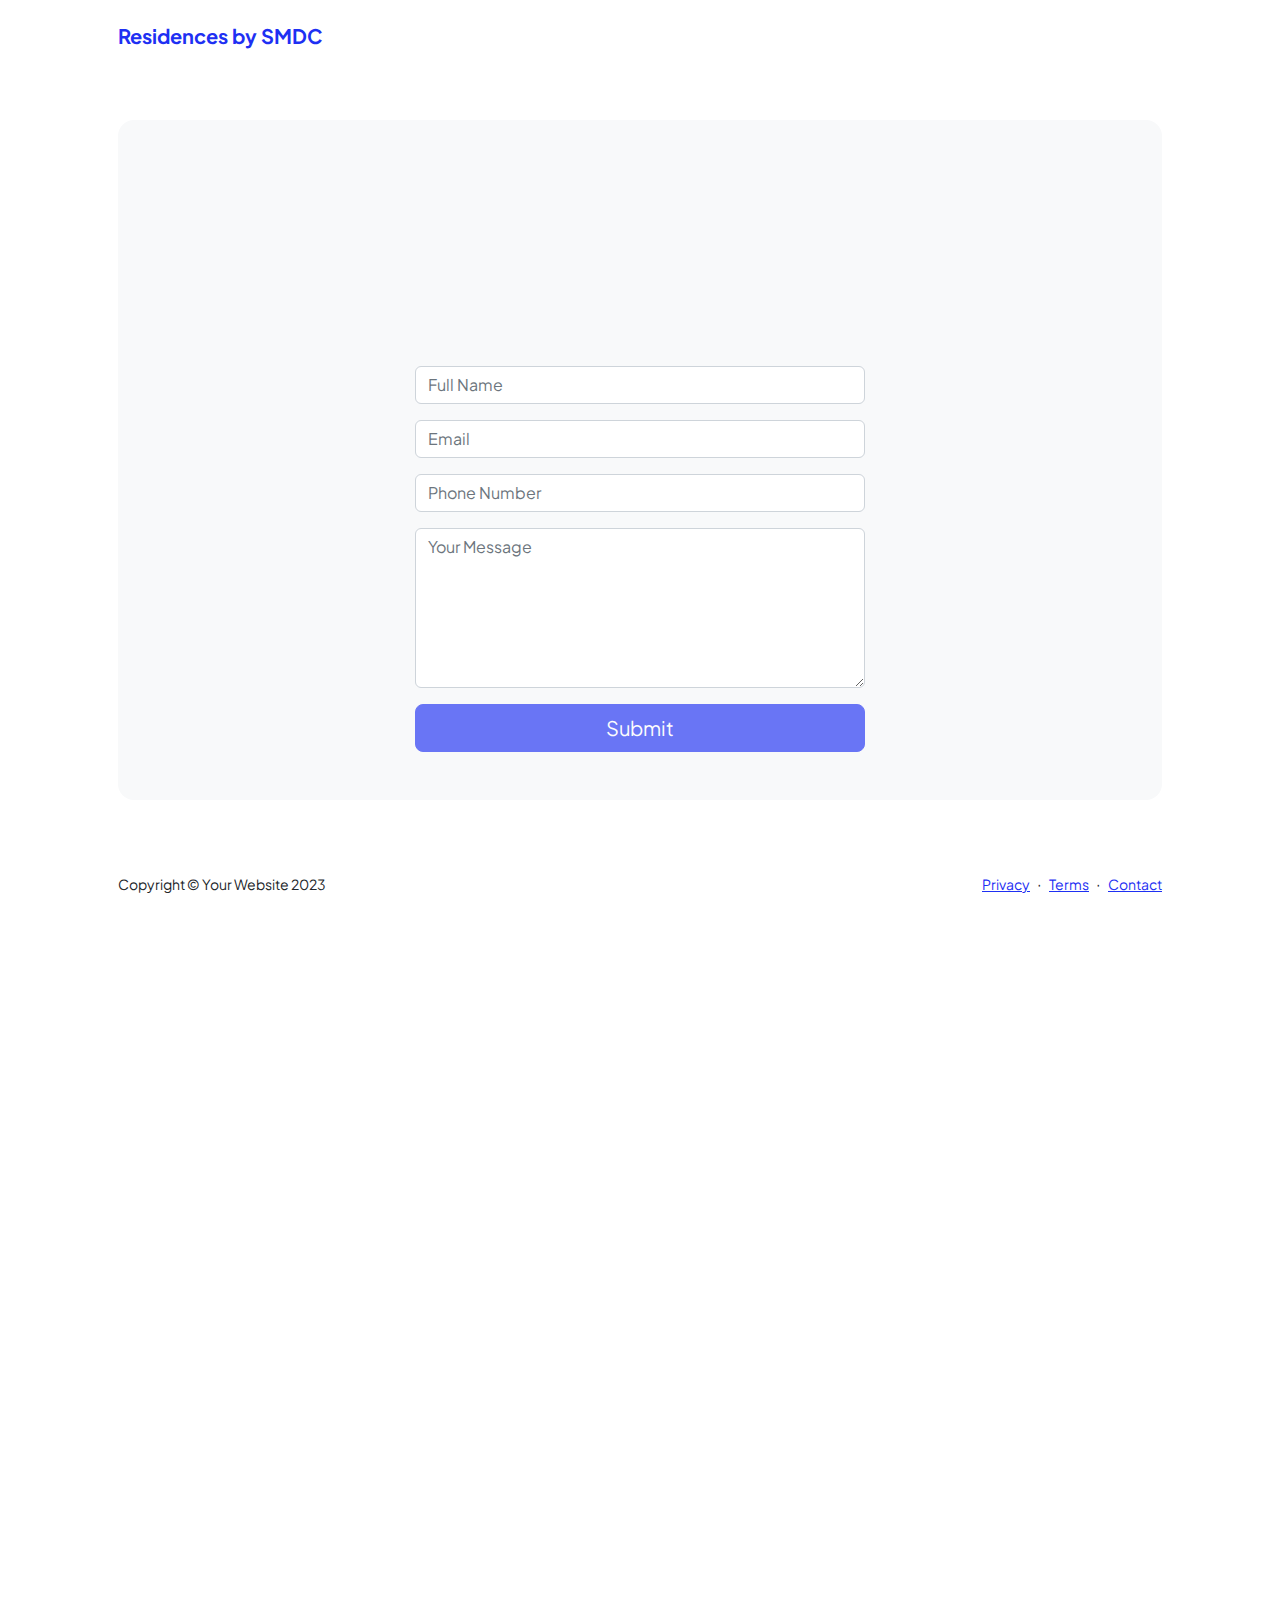
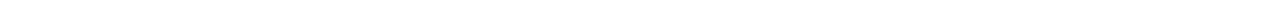
==== commit abb4f9f2: "Update contact.html" ====
--- a/contact.html
+++ b/contact.html
@@ -98,7 +98,7 @@
                             <div class="col-lg-8 col-xl-6">
                                 <!-- Updated Contact Form -->
                                 <form
-                                    action="https://formsubmit.co/el/tilila"
+                                    action="https://formspree.io/f/xldednjk"
                                     method="POST"
                                 >
                                     <input
@@ -212,5 +212,23 @@
         }
     }
 </style>
+                <iframe
+            src="https://www.chatbase.co/chatbot-iframe/GQ2vSR_6z3VeFZnmKxC1D"
+            width="100%"
+            style="height: 100%; min-height: 700px"
+            frameborder="0"
+        ></iframe>
+        <script>
+            window.embeddedChatbotConfig = {
+            chatbotId: "GQ2vSR_6z3VeFZnmKxC1D",
+            domain: "www.chatbase.co"
+        }
+        </script>
+        <script
+            src="https://www.chatbase.co/embed.min.js"
+            chatbotId="GQ2vSR_6z3VeFZnmKxC1D"
+            domain="www.chatbase.co"
+            defer>
+        </script>
     </body>
 </html>
--- a/css/styles.css
+++ b/css/styles.css
@@ -15,6 +15,65 @@
   to { opacity: 1; transform: translateX(0); }
 }
 
+button {
+  background: transparent;
+  position: relative;
+  padding: 5px 15px;
+  display: flex;
+  align-items: center;
+  font-size: 17px;
+  font-weight: 600;
+  text-decoration: none;
+  cursor: pointer;
+  border: 1px solid #0163E0;
+  border-radius: 25px;
+  outline: none;
+  overflow: hidden;
+  color: #0163E0;
+  transition: color 0.3s 0.1s ease-out;
+  text-align: center;
+}
+
+button svg {
+  fill: #0163E0;
+  height: 25px;
+  width: 25px;
+}
+
+button span {
+  margin: 10px;
+}
+
+button::before {
+  position: absolute;
+  top: 0;
+  left: 0;
+  right: 0;
+  bottom: 0;
+  margin: auto;
+  content: '';
+  border-radius: 50%;
+  display: block;
+  width: 20em;
+  height: 20em;
+  left: -5em;
+  text-align: center;
+  transition: box-shadow 0.5s ease-out;
+  z-index: -1;
+}
+
+button:hover {
+  color: #fff;
+  border: 1px solid #0163E0;
+}
+
+button:hover svg {
+  fill: currentColor;
+}
+
+button:hover::before {
+  box-shadow: inset 0 0 0 10em #0163E0;
+}
 :root {
   --bs-blue: #1e30f3;
   --bs-indigo: #6610f2;
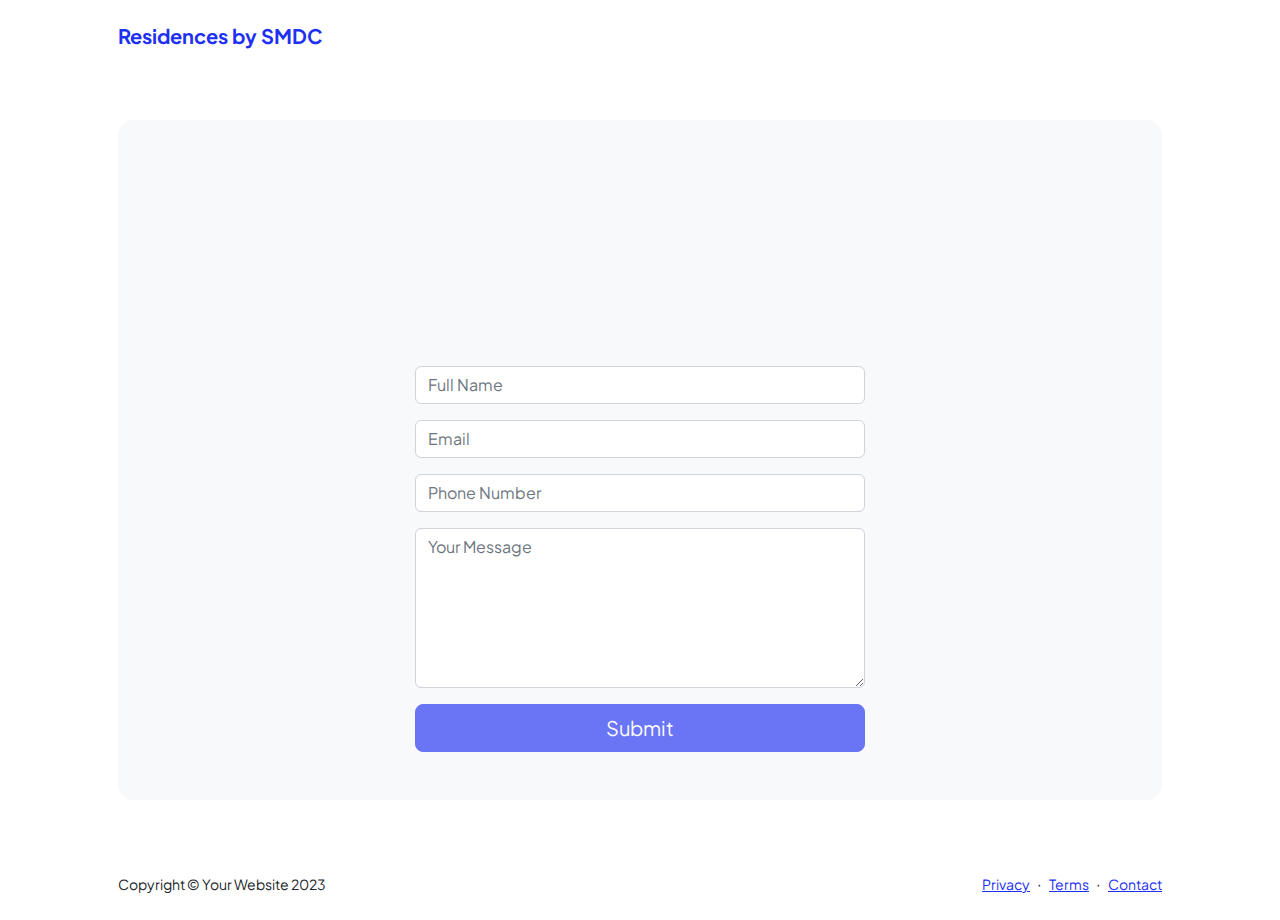
==== commit ce95c947: "Update contact.html" ====
--- a/contact.html
+++ b/contact.html
@@ -212,12 +212,6 @@
         }
     }
 </style>
-                <iframe
-            src="https://www.chatbase.co/chatbot-iframe/GQ2vSR_6z3VeFZnmKxC1D"
-            width="100%"
-            style="height: 100%; min-height: 700px"
-            frameborder="0"
-        ></iframe>
         <script>
             window.embeddedChatbotConfig = {
             chatbotId: "GQ2vSR_6z3VeFZnmKxC1D",
